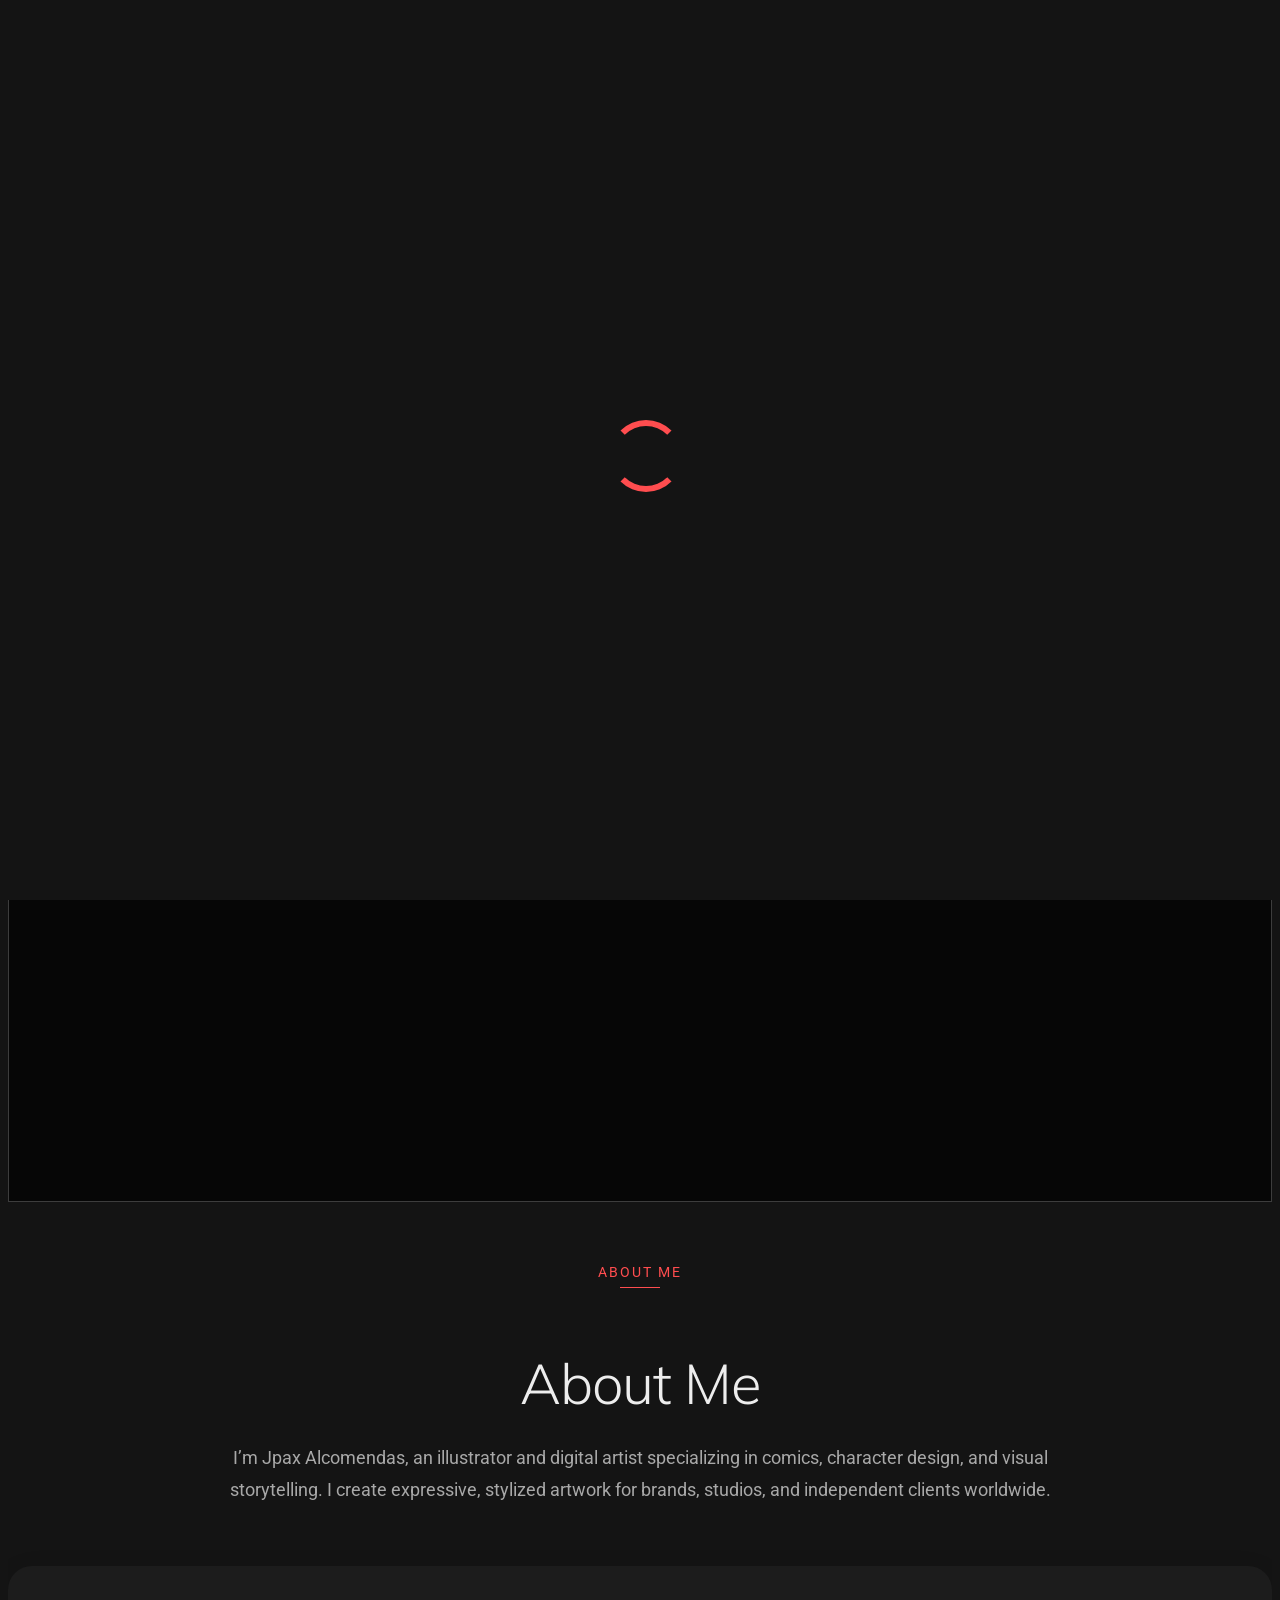
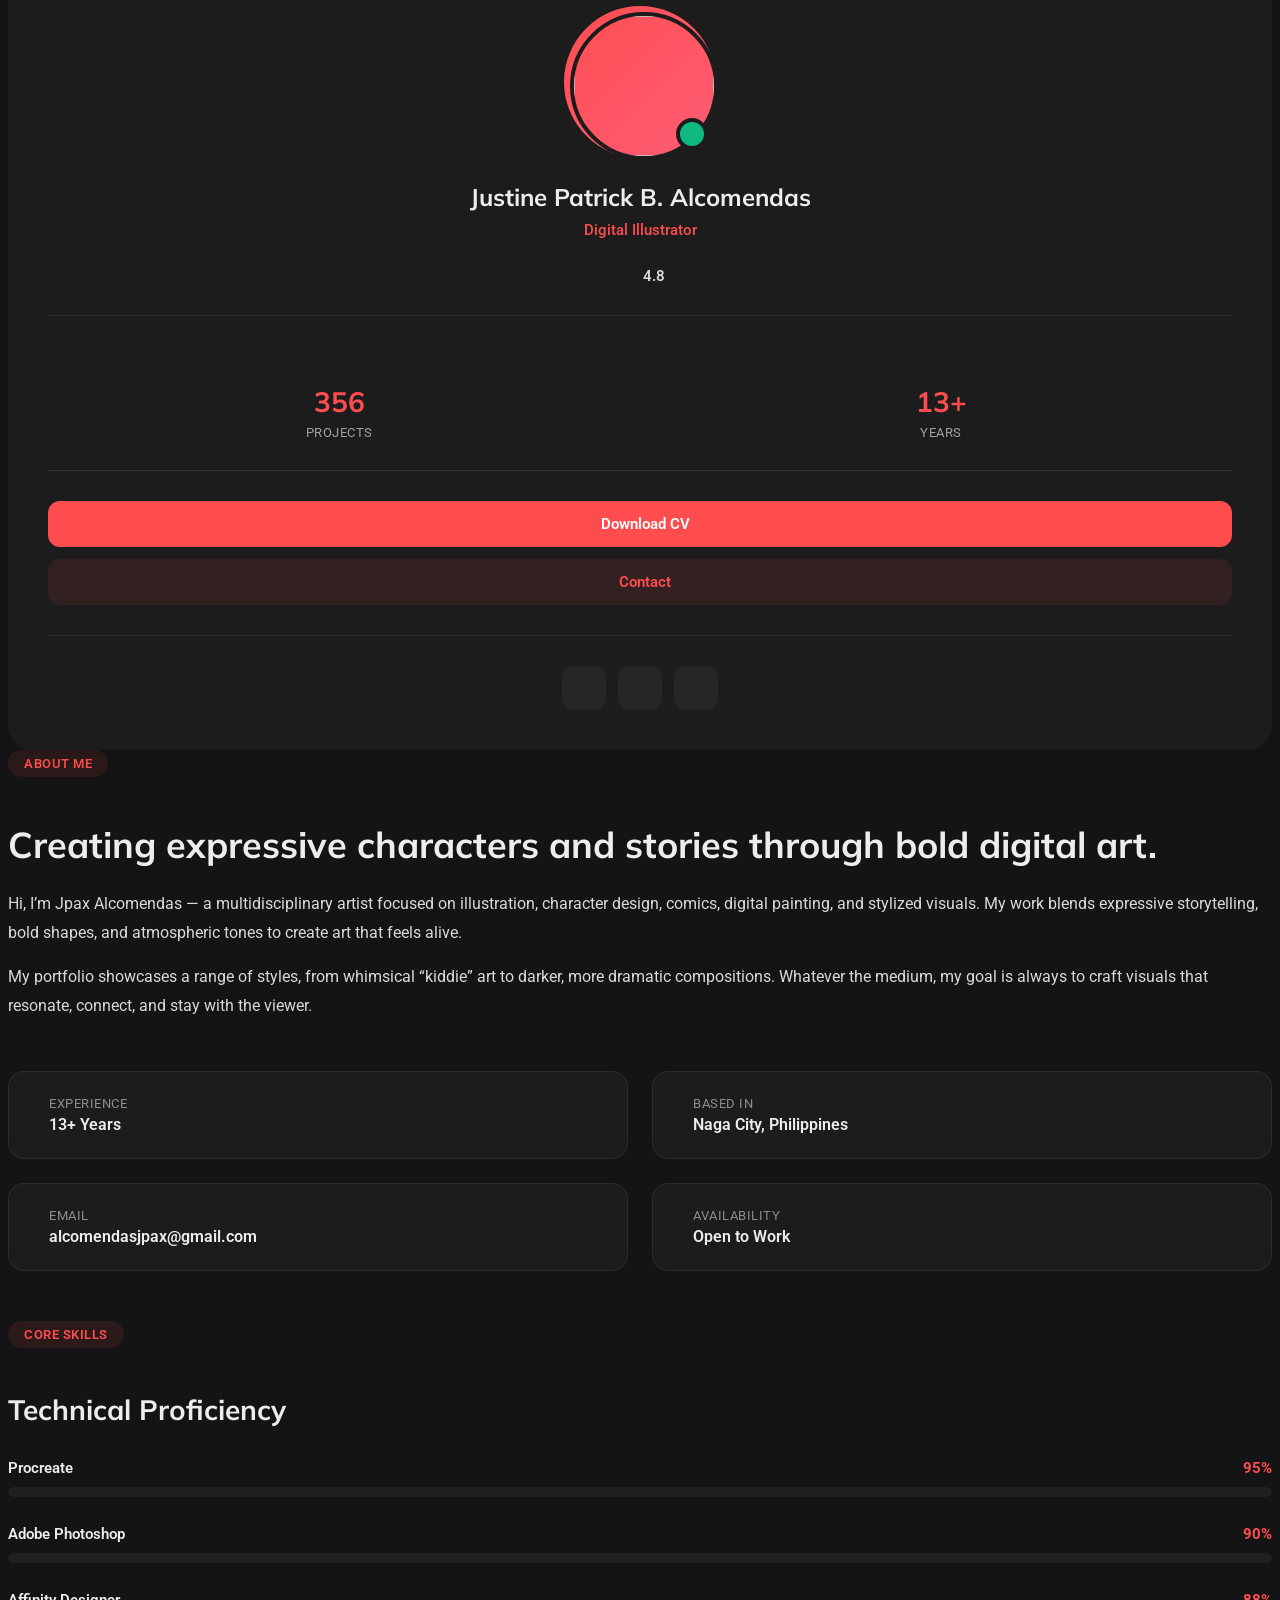
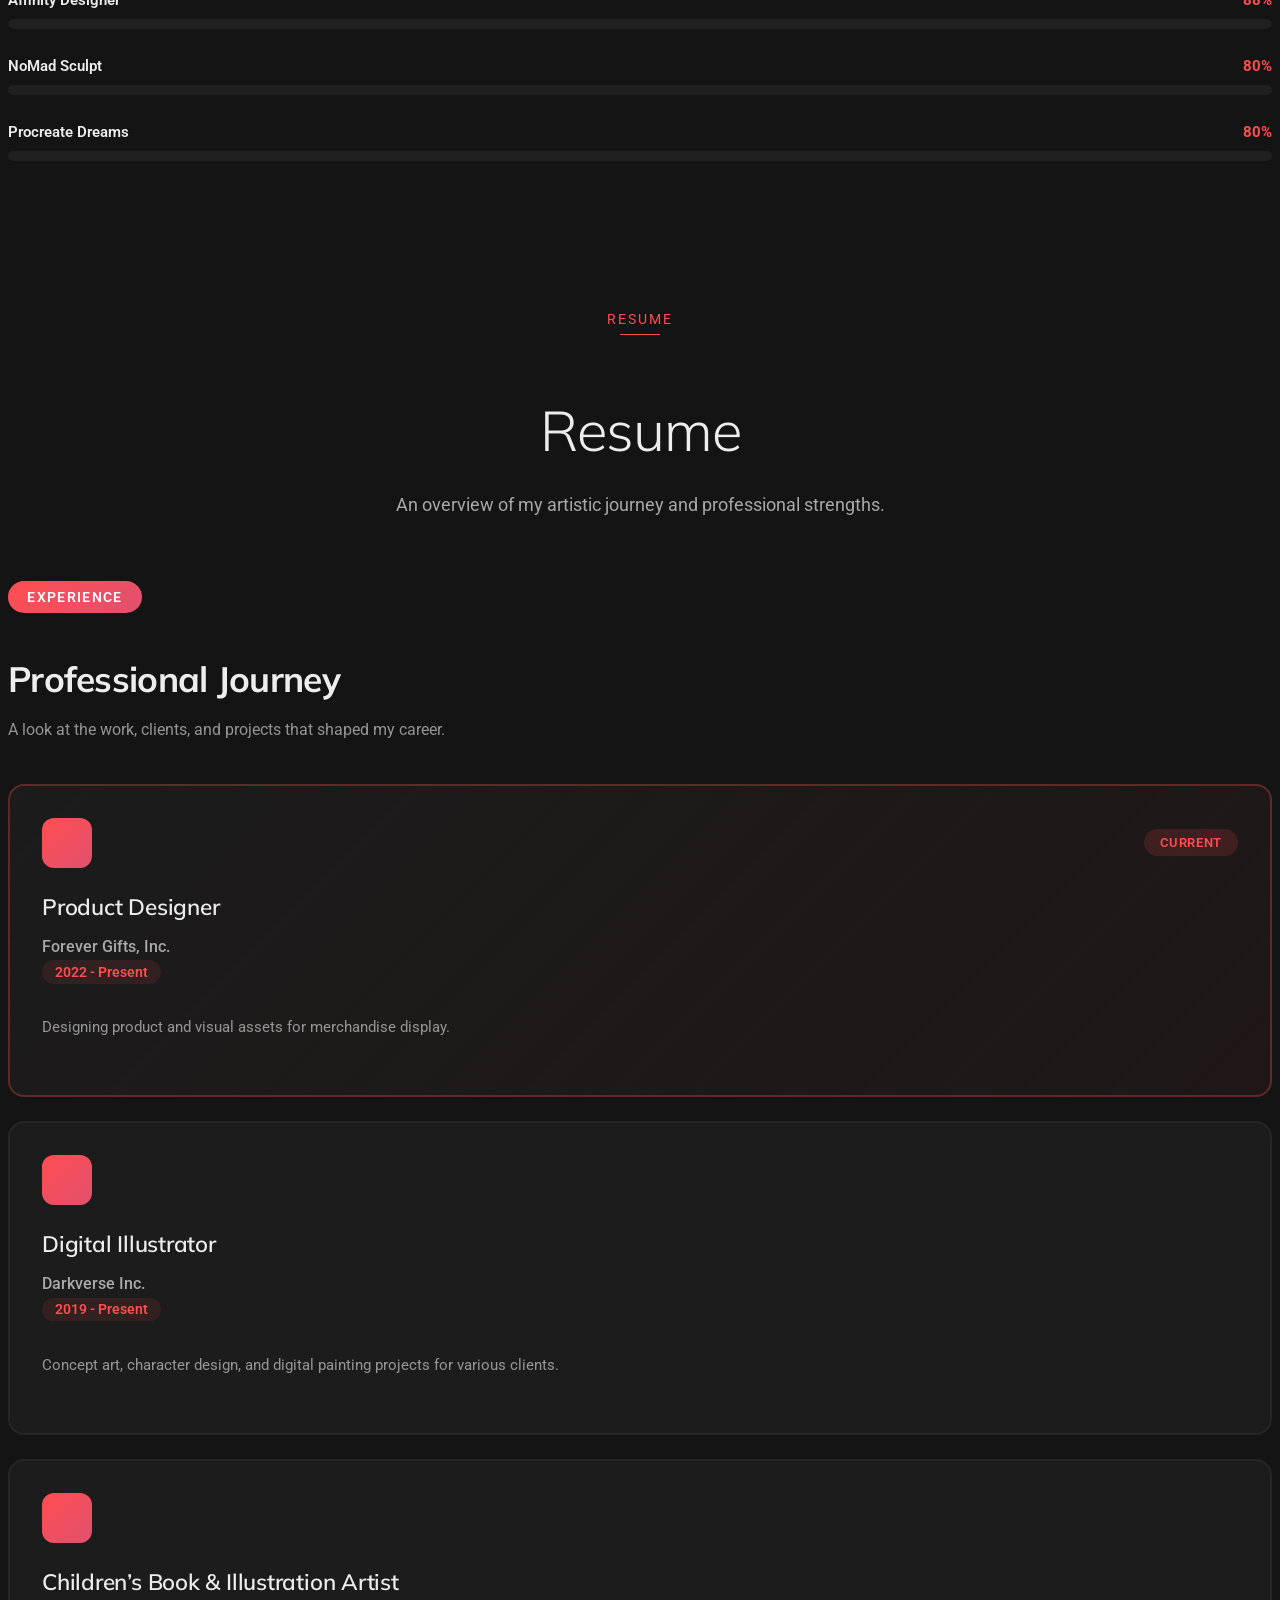
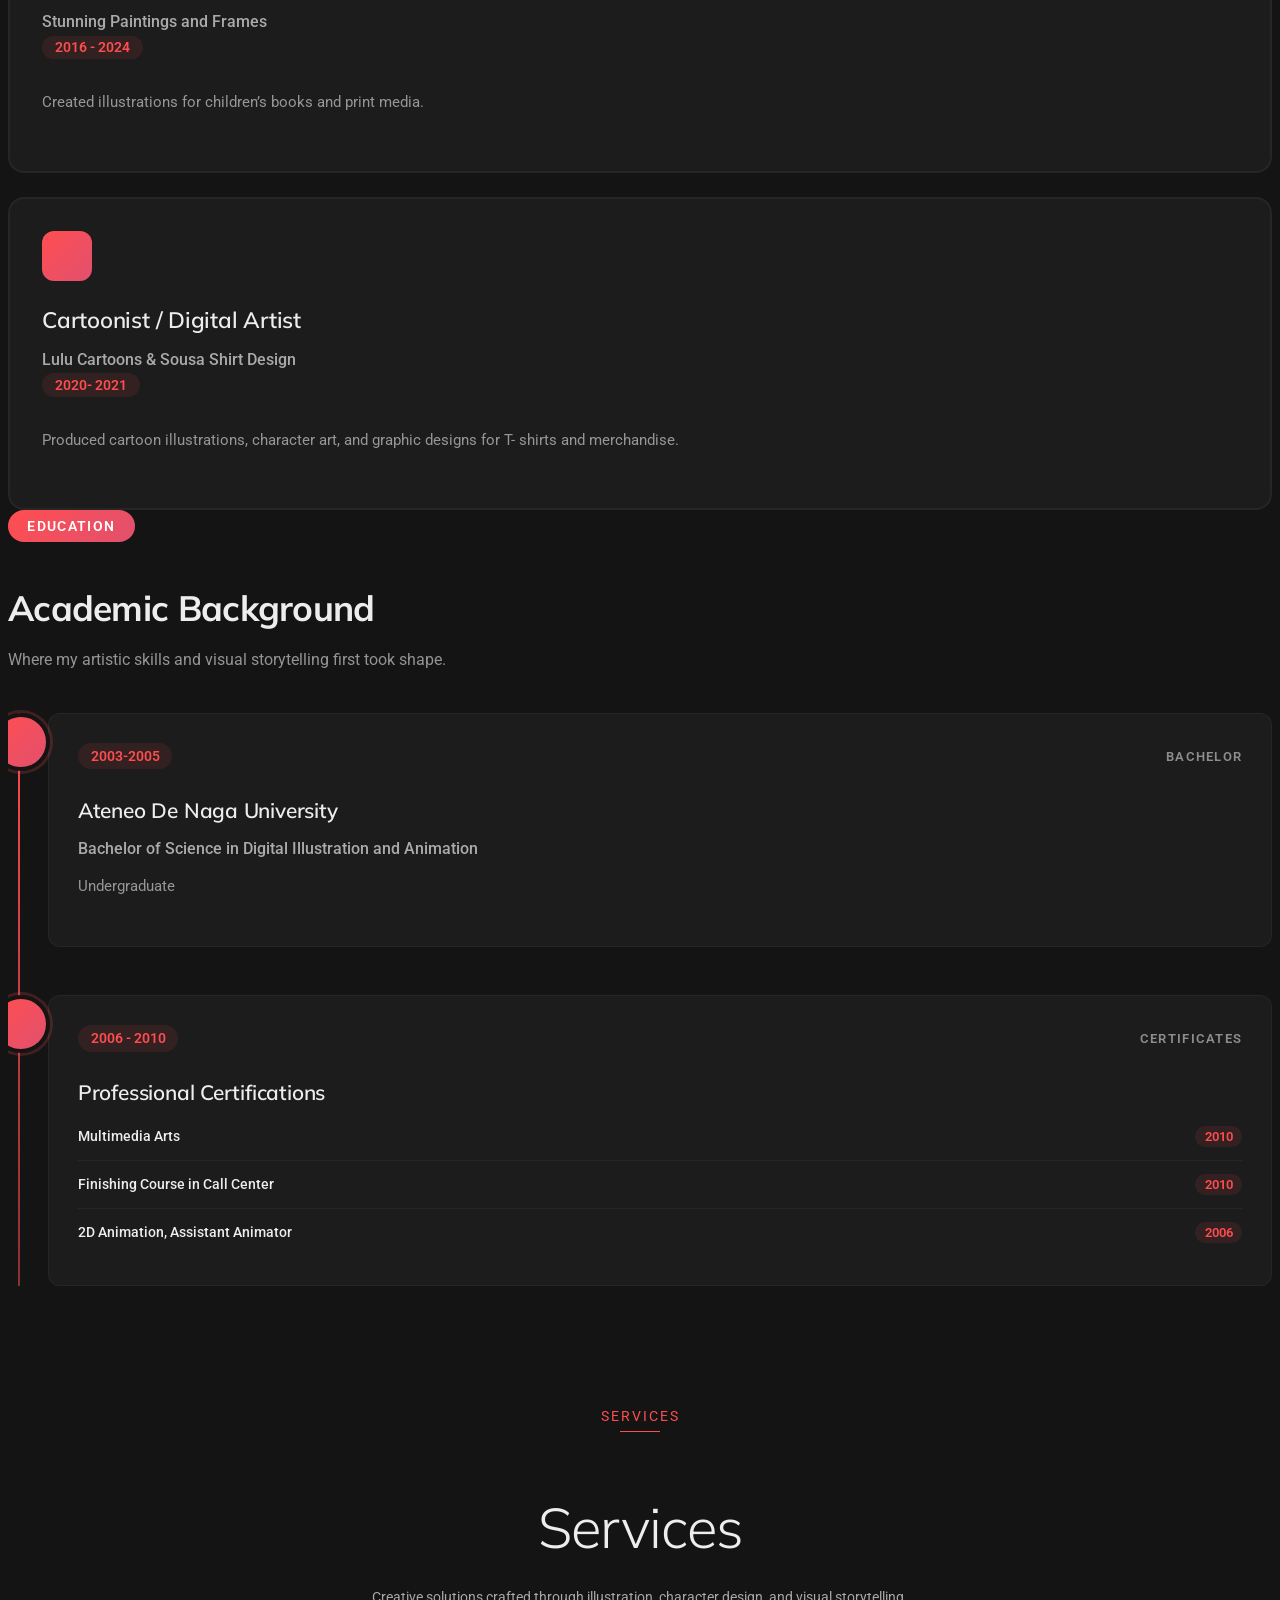
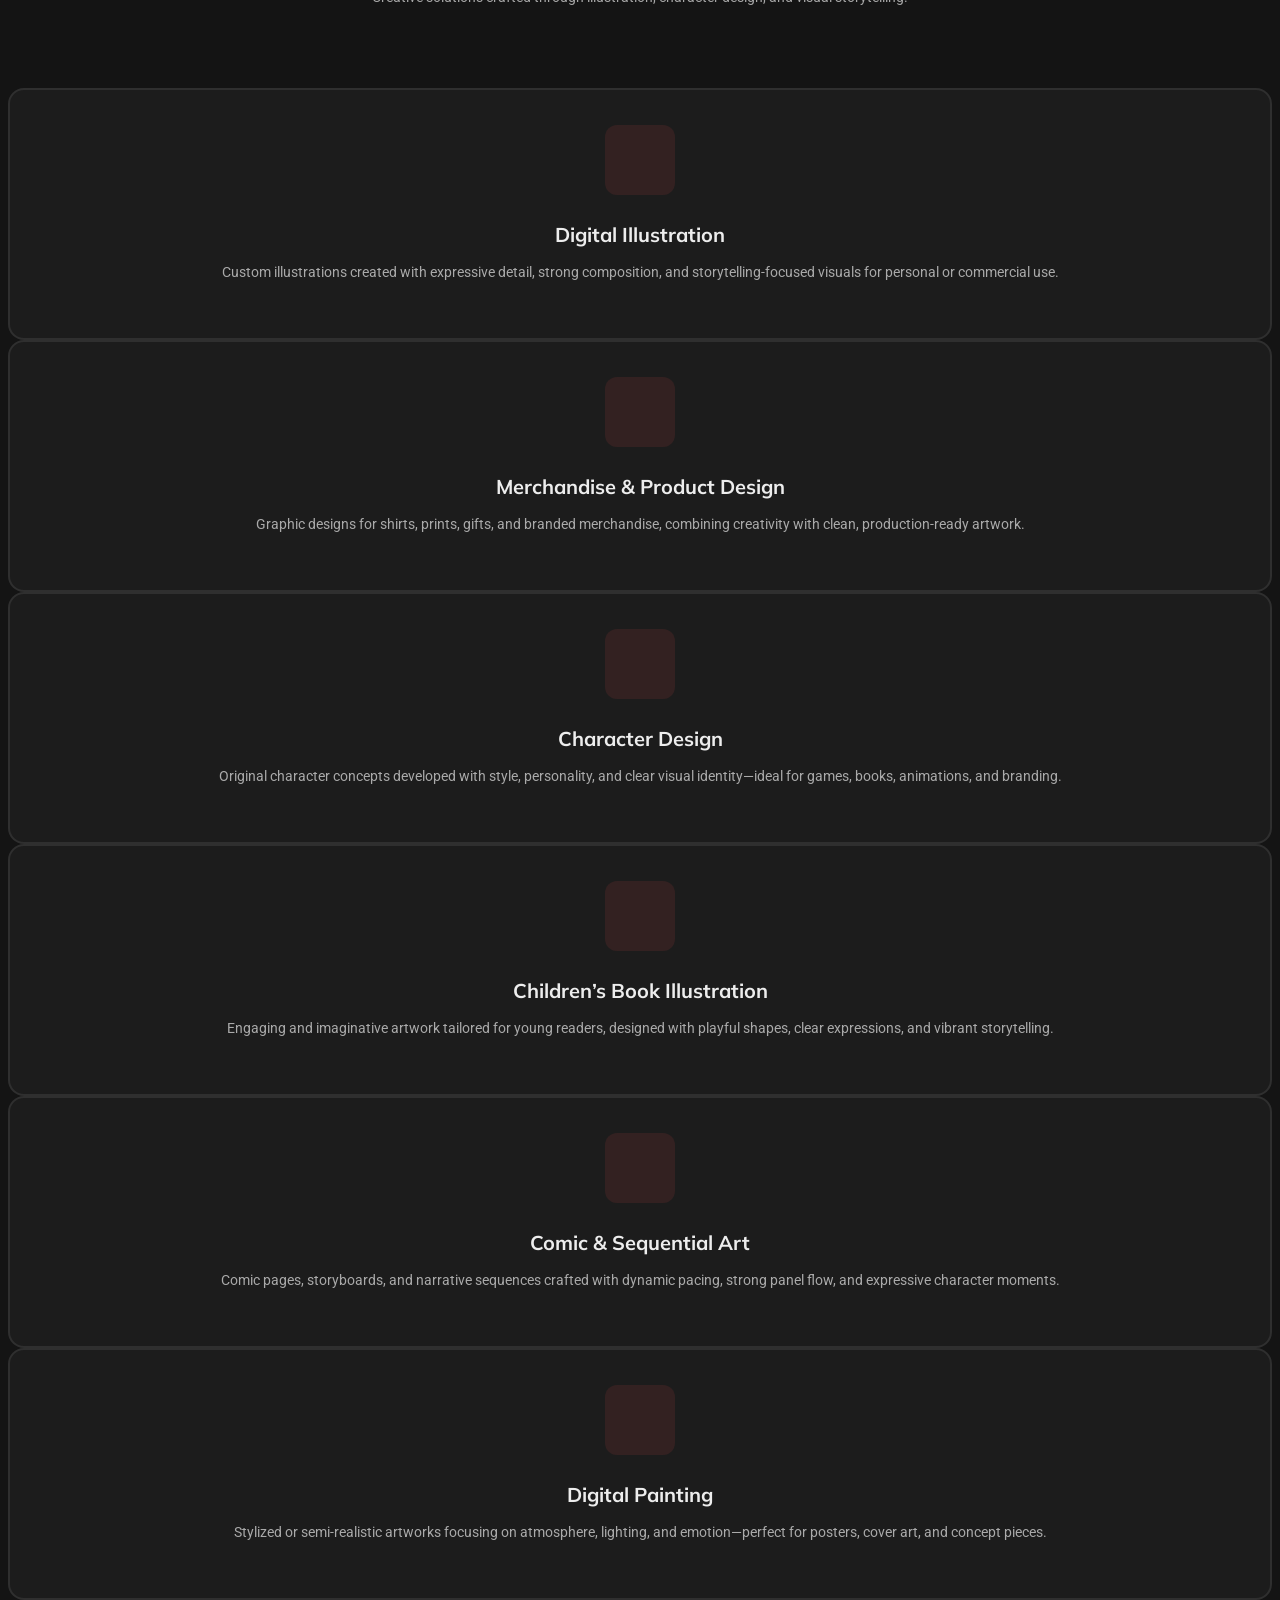
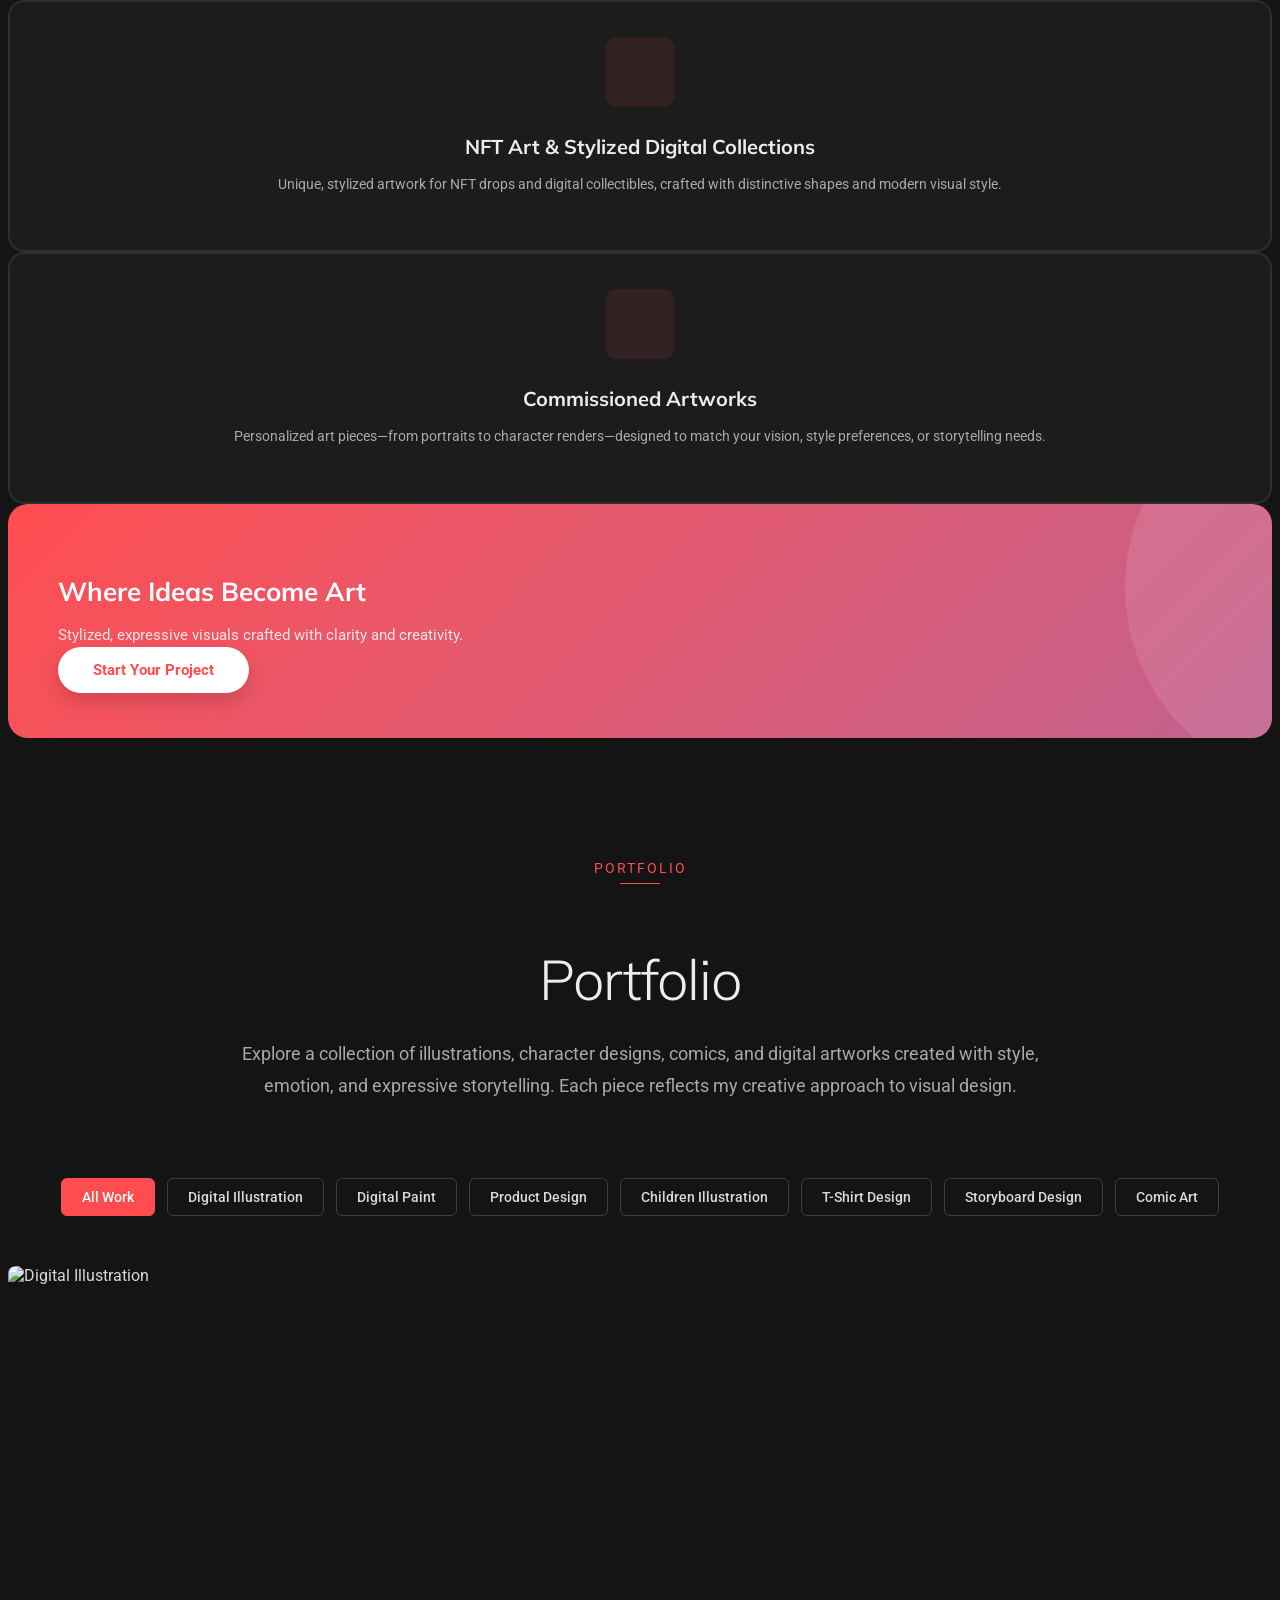
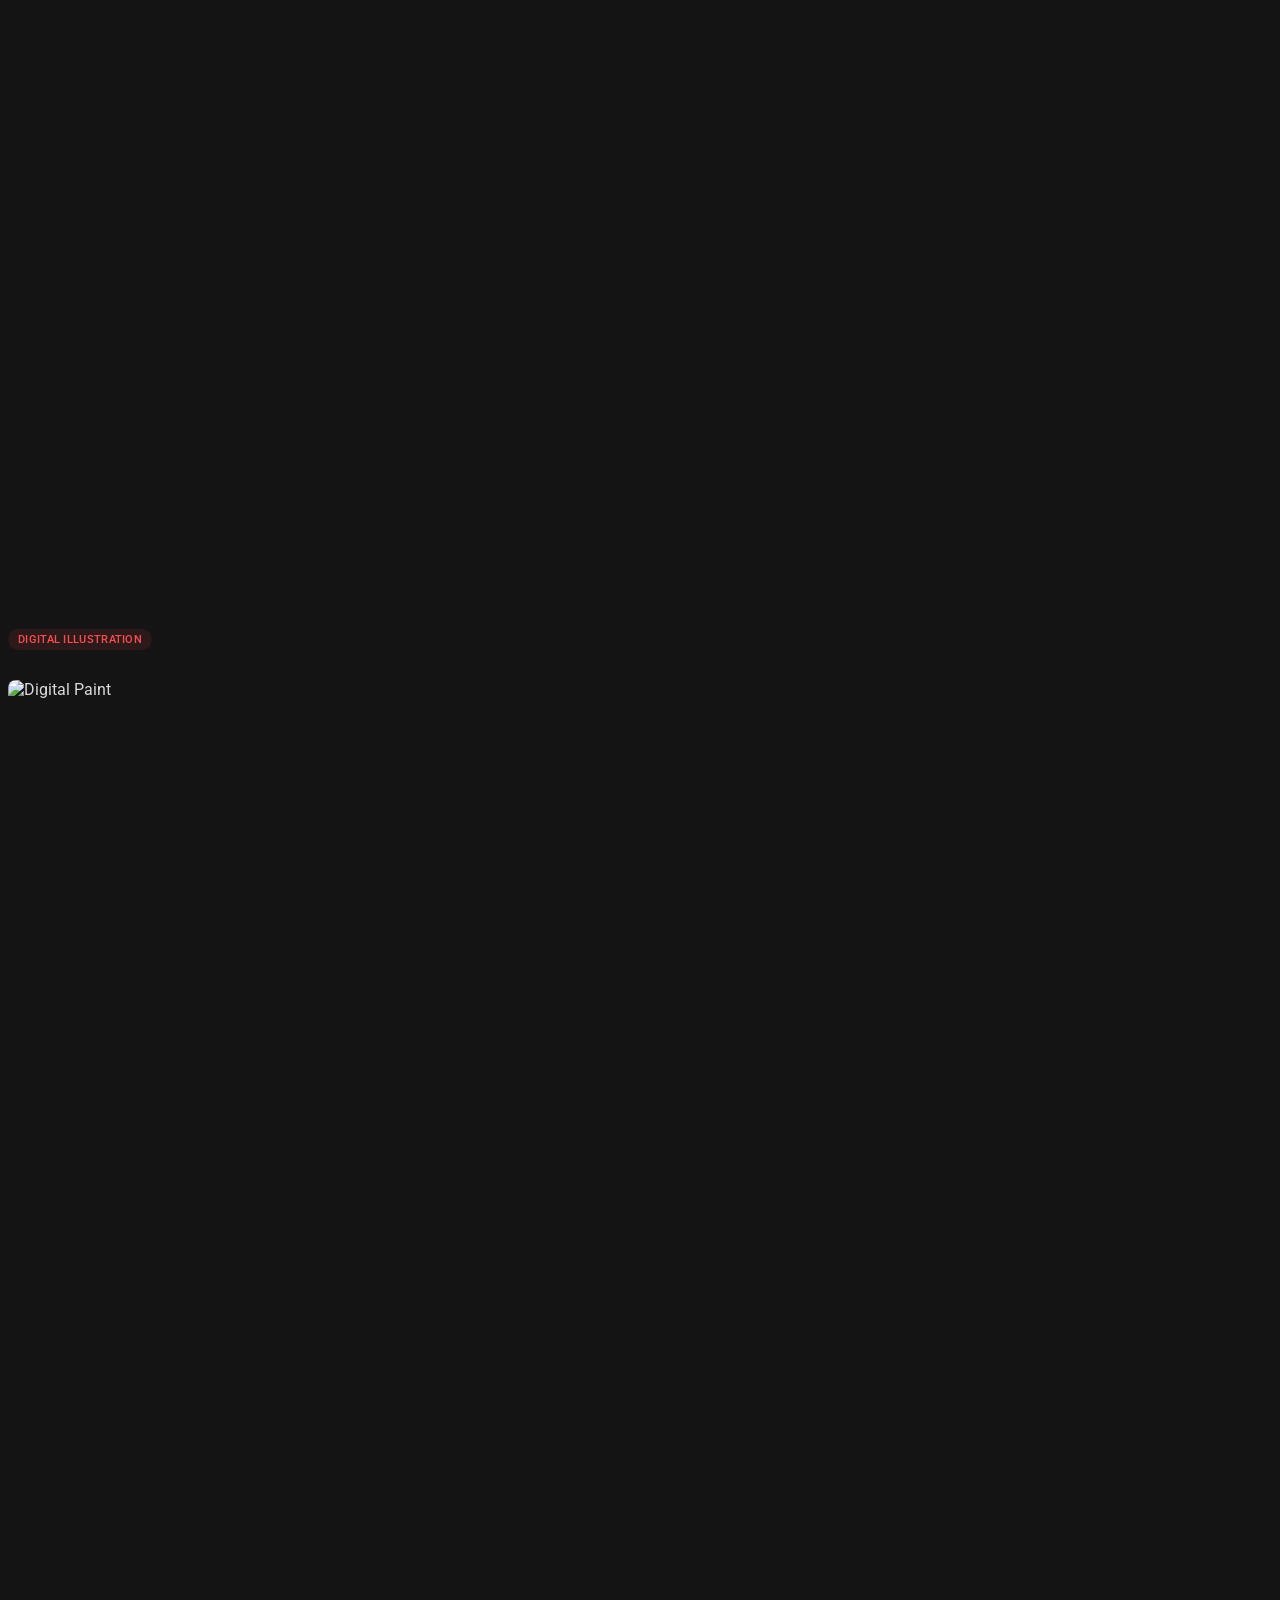
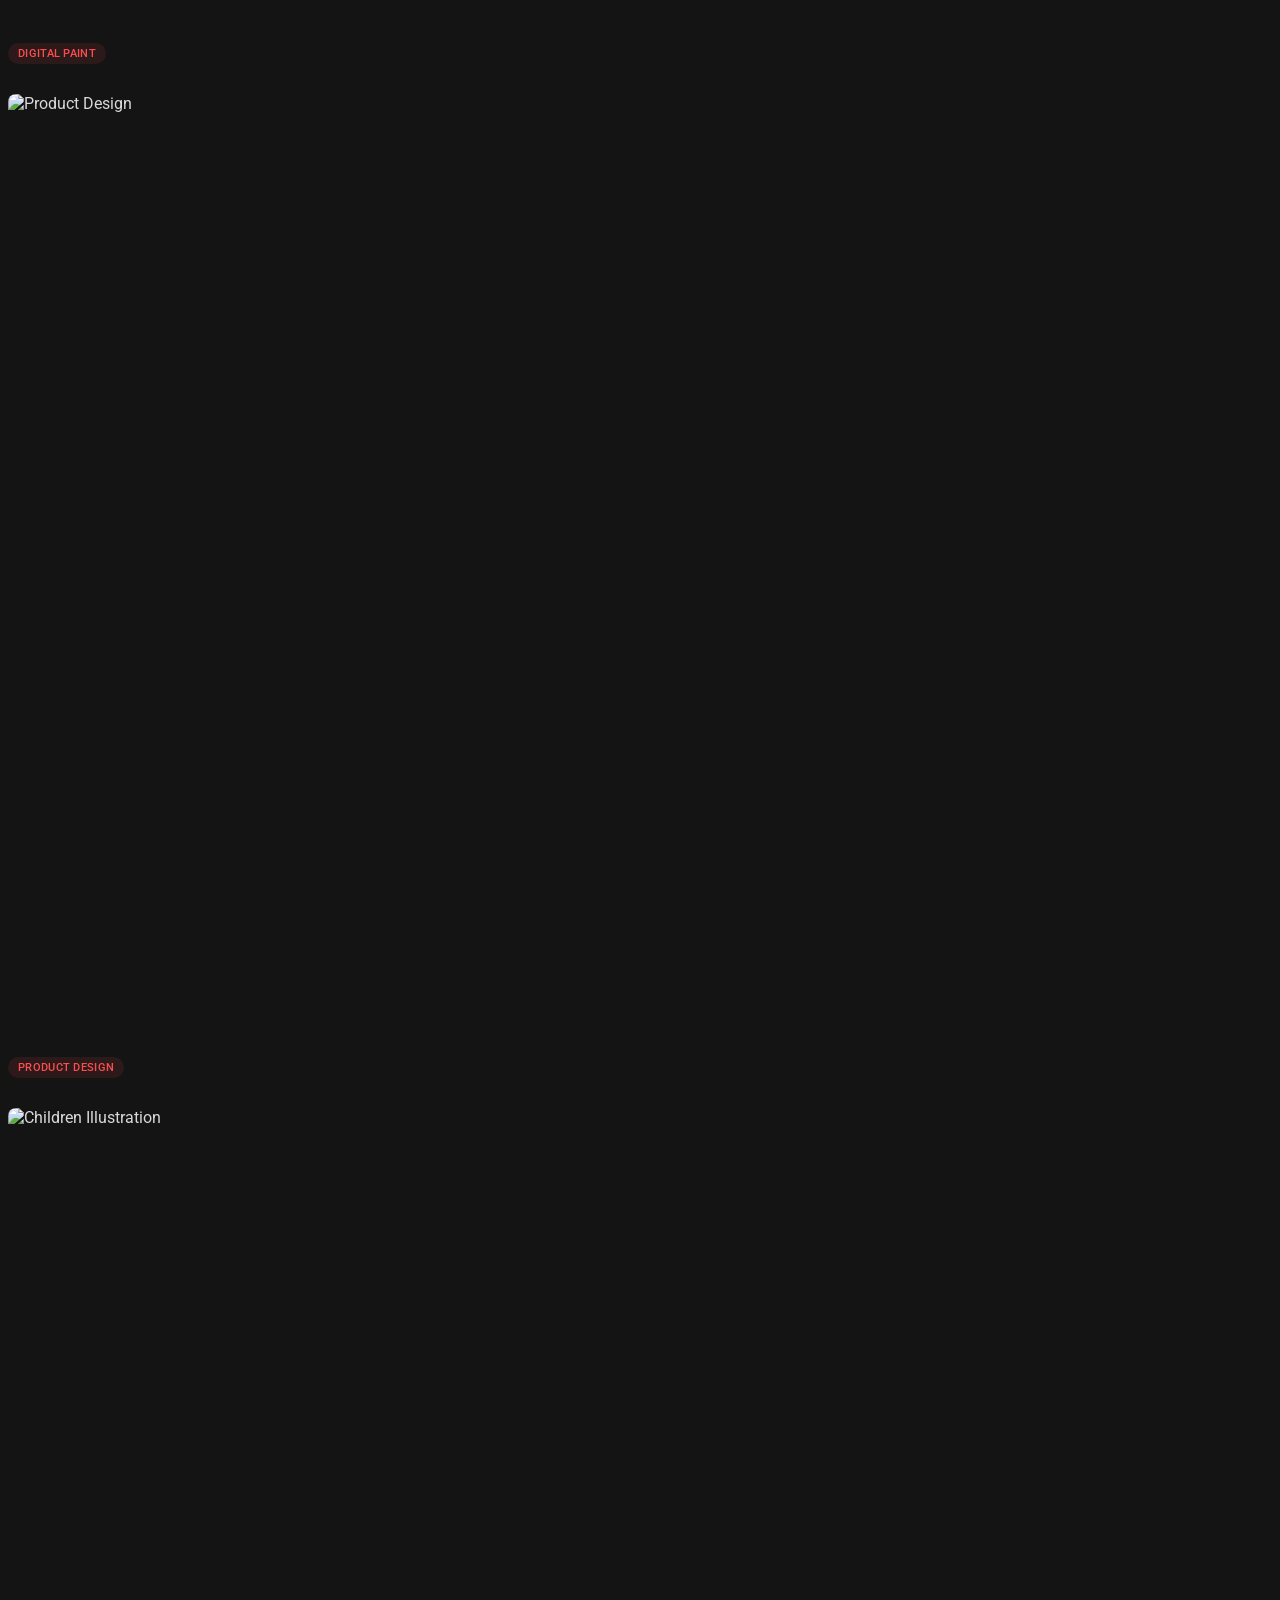
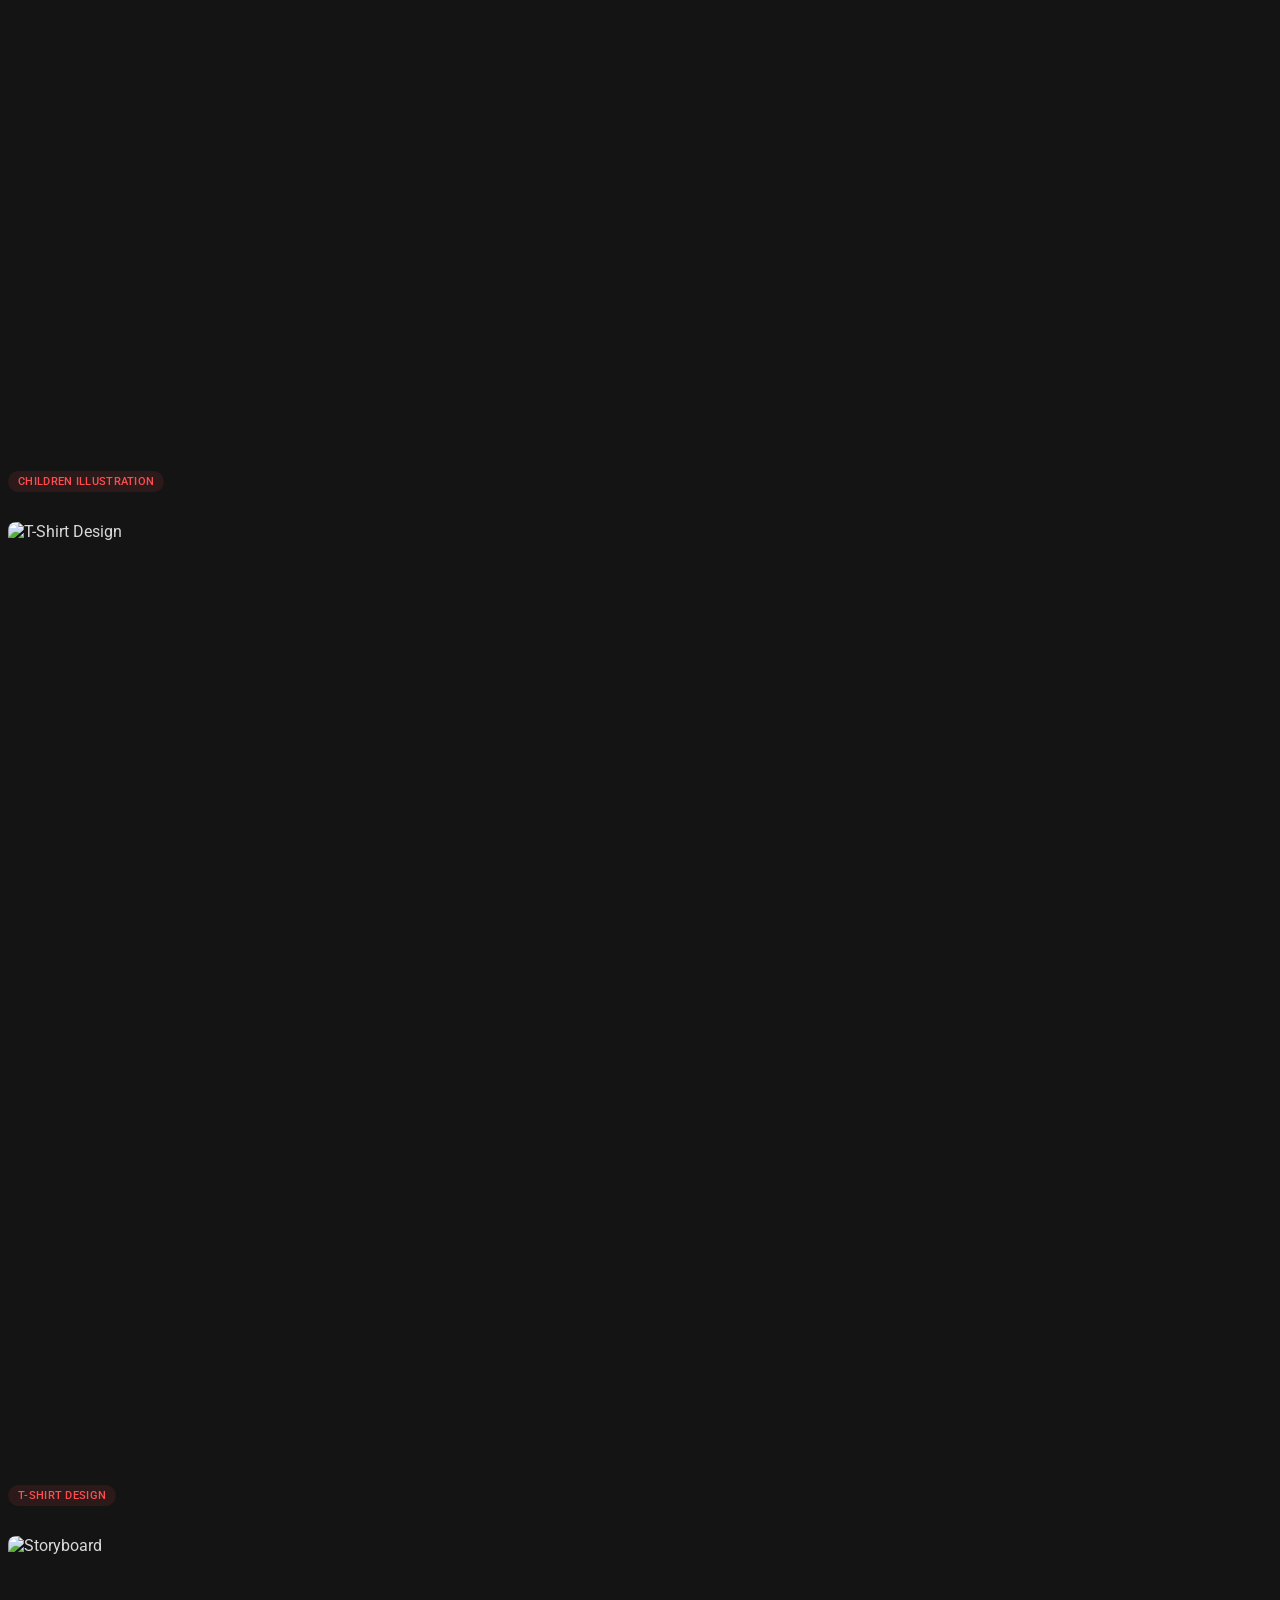
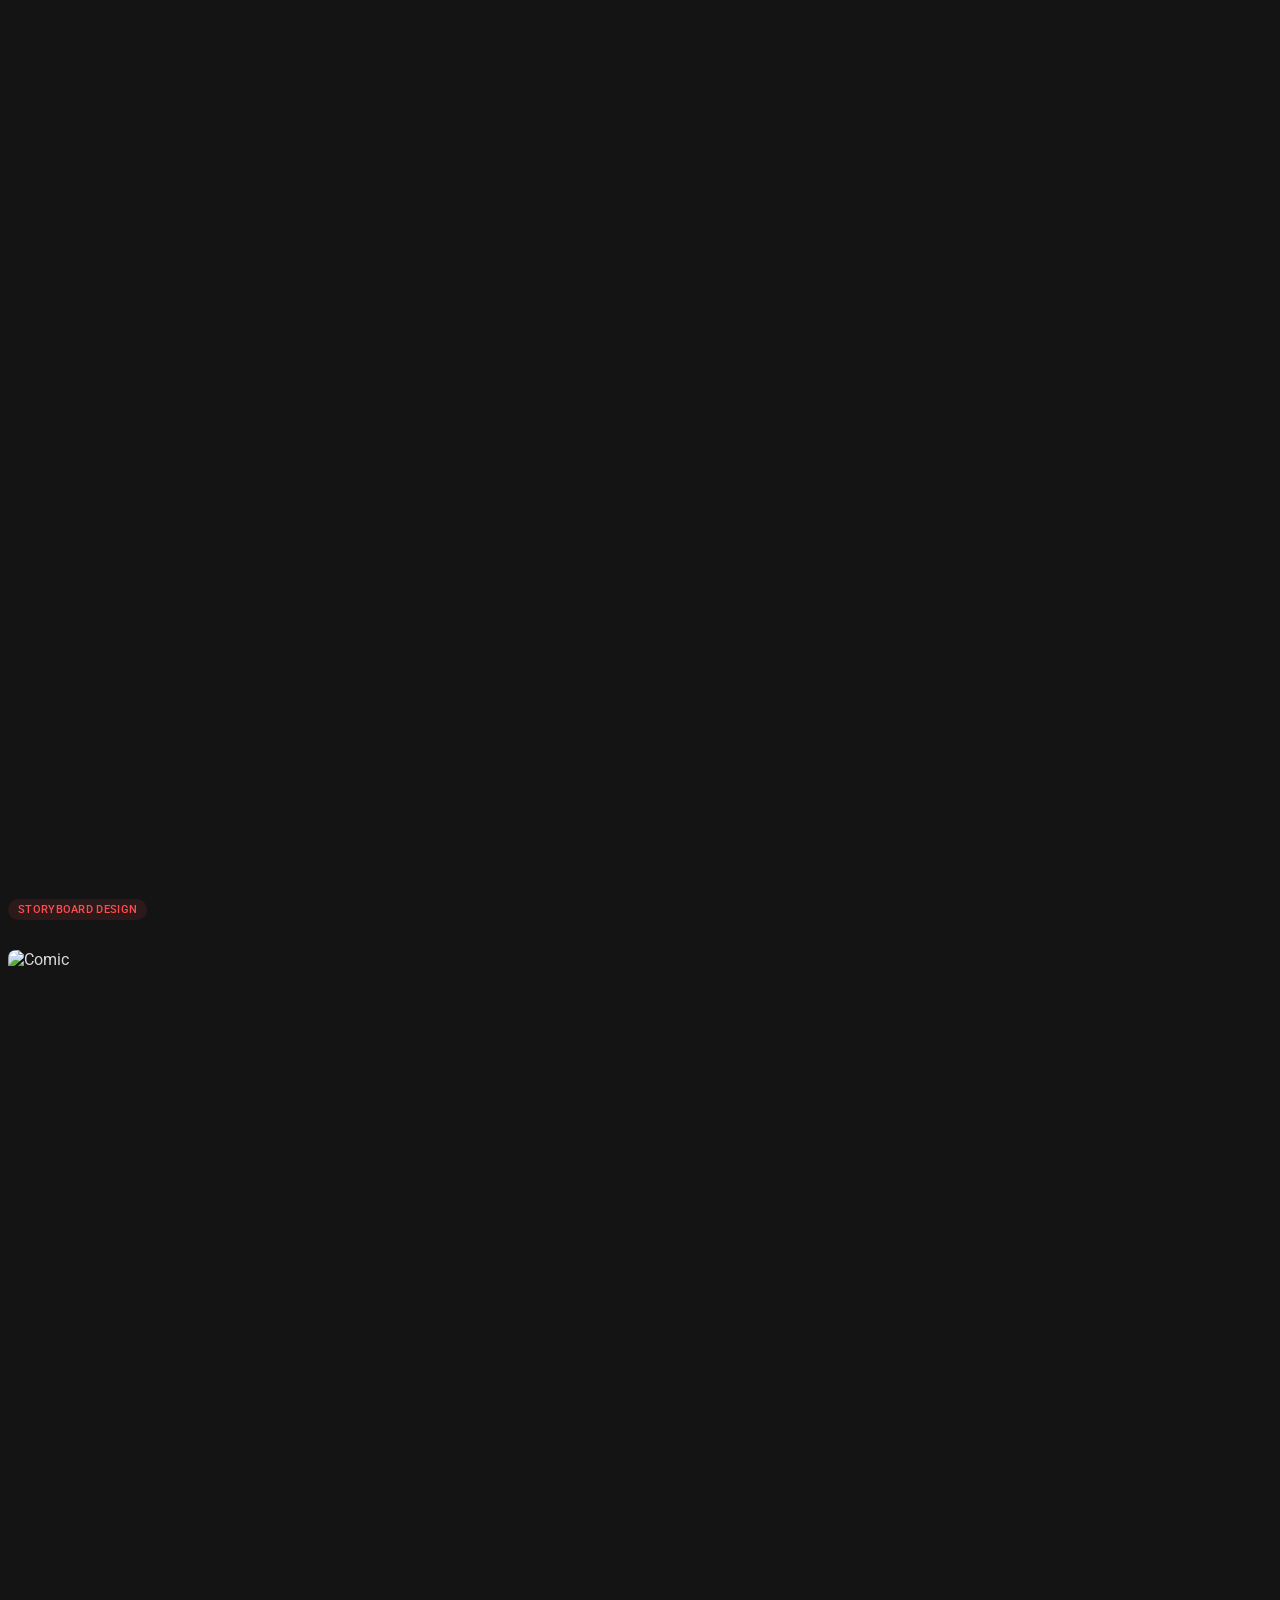
==== index.html @ 0a316a09 "proofread and update changes" ====
<!DOCTYPE html>
<html lang="en">

<head>
  <meta charset="utf-8">
  <meta content="width=device-width, initial-scale=1.0" name="viewport">
  <title>JpaxBlight Portfolio</title>
  <meta name="description" content="">
  <meta name="keywords" content="">

  <!-- Favicons -->
  <link href="assets/img/JP-icon-1.png" rel="icon">
  <link href="assets/img/apple-touch-icon.png" rel="apple-touch-icon">

  <!-- Fonts -->
  <link href="https://fonts.googleapis.com" rel="preconnect">
  <link href="https://fonts.gstatic.com" rel="preconnect" crossorigin>
  <link href="https://fonts.googleapis.com/css2?family=Roboto:ital,wght@0,100;0,300;0,400;0,500;0,700;0,900;1,100;1,300;1,400;1,500;1,700;1,900&family=Raleway:ital,wght@0,100;0,200;0,300;0,400;0,500;0,600;0,700;0,800;0,900;1,100;1,200;1,300;1,400;1,500;1,600;1,700;1,800;1,900&family=Mulish:ital,wght@0,200;0,300;0,400;0,500;0,600;0,700;0,800;0,900;1,200;1,300;1,400;1,500;1,600;1,700;1,800;1,900&display=swap" rel="stylesheet">

  <!-- Vendor CSS Files -->
  <link href="assets/vendor/bootstrap/css/bootstrap.min.css" rel="stylesheet">
  <link href="assets/vendor/bootstrap-icons/bootstrap-icons.css" rel="stylesheet">
  <link href="assets/vendor/aos/aos.css" rel="stylesheet">
  <link href="assets/vendor/glightbox/css/glightbox.min.css" rel="stylesheet">
  <link href="assets/vendor/swiper/swiper-bundle.min.css" rel="stylesheet">

  <!-- Main CSS File -->
  <link href="assets/css/main.css" rel="stylesheet">

  <!-- =======================================================
  * Template Name: Craftivo
  * Template URL: https://bootstrapmade.com/craftivo-bootstrap-portfolio-template/
  * Updated: Oct 04 2025 with Bootstrap v5.3.8
  * Author: BootstrapMade.com
  * License: https://bootstrapmade.com/license/
  ======================================================== -->
</head>

<body class="index-page">

  <header id="header" class="header d-flex align-items-center fixed-top">
    <div class="container-fluid container-xl position-relative d-flex align-items-center">

      <a href="index.html" class="logo d-flex align-items-center me-auto">
        <!-- Uncomment the line below if you also wish to use an image logo -->
        <!-- <img src="assets/img/logo.webp" alt=""> -->
        <h1 class="sitename">JpaxBlight</h1>
      </a>

      <nav id="navmenu" class="navmenu">
        <ul>
          <li><a href="#hero" class="active">Home</a></li>
          <li><a href="#about">About</a></li>
          <li><a href="#resume">Resume</a></li>
          <li><a href="#services">Services</a></li>
          <li><a href="#portfolio">Portfolio</a></li>
          <!-- <li class="dropdown"><a href="#"><span>Dropdown</span> <i class="bi bi-chevron-down toggle-dropdown"></i></a>
            <ul>
              <li><a href="#">Dropdown 1</a></li>
              <li class="dropdown"><a href="#"><span>Deep Dropdown</span> <i class="bi bi-chevron-down toggle-dropdown"></i></a>
                <ul>
                  <li><a href="#">Deep Dropdown 1</a></li>
                  <li><a href="#">Deep Dropdown 2</a></li>
                  <li><a href="#">Deep Dropdown 3</a></li>
                  <li><a href="#">Deep Dropdown 4</a></li>
                  <li><a href="#">Deep Dropdown 5</a></li>
                </ul>
              </li>
              <li><a href="#">Dropdown 2</a></li>
              <li><a href="#">Dropdown 3</a></li>
              <li><a href="#">Dropdown 4</a></li>
            </ul>
          </li> -->
          <li><a href="#contact">Contact</a></li>
        </ul>
        <i class="mobile-nav-toggle d-xl-none bi bi-list"></i>
      </nav>

      <a class="btn-getstarted" href="#about">Get Started</a>

    </div>
  </header>

  <main class="main">

    <!-- Hero Section -->
    <section id="hero" class="hero section dark-background">

      <img src="assets/img/profile/profile-bg-4.png" alt="" data-aos="fade-in">

      <div class="container" data-aos="fade-up" data-aos-delay="100">
        <div class="row justify-content-center">
          <div class="col-lg-8 text-center">
            <h2>Hi, I'm Jpax Alcomendas</h2>
            <br>
            <br>
            <h3><i>Design must seduce, shape, and perhaps more <br>importantly, evoke an emotional response.</i></h3>
            <br>
            <p>I'm a <span class="typed" data-typed-items="Freelancer, Digital Illustrator, Comic Artist, Product Designer"></span><span class="typed-cursor" aria-hidden="true"></span></p>
            <div class="social-links">
              <!-- <a href="#"><i class="bi bi-twitter-x"></i></a> -->
              <a href="https://www.facebook.com/jpax.alcomendas"><i class="bi bi-facebook"></i></a>
              <a href="https://www.instagram.com/jpaxblight/"><i class="bi bi-instagram"></i></a>
              <a href="https://ph.linkedin.com/in/justine-patrick-alcomendas-2a9a61138"><i class="bi bi-linkedin"></i></a>
            </div>
          </div>
        </div>
      </div>

    </section><!-- /Hero Section -->

    <!-- About Section -->
    <section id="about" class="about section">

      <!-- Section Title -->
      <div class="container section-title" data-aos="fade-up">
        <span class="subtitle">About Me</span>
        <h2>About Me</h2>
        <p>I’m Jpax Alcomendas, an illustrator and digital artist specializing in comics, character design, and visual storytelling. I create expressive, stylized artwork for brands, studios, and independent clients worldwide.</p>
      </div><!-- End Section Title -->

      <div class="container" data-aos="fade-up" data-aos-delay="100">

        <div class="row gy-5">
          <div class="col-lg-4" data-aos="zoom-in" data-aos-delay="150">
            <div class="profile-card">
              <div class="profile-header">
                <div class="profile-avatar">
                  <img src="assets/img/profile/profile-square.png" class="img-fluid" alt="">
                  <div class="status-indicator"></div>
                </div>
                <h3>Justine Patrick B. Alcomendas</h3>
                <span class="role">Digital Illustrator</span>
                <div class="rating">
                  <i class="bi bi-star-fill"></i>
                  <i class="bi bi-star-fill"></i>
                  <i class="bi bi-star-fill"></i>
                  <i class="bi bi-star-fill"></i>
                  <i class="bi bi-star-half"></i>
                  <span>4.8</span>
                </div>
              </div>

              <div class="profile-stats d-flex justify-content-center text-center">
                <div class="stat-item">
                  <h4>356</h4>
                  <p>Projects</p>
                </div>
                <div class="stat-item">
                  <h4>13+</h4>
                  <p>Years</p>
                </div>
                <!-- <div class="stat-item">
                  <h4>42</h4>
                  <p>Awards</p>
                </div> -->
              </div>

              <div class="profile-actions">
                <a href="https://drive.google.com/file/d/1btCQVQqhlWcKbqzBOB7kQd8f5mJIxSXt/view?usp=drive_link" class="btn-primary"><i class="bi bi-download"></i> Download CV</a>
                <a href="#contact" class="btn-secondary"><i class="bi bi-envelope"></i> Contact</a>
              </div>

              <div class="social-connect">
                <a href="https://ph.linkedin.com/in/justine-patrick-alcomendas-2a9a61138"><i class="bi bi-linkedin"></i></a>
                <a href="https://github.com/JpaxBlight"><i class="bi bi-github"></i></a>
                <!-- <a href="#"><i class="bi bi-twitter"></i></a> -->
                <a href="https://www.instagram.com/jpaxblight/"><i class="bi bi-instagram"></i></a>
              </div>
            </div>
          </div>

          <div class="col-lg-8" data-aos="fade-left" data-aos-delay="200">
            <div class="content-wrapper">
              <div class="bio-section">
                <div class="section-tag">About Me</div>
                <h2>Creating expressive characters and stories through bold digital art.</h2>
                <p>Hi, I’m Jpax Alcomendas — a multidisciplinary artist focused on illustration, character design, comics, digital painting, and stylized visuals. My work blends expressive storytelling, bold shapes, and atmospheric tones to create art that feels alive.</p>
                <p>My portfolio showcases a range of styles, from whimsical “kiddie” art to darker, more dramatic compositions. Whatever the medium, my goal is always to craft visuals that resonate, connect, and stay with the viewer.</p>
              </div>

              <div class="details-grid">
                <div class="detail-item" data-aos="fade-up" data-aos-delay="250">
                  <i class="bi bi-briefcase"></i>
                  <div class="detail-content">
                    <span>Experience</span>
                    <strong>13+ Years</strong>
                  </div>
                </div>

                <!-- <div class="detail-item" data-aos="fade-up" data-aos-delay="300">
                  <i class="bi bi-mortarboard"></i>
                  <div class="detail-content">
                    <span>Degree</span>
                    <strong>Master of Science</strong>
                  </div>
                </div> -->

                <div class="detail-item" data-aos="fade-up" data-aos-delay="350">
                  <i class="bi bi-geo-alt"></i>
                  <div class="detail-content">
                    <span>Based In</span>
                    <strong>Naga City, Philippines</strong>
                  </div>
                </div>

                <div class="detail-item" data-aos="fade-up" data-aos-delay="100">
                  <i class="bi bi-envelope"></i>
                  <div class="detail-content">
                    <span>Email</span>
                    <strong>alcomendasjpax@gmail.com</strong>
                  </div>
                </div>
<!-- 
                <div class="detail-item" data-aos="fade-up" data-aos-delay="150">
                  <i class="bi bi-phone"></i>
                  <div class="detail-content">
                    <span>Phone</span>
                    <strong>+1 (555) 234-5678</strong>
                  </div>
                </div> -->

                <div class="detail-item" data-aos="fade-up" data-aos-delay="200">
                  <i class="bi bi-calendar-check"></i>
                  <div class="detail-content">
                    <span>Availability</span>
                    <strong>Open to Work</strong>
                  </div>
                </div>
              </div>

              <div class="skills-showcase" data-aos="fade-up" data-aos-delay="250">
                <div class="section-tag">Core Skills</div>
                <h3>Technical Proficiency</h3>

                <div class="skills-list skills-animation">
                  <div class="skill-item">
                    <div class="skill-info">
                      <span class="skill-name">Procreate</span>
                      <span class="skill-percent">95%</span>
                    </div>
                    <div class="progress">
                      <div class="progress-bar" role="progressbar" aria-valuenow="95" aria-valuemin="0" aria-valuemax="100"></div>
                    </div>
                  </div>

                  <div class="skill-item">
                    <div class="skill-info">
                      <span class="skill-name">Adobe Photoshop</span>
                      <span class="skill-percent">90%</span>
                    </div>
                    <div class="progress">
                      <div class="progress-bar" role="progressbar" aria-valuenow="90" aria-valuemin="0" aria-valuemax="100"></div>
                    </div>
                  </div>

                  <div class="skill-item">
                    <div class="skill-info">
                      <span class="skill-name">Affinity Designer</span>
                      <span class="skill-percent">88%</span>
                    </div>
                    <div class="progress">
                      <div class="progress-bar" role="progressbar" aria-valuenow="88" aria-valuemin="0" aria-valuemax="100"></div>
                    </div>
                  </div>

                  <div class="skill-item">
                    <div class="skill-info">
                      <span class="skill-name">NoMad Sculpt</span>
                      <span class="skill-percent">80%</span>
                    </div>
                    <div class="progress">
                      <div class="progress-bar" role="progressbar" aria-valuenow="80" aria-valuemin="0" aria-valuemax="100"></div>
                    </div>
                  </div>

                  <div class="skill-item">
                    <div class="skill-info">
                      <span class="skill-name">Procreate Dreams</span>
                      <span class="skill-percent">80%</span>
                    </div>
                    <div class="progress">
                      <div class="progress-bar" role="progressbar" aria-valuenow="80" aria-valuemin="0" aria-valuemax="100"></div>
                    </div>
                  </div>
                </div>
              </div>
            </div>
          </div>
        </div>

      </div>

    </section><!-- /About Section -->

    <!-- Resume Section -->
    <section id="resume" class="resume section">

      <!-- Section Title -->
      <div class="container section-title" data-aos="fade-up">
        <span class="subtitle">Resume</span>
        <h2>Resume</h2>
        <p>An overview of my artistic journey and professional strengths.</p>
      </div><!-- End Section Title -->

      <div class="container" data-aos="fade-up" data-aos-delay="100">

        <div class="row gy-5">
          <div class="col-lg-6">
            <div class="experience-section">
              <div class="section-header" data-aos="fade-right" data-aos-delay="200">
                <div class="header-content">
                  <span class="section-badge">Experience</span>
                  <h2>Professional Journey</h2>
                  <p>A look at the work, clients, and projects that shaped my career.</p>
                </div>
              </div>

              <div class="experience-cards">
                <div class="exp-card featured" data-aos="zoom-in" data-aos-delay="300">
                  <div class="card-header">
                    <div class="company-logo">
                      <i class="bi bi-buildings"></i>
                    </div>
                    <div class="period-badge">Current</div>
                  </div>
                  <div class="card-body">
                    <h3>Product Designer</h3>
                    <p class="company-name">Forever Gifts, Inc.</p>
                    <span class="duration">2022 - Present</span>
                    <p class="description">Designing product and visual assets for merchandise display.</p>
                    <!-- <div class="skills-tags">
                      <span class="skill-tag">Leadership</span>
                      <span class="skill-tag">Strategy</span>
                      <span class="skill-tag">Innovation</span>
                    </div> -->
                  </div>
                </div>

                <div class="exp-card" data-aos="zoom-in" data-aos-delay="350">
                  <div class="card-header">
                    <div class="company-logo">
                      <i class="bi bi-laptop"></i>
                    </div>
                  </div>
                  <div class="card-body">
                    <h3>Digital Illustrator</h3>
                    <p class="company-name">Darkverse Inc.</p>
                    <span class="duration">2019 - Present</span>
                    <p class="description">Concept art, character design, and digital painting projects for various clients.</p>
                  </div>
                </div>

                <div class="exp-card" data-aos="zoom-in" data-aos-delay="400">
                  <div class="card-header">
                    <div class="company-logo">
                      <i class="bi bi-palette"></i>
                    </div>
                  </div>
                  <div class="card-body">
                    <h3>Children’s Book & Illustration Artist</h3>
                    <p class="company-name">Stunning Paintings and Frames</p>
                    <span class="duration">2016 - 2024</span>
                    <p class="description">Created illustrations for children’s books and print media.</p>
                  </div>
                </div>

                   <div class="exp-card" data-aos="zoom-in" data-aos-delay="400">
                  <div class="card-header">
                    <div class="company-logo">
                      <i class="bi bi-laptop"></i>
                    </div>
                  </div>
                  <div class="card-body">
                    <h3>Cartoonist / Digital Artist</h3>
                    <p class="company-name">Lulu Cartoons & Sousa Shirt Design</p>
                    <span class="duration">2020- 2021</span>
                    <p class="description">Produced cartoon illustrations, character art, and graphic designs for T-
                      shirts and merchandise.</p>
                  </div>
                </div>
              </div>
            </div>
          </div>

          <div class="col-lg-6">
            <div class="education-section">
              <div class="section-header" data-aos="fade-left" data-aos-delay="200">
                <div class="header-content">
                  <span class="section-badge">Education</span>
                  <h2>Academic Background</h2>
                  <p>Where my artistic skills and visual storytelling first took shape.</p>
                </div>
              </div>

              <div class="education-timeline" data-aos="fade-left" data-aos-delay="300">
                <div class="timeline-track">
                  <div class="timeline-item">
                    <div class="timeline-marker">
                      <i class="bi bi-mortarboard-fill"></i>
                    </div>
                    <div class="timeline-content">
                      <div class="education-meta">
                        <span class="year-range">2003-2005</span>
                        <span class="degree-level">Bachelor</span>
                      </div>
                      <h4>Ateneo De Naga University</h4>
                      <p class="institution">Bachelor of Science in Digital Illustration and Animation</p>
                      <p class="description">Undergraduate</p>
                      <!-- <div class="achievement">
                        <i class="bi bi-award"></i>
                        <span>Summa Cum Laude</span>
                      </div> -->
                    </div>
                  </div>

                  <!-- <div class="timeline-item">
                    <div class="timeline-marker">
                      <i class="bi bi-book"></i>
                    </div>
                    <div class="timeline-content">
                      <div class="education-meta">
                        <span class="year-range">2011 - 2015</span>
                        <span class="degree-level">Bachelor</span>
                      </div>
                      <h4>Bachelor of Fine Arts</h4>
                      <p class="institution">Creative Arts University</p>
                      <p class="description">Duis aute irure dolor in reprehenderit in voluptate velit esse cillum dolore eu fugiat nulla pariatur.</p>
                    </div>
                  </div> -->

                  <div class="timeline-item">
                    <div class="timeline-marker">
                      <i class="bi bi-patch-check-fill"></i>
                    </div>
                    <div class="timeline-content">
                      <div class="education-meta">
                        <span class="year-range">2006 - 2010</span>
                        <span class="degree-level">Certificates</span>
                      </div>
                      <h4>Professional Certifications</h4>
                      <div class="certifications-list">
                        <div class="cert-item">
                          <span class="cert-name">Multimedia Arts</span>
                          <span class="cert-year">2010</span>
                        </div>
                        <div class="cert-item">
                          <span class="cert-name">Finishing Course in Call Center</span>
                          <span class="cert-year">2010</span>
                        </div>
                        <div class="cert-item">
                          <span class="cert-name">2D Animation, Assistant Animator</span>
                          <span class="cert-year">2006</span>
                        </div>
                      </div>
                    </div>
                  </div>
                </div>
              </div>
            </div>
          </div>
        </div>

      </div>

    </section><!-- /Resume Section -->

    <!-- Services Section -->
    <section id="services" class="services section">

      <!-- Section Title -->
      <div class="container section-title" data-aos="fade-up">
        <span class="subtitle">Services</span>
        <h2>Services</h2>
        <p>Creative solutions crafted through illustration, character design, and visual storytelling.</p>
      </div><!-- End Section Title -->

      <div class="container" data-aos="fade-up" data-aos-delay="100">

        <div class="row gy-4">
          <div class="col-lg-3 col-md-6" data-aos="zoom-in" data-aos-delay="100">
            <div class="service-item">
              <div class="icon-wrapper">
                <i class="bi bi-palette"></i>
              </div>
              <h4>Digital Illustration</h4>
              <p>Custom illustrations created with expressive detail, strong composition, and storytelling-focused visuals for personal or commercial use.</p>
              <!-- <a href="service-details.html" class="read-more"> -->
                <!-- <span>Explore</span> -->
                <!-- <i class="bi bi-arrow-right"></i> -->
              </a>
            </div>
          </div>

          <div class="col-lg-3 col-md-6" data-aos="zoom-in" data-aos-delay="200">
            <div class="service-item">
              <!-- <div class="featured-tag">Featured</div> -->
              <div class="icon-wrapper">
                <i class="bi bi-layout-text-window-reverse"></i>
              </div>
              <h4>Merchandise & Product Design</h4>
              <p>Graphic designs for shirts, prints, gifts, and branded merchandise, combining creativity with clean, production-ready artwork.</p>
              <!-- <a href="service-details.html" class="read-more"> -->
                <!-- <span>Explore</span> -->
                <!-- <i class="bi bi-arrow-right"></i> -->
              </a>
            </div>
          </div>

          <div class="col-lg-3 col-md-6" data-aos="zoom-in" data-aos-delay="300">
            <div class="service-item">
              <div class="icon-wrapper">
                <i class="bi bi-code-slash"></i>
              </div>
              <h4>Character Design</h4>
              <p>Original character concepts developed with style, personality, and clear visual identity—ideal for games, books, animations, and branding.</p>
              <!-- <a href="service-details.html" class="read-more"> -->
                <!-- <span>Explore</span> -->
                <!-- <i class="bi bi-arrow-right"></i> -->
              </a>
            </div>
          </div>

          <div class="col-lg-3 col-md-6" data-aos="zoom-in" data-aos-delay="400">
            <div class="service-item">
              <div class="icon-wrapper">
                <i class="bi bi-phone"></i>
              </div>
              <h4>Children’s Book Illustration</h4>
              <p>Engaging and imaginative artwork tailored for young readers, designed with playful shapes, clear expressions, and vibrant storytelling.</p>
              <!-- <a href="service-details.html" class="read-more"> -->
                <!-- <span>Explore</span> -->
                <!-- <i class="bi bi-arrow-right"></i> -->
              </a>
            </div>
          </div>

          <div class="col-lg-3 col-md-6" data-aos="zoom-in" data-aos-delay="100">
            <div class="service-item">
              <div class="icon-wrapper">
                <i class="bi bi-megaphone"></i>
              </div>
              <h4>Comic & Sequential Art</h4>
              <p>Comic pages, storyboards, and narrative sequences crafted with dynamic pacing, strong panel flow, and expressive character moments.</p>
              <!-- <a href="service-details.html" class="read-more">
                <span>Explore</span> -->
                <!-- <i class="bi bi-arrow-right"></i> -->
              </a>
            </div>
          </div>

          <div class="col-lg-3 col-md-6" data-aos="zoom-in" data-aos-delay="200">
            <div class="service-item">
              <div class="icon-wrapper">
                <i class="bi bi-search"></i>
              </div>
              <h4>Digital Painting</h4>
              <p>Stylized or semi-realistic artworks focusing on atmosphere, lighting, and emotion—perfect for posters, cover art, and concept pieces.</p>
              <!-- <a href="service-details.html" class="read-more">
                <span>Explore</span> -->
                <!-- <i class="bi bi-arrow-right"></i> -->
              </a>
            </div>
          </div>

          <div class="col-lg-3 col-md-6" data-aos="zoom-in" data-aos-delay="300">
            <div class="service-item">
              <div class="icon-wrapper">
                <i class="bi bi-graph-up-arrow"></i>
              </div>
              <h4>NFT Art & Stylized Digital Collections</h4>
              <p>Unique, stylized artwork for NFT drops and digital collectibles, crafted with distinctive shapes and modern visual style.</p>
              <!-- <a href="service-details.html" class="read-more">
                <span>Explore</span> -->
                <!-- <i class="bi bi-arrow-right"></i> -->
              </a>
            </div>
          </div>

          <div class="col-lg-3 col-md-6" data-aos="zoom-in" data-aos-delay="400">
            <div class="service-item">
              <div class="icon-wrapper">
                <i class="bi bi-shield-check"></i>
              </div>
              <h4>Commissioned Artworks</h4>
              <p>Personalized art pieces—from portraits to character renders—designed to match your vision, style preferences, or storytelling needs.</p>
              <!-- <a href="service-details.html" class="read-more">
                <span>Explore</span> -->
                <!-- <i class="bi bi-arrow-right"></i> -->
              </a>
            </div>
          </div>

        </div>

        <div class="row mt-5">
          <div class="col-12" data-aos="fade-up" data-aos-delay="200">
            <div class="cta-box">
              <div class="row align-items-center">
                <div class="col-lg-8">
                  <h3>Where Ideas Become Art</h3>
                  <p>Stylized, expressive visuals crafted with clarity and creativity.</p>
                </div>
                <div class="col-lg-4 text-lg-end text-center">
                  <a href="service-details.html" class="cta-btn">Start Your Project</a>
                </div>
              </div>
            </div>
          </div>
        </div>

      </div>

    </section><!-- /Services Section -->

    <!-- Portfolio Section -->
    <section id="portfolio" class="portfolio section">

      <!-- Section Title -->
      <div class="container section-title" data-aos="fade-up">
        <span class="subtitle">Portfolio</span>
        <h2>Portfolio</h2>
        <p>Explore a collection of illustrations, character designs, comics, and digital artworks created with style, emotion, and expressive storytelling. Each piece reflects my creative approach to visual design.</p>
      </div><!-- End Section Title -->

      <div class="container" data-aos="fade-up" data-aos-delay="100">

        <div class="isotope-layout" data-default-filter="*" data-layout="masonry" data-sort="original-order">
          <ul class="portfolio-filters isotope-filters" data-aos="fade-up" data-aos-delay="200">
            <li data-filter="*" class="filter-active">All Work</li>
            <li data-filter=".filter-creative">Digital Illustration</li>
            <li data-filter=".filter-digital">Digital Paint</li>
            <li data-filter=".filter-product">Product Design</li>
            <li data-filter=".filter-illustration">Children Illustration</li>
            <li data-filter=".filter-T-shirt">T-Shirt Design</li>
            <li data-filter=".filter-storyboard">Storyboard Design</li>
            <li data-filter=".filter-comic">Comic Art</li>
          </ul>

          <div class="row gy-4 isotope-container" data-aos="fade-up" data-aos-delay="300">
            <div class="col-lg-4 col-md-6 portfolio-item isotope-item filter-creative">
              <div class="portfolio-card">
                <div class="portfolio-image-container">
                  <img src="assets/img/portfolio/digital-illlustration/cover/Battle.jpg" alt="Digital Illustration" class="img-fluid" loading="lazy">
                  <div class="portfolio-overlay">
                    <div class="portfolio-info">
                      <span class="project-category">Digital Illustration</span>
                      <!-- <h4>Visual Identity System</h4> -->
                    </div>
                <div class="portfolio-actions">
                    <a href="assets/img/portfolio/portfolio-1.webp" class="glightbox portfolio-link" data-gallery="portfolio-gallery">
                      <i class="bi bi-plus-lg"></i>
                    </a>
                    <a href="digital-illustrator.html" class="read-more">
                      <i class="bi bi-eye"></i>
                    </a>
                    <a href="#" class="portfolio-details">
                      <i class="bi bi-arrow-right"></i>
                    </a>
                  </div>
                  </div>
                </div>



                <!-- <div class="portfolio-actions">
                      <a href="assets/img/portfolio/portfolio-1.webp" class="glightbox portfolio-link" data-gallery="portfolio-gallery">
                        <i class="bi bi-plus-lg"></i>
                      </a>
                      <a href="service-details.html" class="read-more"></a>
                      <a href="#" class="portfolio-details">
                        <i class="bi bi-arrow-right"></i>
                      </a>
                    </div> -->


                <div class="portfolio-meta">
                  <div class="project-tags">
                    <span class="tag">Digital Illustration</span>
                    <!-- <span class="tag">Identity</span> -->
                  </div>
                  <!-- <div class="project-year">2024</div> -->
                </div>
              </div>
            </div>


            <div class="col-lg-4 col-md-6 portfolio-item isotope-item filter-digital">
              <div class="portfolio-card">
                <div class="portfolio-image-container">
                  <img src="assets/img/portfolio/digital-paint/cover/Marilyn.jpg" alt="Digital Paint" class="img-fluid" loading="lazy">
                  <div class="portfolio-overlay">
                    <div class="portfolio-info">
                      <span class="project-category">Digital Paint</span>
                      <!-- <h4>Interactive Web Platform</h4> -->
                    </div>
                    <div class="portfolio-actions">
                      <a href="assets/img/portfolio/portfolio-2.webp" class="glightbox portfolio-link">
                        <i class="bi bi-plus-lg"></i>
                      </a>
                      <a href="digital-paint.html" class="read-more">
                      <i class="bi bi-eye"></i>
                    </a>
                      <a href="#" class="portfolio-details">
                        <i class="bi bi-arrow-right"></i>
                      </a>
                    </div>
                  </div>
                </div>
                <div class="portfolio-meta">
                  <div class="project-tags">
                    <span class="tag">Digital Paint</span>
                    <!-- <span class="tag">Development</span> -->
                  </div>
                  <!-- <div class="project-year">2024</div> -->
                </div>
              </div>
            </div>

            <div class="col-lg-4 col-md-6 portfolio-item isotope-item filter-product">
              <div class="portfolio-card">
                <div class="portfolio-image-container">
                  <img src="assets/img/portfolio/product-design/cover/IMG_4601.JPG" alt="Product Design" class="img-fluid" loading="lazy">
                  <div class="portfolio-overlay">
                    <div class="portfolio-info">
                      <span class="project-category">Product Design</span>
                      <!-- <h4>Market Positioning</h4> -->
                    </div>
                    <div class="portfolio-actions">
                      <a href="assets/img/portfolio/portfolio-3.webp" class="glightbox portfolio-link">
                        <i class="bi bi-plus-lg"></i>
                      </a>
                      <a href="product-design.html" class="read-more">
                      <i class="bi bi-eye"></i>
                    </a>
                      <a href="#" class="portfolio-details">
                        <i class="bi bi-arrow-right"></i>
                      </a>
                    </div>
                  </div>
                </div>
                <div class="portfolio-meta">
                  <div class="project-tags">
                    <span class="tag">Product Design</span> 
                  <!-- <span class="tag">Consulting</span> -->
                  </div>
                  <!-- <div class="project-year">2023</div> -->
                </div>
              </div>
            </div>

            <div class="col-lg-4 col-md-6 portfolio-item isotope-item filter-illustration">
              <div class="portfolio-card">
                <div class="portfolio-image-container">
                  <img src="assets/img/portfolio/children-illustration/cover/Rest.jpg" alt="Children Illustration" class="img-fluid" loading="lazy">
                  <div class="portfolio-overlay">
                    <div class="portfolio-info">
                      <span class="project-category">Children Illustration</span>
                      <!-- <h4>Custom Application</h4> -->
                    </div>
                    <div class="portfolio-actions">
                      <a href="assets/img/portfolio/portfolio-4.webp" class="glightbox portfolio-link">
                        <i class="bi bi-plus-lg"></i>
                      </a>
                      <a href="children-illustration.html" class="read-more">
                      <i class="bi bi-eye"></i>
                    </a>
                      <a href="#" class="portfolio-details">
                        <i class="bi bi-arrow-right"></i>
                      </a>
                    </div>
                  </div>
                </div>
                <div class="portfolio-meta">
                  <div class="project-tags">
                    <span class="tag">Children Illustration</span>
                    <!-- <span class="tag">Node.js</span> -->
                  </div>
                  <!-- <div class="project-year">2024</div> -->
                </div>
              </div>
            </div>

            <div class="col-lg-4 col-md-6 portfolio-item isotope-item filter-T-shirt">
              <div class="portfolio-card">
                <div class="portfolio-image-container">
                  <img src="assets/img/portfolio/t-shirt-design/cover/Zkate.jpg" alt="T-Shirt Design" class="img-fluid" loading="lazy">
                  <div class="portfolio-overlay">
                    <div class="portfolio-info">
                      <span class="project-category">T-Shirt Design</span>
                      <!-- <h4>Campaign Design</h4> -->
                    </div>
                    <div class="portfolio-actions">
                      <a href="assets/img/portfolio/portfolio-5.webp" class="glightbox portfolio-link">
                        <i class="bi bi-plus-lg"></i>
                      </a>
                      <a href="t-shirt-design.html" class="read-more">
                      <i class="bi bi-eye"></i>
                    </a>
                      <a href="#" class="portfolio-details">
                        <i class="bi bi-arrow-right"></i>
                      </a>
                    </div>
                  </div>
                </div>
                <div class="portfolio-meta">
                  <div class="project-tags">
                    <span class="tag">T-Shirt Design</span>
                    <!-- <span class="tag">Campaign</span> -->
                  </div>
                  <!-- <div class="project-year">2024</div> -->
                </div>
              </div>
            </div>

              <div class="col-lg-4 col-md-6 portfolio-item isotope-item filter-storyboard">
              <div class="portfolio-card">
                <div class="portfolio-image-container">
                  <img src="assets/img/portfolio/story-board/cover/san mig coffee dyip.jpeg" alt="Storyboard" class="img-fluid" loading="lazy">
                  <div class="portfolio-overlay">
                    <div class="portfolio-info">
                      <span class="project-category">Storyboard Design</span>
                      <!-- <h4>Campaign Design</h4> -->
                    </div>
                    <div class="portfolio-actions">
                      <a href="assets/img/portfolio/portfolio-5.webp" class="glightbox portfolio-link">
                        <i class="bi bi-plus-lg"></i>
                      </a>
                      <a href="storyboard.html" class="read-more">
                      <i class="bi bi-eye"></i>
                    </a>
                      <a href="#" class="portfolio-details">
                        <i class="bi bi-arrow-right"></i>
                      </a>
                    </div>
                  </div>
                </div>
                <div class="portfolio-meta">
                  <div class="project-tags">
                    <span class="tag">Storyboard Design</span>
                    <!-- <span class="tag">Campaign</span> -->
                  </div>
                  <!-- <div class="project-year">2024</div> -->
                </div>
              </div>
            </div>


                  <div class="col-lg-4 col-md-6 portfolio-item isotope-item filter-comic">
              <div class="portfolio-card">
                <div class="portfolio-image-container">
                  <img src="assets/img/portfolio/comics/cover/The Devil's Disguise.jpg" alt="Comic" class="img-fluid" loading="lazy">
                  <div class="portfolio-overlay">
                    <div class="portfolio-info">
                      <span class="project-category">Comic Art</span>
                      <!-- <h4>Campaign Design</h4> -->
                    </div>
                    <div class="portfolio-actions">
                      <a href="assets/img/portfolio/portfolio-5.webp" class="glightbox portfolio-link">
                        <i class="bi bi-plus-lg"></i>
                      </a>
                      <a href="comic-art.html" class="read-more">
                      <i class="bi bi-eye"></i>
                    </a>
                      <a href="#" class="portfolio-details">
                        <i class="bi bi-arrow-right"></i>
                      </a>
                    </div>
                  </div>
                </div>
                <div class="portfolio-meta">
                  <div class="project-tags">
                    <span class="tag">Comic Art</span>
                    <!-- <span class="tag">Campaign</span> -->
                  </div>
                  <!-- <div class="project-year">2024</div> -->
                </div>
              </div>
            </div>

            <!-- <div class="col-lg-4 col-md-6 portfolio-item isotope-item filter-digital">
              <div class="portfolio-card">
                <div class="portfolio-image-container">
                  <img src="assets/img/portfolio/portfolio-6.webp" alt="Digital Project" class="img-fluid" loading="lazy">
                  <div class="portfolio-overlay">
                    <div class="portfolio-info">
                      <span class="project-category">Digital Product</span>
                      <h4>Mobile Experience</h4>
                    </div>
                    <div class="portfolio-actions">
                      <a href="assets/img/portfolio/portfolio-6.webp" class="glightbox portfolio-link">
                        <i class="bi bi-plus-lg"></i>
                      </a>
                      <a href="#" class="portfolio-details">
                        <i class="bi bi-arrow-right"></i>
                      </a>
                    </div>
                  </div>
                </div>
                <div class="portfolio-meta">
                  <div class="project-tags">
                    <span class="tag">Mobile</span>
                    <span class="tag">UI/UX</span>
                  </div>
                  <div class="project-year">2023</div>
                </div>
              </div>
            </div> -->
          </div>

        </div>

        <div class="portfolio-bottom" data-aos="fade-up" data-aos-delay="400">
          <div class="row align-items-center">
            <div class="col-lg-8">
              <h3>Let’s Create Something Amazing Together</h3>
              <p>Start a commission or collaboration today.</p>
            </div>
            <div class="col-lg-4 text-lg-end">
              <a href="#contact" class="btn btn-accent">Let's Work Together</a>
            </div>
          </div>
        </div>

      </div>

    </section><!-- /Portfolio Section -->

    <!-- Contact Section -->
    <section id="contact" class="contact section">

      <!-- Section Title -->
      <div class="container section-title" data-aos="fade-up">
        <span class="subtitle">Contact</span>
        <h2>Let’s Work Together</h2>
        <p>For commissions, collaborations, or project inquiries, feel free to reach out.</p>
      </div><!-- End Section Title -->

      <div class="container">

        <div class="row gy-4">

          <div class="col-lg-4">
            <div class="info-item">
              <div class="icon-wrapper">
                <i class="bi bi-geo-alt"></i>
              </div>
              <div>
                <h3>Address</h3>
                <p>Naga City, Philippines</p>
              </div>
            </div>

            <!-- <div class="info-item">
              <div class="icon-wrapper">
                <i class="bi bi-telephone"></i>
              </div>
              <div>
                <h3>Call Me</h3>
                <p>+1 (555) 234-5678</p>
              </div>
            </div> -->

            <div class="info-item">
              <div class="icon-wrapper">
                <i class="bi bi-envelope"></i>
              </div>
              <div>
                <a href="mailto:hello@example.com" class="contact-item">
                  <h3>Email Me</h3>
                    <p>alcomendasjpax@gmail.com<p>
                  </a>
              </div>
            </div>

          </div>

           <div class="col-lg-8">
          <form action="https://formsubmit.co/ajax/alcomendasjpax@gmail.com" method="POST" class="php-email-form">
            <input type="hidden" name="_captcha" value="false">
            <input type="hidden" name="_template" value="table">
            <input type="hidden" name="_next" value="https://JpaxBlight.github.io/">
            <input type="hidden" name="_subject" value="New message from JpaxBlight Porfolio">
            <!-- <input type="hidden" name="_autoresponse" value="Thanks for getting in touch! I will reply as soon as possible."> -->
            <!-- Send a copy to site owner and set reply-to for autoresponse -->
            <input type="hidden" name="_cc" value="alcomendasjpax@gmail.com">
            <input type="hidden" name="_replyto" id="form_replyto" value=""> 
            <!-- optional: redirect after send -->

             <div class="row gy-4">

              <div class="col-md-6">
                <input type="text" name="name" class="form-control" placeholder="Your Name" required>
              </div>

              <div class="col-md-6">
                <input type="email" class="form-control" name="email" placeholder="Your Email" required>
              </div>

              <div class="col-md-12">
                <input type="text" class="form-control" name="subject" placeholder="Subject" required>
              </div>

              <div class="col-md-12">
                <textarea class="form-control" name="message" rows="6" placeholder="Message" required></textarea>
              </div>

              <div class="col-md-12 text-center">
                <button type="submit">Send Message</button>
              </div>

              <div class="my-3">
                <div class="loading">Loading</div>
                <div class="error-message"></div>
                <div class="sent-message">Your message has been sent. Thank you!</div>
              </div>

            </div>
          </form>
        </div>

        

        </div>

      </div>

    </section><!-- /Contact Section -->

  </main>

  <footer id="footer" class="footer">

    <div class="container footer-top">
      <div class="row gy-4">
        <div class="col-lg-5 col-md-12 footer-about">
          <a href="index.html" class="logo d-flex align-items-center">
            <span class="sitename">JpaxBlight</span>
          </a>
          <p>Art & Illustration Portfolio Crafted with creativity and passion.</p>
          <div class="social-links d-flex mt-4">
           
            <a href="https://www.facebook.com/jpax.alcomendas"><i class="bi bi-facebook"></i></a>
            <a href="https://www.instagram.com/jpaxblight/"><i class="bi bi-instagram"></i></a>
            <a href="https://ph.linkedin.com/in/justine-patrick-alcomendas-2a9a61138"><i class="bi bi-linkedin"></i></a>
          </div>
        </div>

        <!-- <div class="col-lg-2 col-6 footer-links">
          <h4>Useful Links</h4>
          <ul>
            <li><a href="#">Home</a></li>
            <li><a href="#">About us</a></li>
            <li><a href="#">Services</a></li>
            <li><a href="#">Terms of service</a></li>
            <li><a href="#">Privacy policy</a></li>
          </ul>
        </div>

        <div class="col-lg-2 col-6 footer-links">
          <h4>Our Services</h4>
          <ul>
            <li><a href="#">Web Design</a></li>
            <li><a href="#">Web Development</a></li>
            <li><a href="#">Product Management</a></li>
            <li><a href="#">Marketing</a></li>
            <li><a href="#">Graphic Design</a></li>
          </ul>
        </div> -->

        <div class="col-lg-3 col-md-12 footer-contact text-center text-md-start">
          <h4>Contact Us</h4>
          <!-- <p>A108 Adam Street</p>
          <p>New York, NY 535022</p>
          <p>United States</p>
          <p class="mt-4"><strong>Phone:</strong> <span>+1 5589 55488 55</span></p> -->
          <p><strong>Email:</strong> <span>alcomendasjpax@gmail.com</span></p>
        </div>

      </div>
    </div>

    <div class="container copyright text-center mt-4">
      <p>© <span>2026</span> <strong class="px-1 sitename">JpaxBlight.</strong> | <span>All Rights Reserved.</span></p>
      <div class="credits">
        <!-- All the links in the footer should remain intact. -->
        <!-- You can delete the links only if you've purchased the pro version. -->
        <!-- Licensing information: https://bootstrapmade.com/license/ -->
        <!-- Purchase the pro version with working PHP/AJAX contact form: [buy-url] -->
        <!-- Designed by <a href="https://bootstrapmade.com/">BootstrapMade</a> -->
      </div>
    </div>

  </footer>

  <!-- Scroll Top -->
  <a href="#" id="scroll-top" class="scroll-top d-flex align-items-center justify-content-center"><i class="bi bi-arrow-up-short"></i></a>

  <!-- Preloader -->
  <div id="preloader"></div>

  <!-- Vendor JS Files -->
  <script src="assets/vendor/bootstrap/js/bootstrap.bundle.min.js"></script>
  <script src="assets/vendor/php-email-form/validate.js"></script>
  <script src="assets/vendor/aos/aos.js"></script>
  <script src="assets/vendor/typed.js/typed.umd.js"></script>
  <script src="assets/vendor/waypoints/noframework.waypoints.js"></script>
  <script src="assets/vendor/glightbox/js/glightbox.min.js"></script>
  <script src="assets/vendor/imagesloaded/imagesloaded.pkgd.min.js"></script>
  <script src="assets/vendor/isotope-layout/isotope.pkgd.min.js"></script>
  <script src="assets/vendor/swiper/swiper-bundle.min.js"></script>

  <!-- Main JS File -->
  <script src="assets/js/main.js"></script>

</body>

</html>
---- assets/css/main.css ----
/**
* Template Name: Craftivo
* Template URL: https://bootstrapmade.com/craftivo-bootstrap-portfolio-template/
* Updated: Oct 04 2025 with Bootstrap v5.3.8
* Author: BootstrapMade.com
* License: https://bootstrapmade.com/license/
*/

@charset "UTF-8";

/*--------------------------------------------------------------
# Font & Color Variables
# Help: https://bootstrapmade.com/color-system/
--------------------------------------------------------------*/
/* Fonts */
:root {
  --default-font: "Roboto",  system-ui, -apple-system, "Segoe UI", Roboto, "Helvetica Neue", Arial, "Noto Sans", "Liberation Sans", sans-serif, "Apple Color Emoji", "Segoe UI Emoji", "Segoe UI Symbol", "Noto Color Emoji";
  --heading-font: "Mulish",  sans-serif;
  --nav-font: "Raleway",  sans-serif;
}

/* Global Colors - The following color variables are used throughout the website. Updating them here will change the color scheme of the entire website */
:root { 
  --background-color: #141414; /* Background color for the entire website, including individual sections */
  --default-color: #d9d9d9; /* Default color used for the majority of the text content across the entire website */
  --heading-color: #ededed; /* Color for headings, subheadings and title throughout the website */
  --accent-color: #ff4d4f; /* Accent color that represents your brand on the website. It's used for buttons, links, and other elements that need to stand out */
  --surface-color: #1c1c1c; /* The surface color is used as a background of boxed elements within sections, such as cards, icon boxes, or other elements that require a visual separation from the global background. */
  --contrast-color: #ffffff; /* Contrast color for text, ensuring readability against backgrounds of accent, heading, or default colors. */
}

/* Nav Menu Colors - The following color variables are used specifically for the navigation menu. They are separate from the global colors to allow for more customization options */
:root {
  --nav-color: #d9d9d9;  /* The default color of the main navmenu links */
  --nav-hover-color: #ff4d4f; /* Applied to main navmenu links when they are hovered over or active */
  --nav-mobile-background-color: #2e2e2e; /* Used as the background color for mobile navigation menu */
  --nav-dropdown-background-color: #2e2e2e; /* Used as the background color for dropdown items that appear when hovering over primary navigation items */
  --nav-dropdown-color: #d9d9d9; /* Used for navigation links of the dropdown items in the navigation menu. */
  --nav-dropdown-hover-color: #ff4d4f; /* Similar to --nav-hover-color, this color is applied to dropdown navigation links when they are hovered over. */
}

/* Color Presets - These classes override global colors when applied to any section or element, providing reuse of the sam color scheme. */

.light-background {
  --background-color: rgba(41, 41, 41, 0.8);
  --surface-color: #484848;
}

.dark-background {
  --background-color: #060606;
  --default-color: #ffffff;
  --heading-color: #ffffff;
  --surface-color: #252525;
  --contrast-color: #ffffff;
}

/* Smooth scroll */
:root {
  scroll-behavior: smooth;
}

/*--------------------------------------------------------------
# General Styling & Shared Classes
--------------------------------------------------------------*/
body {
  color: var(--default-color);
  background-color: var(--background-color);
  font-family: var(--default-font);
}

a {
  color: var(--accent-color);
  text-decoration: none;
  transition: 0.3s;
}

a:hover {
  color: color-mix(in srgb, var(--accent-color), transparent 25%);
  text-decoration: none;
}

h1,
h2,
h3,
h4,
h5,
h6 {
  color: var(--heading-color);
  font-family: var(--heading-font);
}

/* PHP Email Form Messages
------------------------------*/
.php-email-form .error-message {
  display: none;
  background: #df1529;
  color: #ffffff;
  text-align: left;
  padding: 15px;
  margin-bottom: 24px;
  font-weight: 600;
}

.php-email-form .sent-message {
  display: none;
  color: #ffffff;
  background: #059652;
  text-align: center;
  padding: 15px;
  margin-bottom: 24px;
  font-weight: 600;
}

.php-email-form .loading {
  display: none;
  background: var(--surface-color);
  text-align: center;
  padding: 15px;
  margin-bottom: 24px;
}

.php-email-form .loading:before {
  content: "";
  display: inline-block;
  border-radius: 50%;
  width: 24px;
  height: 24px;
  margin: 0 10px -6px 0;
  border: 3px solid var(--accent-color);
  border-top-color: var(--surface-color);
  animation: php-email-form-loading 1s linear infinite;
}

@keyframes php-email-form-loading {
  0% {
    transform: rotate(0deg);
  }

  100% {
    transform: rotate(360deg);
  }
}

/*--------------------------------------------------------------
# Global Header
--------------------------------------------------------------*/
.header {
  --heading-color: #ffffff;
  color: var(--default-color);
  background-color: var(--background-color);
  padding: 15px 0;
  transition: all 0.5s;
  z-index: 997;
}

.header .logo {
  line-height: 1;
}

.header .logo img {
  max-height: 36px;
  margin-right: 8px;
}

.header .logo h1 {
  font-size: 30px;
  margin: 0;
  font-weight: 400;
  color: var(--heading-color);
}

.header .btn-getstarted,
.header .btn-getstarted:focus {
  color: var(--contrast-color);
  background: var(--accent-color);
  font-size: 14px;
  padding: 8px 25px;
  margin: 0 0 0 30px;
  border-radius: 50px;
  transition: 0.3s;
}

.header .btn-getstarted:hover,
.header .btn-getstarted:focus:hover {
  color: var(--contrast-color);
  background: color-mix(in srgb, var(--accent-color), transparent 15%);
}

@media (max-width: 1200px) {
  .header .logo {
    order: 1;
  }

  .header .btn-getstarted {
    order: 2;
    margin: 0 15px 0 0;
    padding: 6px 15px;
  }

  .header .navmenu {
    order: 3;
  }
}

.scrolled .header {
  box-shadow: 0px 0 18px rgba(0, 0, 0, 0.1);
}

/* Global Header on Scroll
------------------------------*/
.scrolled .header {
  --background-color: rgba(20, 20, 20, 0.8);
}

/* Index Page Header
------------------------------*/
.index-page .header {
  --background-color: rgba(255, 255, 255, 0);
}

/* Index Page Header on Scroll
------------------------------*/
.index-page.scrolled .header {
  --background-color: rgba(20, 20, 20, 0.8);
}

/*--------------------------------------------------------------
# Navigation Menu
--------------------------------------------------------------*/
/* Navmenu - Desktop */
@media (min-width: 1200px) {
  .navmenu {
    padding: 0;
  }

  .navmenu ul {
    margin: 0;
    padding: 0;
    display: flex;
    list-style: none;
    align-items: center;
  }

  .navmenu li {
    position: relative;
  }

  .navmenu a,
  .navmenu a:focus {
    color: var(--nav-color);
    padding: 18px 15px;
    font-size: 16px;
    font-family: var(--nav-font);
    font-weight: 600;
    display: flex;
    align-items: center;
    justify-content: space-between;
    white-space: nowrap;
    transition: 0.3s;
  }

  .navmenu a i,
  .navmenu a:focus i {
    font-size: 12px;
    line-height: 0;
    margin-left: 5px;
    transition: 0.3s;
  }

  .navmenu li:last-child a {
    padding-right: 0;
  }

  .navmenu li:hover>a,
  .navmenu .active,
  .navmenu .active:focus {
    color: var(--nav-hover-color);
  }

  .navmenu .dropdown ul {
    margin: 0;
    padding: 10px 0;
    background: var(--nav-dropdown-background-color);
    display: block;
    position: absolute;
    visibility: hidden;
    left: 14px;
    top: 130%;
    opacity: 0;
    transition: 0.3s;
    border-radius: 4px;
    z-index: 99;
    box-shadow: 0px 0px 30px rgba(0, 0, 0, 0.1);
  }

  .navmenu .dropdown ul li {
    min-width: 200px;
  }

  .navmenu .dropdown ul a {
    padding: 10px 20px;
    font-size: 15px;
    text-transform: none;
    color: var(--nav-dropdown-color);
  }

  .navmenu .dropdown ul a i {
    font-size: 12px;
  }

  .navmenu .dropdown ul a:hover,
  .navmenu .dropdown ul .active:hover,
  .navmenu .dropdown ul li:hover>a {
    color: var(--nav-dropdown-hover-color);
  }

  .navmenu .dropdown:hover>ul {
    opacity: 1;
    top: 100%;
    visibility: visible;
  }

  .navmenu .dropdown .dropdown ul {
    top: 0;
    left: -90%;
    visibility: hidden;
  }

  .navmenu .dropdown .dropdown:hover>ul {
    opacity: 1;
    top: 0;
    left: -100%;
    visibility: visible;
  }
}

/* Navmenu - Mobile */
@media (max-width: 1199px) {
  .mobile-nav-toggle {
    color: var(--nav-color);
    font-size: 28px;
    line-height: 0;
    margin-right: 10px;
    cursor: pointer;
    transition: color 0.3s;
  }

  .navmenu {
    padding: 0;
    z-index: 9997;
  }

  .navmenu ul {
    display: none;
    list-style: none;
    position: absolute;
    inset: 60px 20px 20px 20px;
    padding: 10px 0;
    margin: 0;
    border-radius: 6px;
    background-color: var(--nav-mobile-background-color);
    overflow-y: auto;
    transition: 0.3s;
    z-index: 9998;
    box-shadow: 0px 0px 30px rgba(0, 0, 0, 0.1);
  }

  .navmenu a,
  .navmenu a:focus {
    color: var(--nav-dropdown-color);
    padding: 10px 20px;
    font-family: var(--nav-font);
    font-size: 17px;
    font-weight: 500;
    display: flex;
    align-items: center;
    justify-content: space-between;
    white-space: nowrap;
    transition: 0.3s;
  }

  .navmenu a i,
  .navmenu a:focus i {
    font-size: 12px;
    line-height: 0;
    margin-left: 5px;
    width: 30px;
    height: 30px;
    display: flex;
    align-items: center;
    justify-content: center;
    border-radius: 50%;
    transition: 0.3s;
    background-color: color-mix(in srgb, var(--accent-color), transparent 90%);
  }

  .navmenu a i:hover,
  .navmenu a:focus i:hover {
    background-color: var(--accent-color);
    color: var(--contrast-color);
  }

  .navmenu a:hover,
  .navmenu .active,
  .navmenu .active:focus {
    color: var(--nav-dropdown-hover-color);
  }

  .navmenu .active i,
  .navmenu .active:focus i {
    background-color: var(--accent-color);
    color: var(--contrast-color);
    transform: rotate(180deg);
  }

  .navmenu .dropdown ul {
    position: static;
    display: none;
    z-index: 99;
    padding: 10px 0;
    margin: 10px 20px;
    background-color: var(--nav-dropdown-background-color);
    border: 1px solid color-mix(in srgb, var(--default-color), transparent 90%);
    box-shadow: none;
    transition: all 0.5s ease-in-out;
  }

  .navmenu .dropdown ul ul {
    background-color: rgba(33, 37, 41, 0.1);
  }

  .navmenu .dropdown>.dropdown-active {
    display: block;
    background-color: rgba(33, 37, 41, 0.03);
  }

  .mobile-nav-active {
    overflow: hidden;
  }

  .mobile-nav-active .mobile-nav-toggle {
    color: #fff;
    position: absolute;
    font-size: 32px;
    top: 15px;
    right: 15px;
    margin-right: 0;
    z-index: 9999;
  }

  .mobile-nav-active .navmenu {
    position: fixed;
    overflow: hidden;
    inset: 0;
    background: rgba(33, 37, 41, 0.8);
    transition: 0.3s;
  }

  .mobile-nav-active .navmenu>ul {
    display: block;
  }
}

/*--------------------------------------------------------------
# Global Footer
--------------------------------------------------------------*/
.footer {
  color: var(--default-color);
  background-color: var(--background-color);
  font-size: 14px;
  padding-bottom: 50px;
  position: relative;
}

.footer .footer-top {
  padding-top: 50px;
  border-top: 1px solid color-mix(in srgb, var(--default-color), transparent 90%);
}

.footer .footer-about .logo {
  line-height: 1;
  margin-bottom: 25px;
}

.footer .footer-about .logo img {
  max-height: 40px;
  margin-right: 6px;
}

.footer .footer-about .logo span {
  color: var(--heading-color);
  font-size: 30px;
  font-weight: 700;
  letter-spacing: 1px;
  font-family: var(--heading-font);
}

.footer .footer-about p {
  font-size: 14px;
  font-family: var(--heading-font);
}

.footer .social-links a {
  display: flex;
  align-items: center;
  justify-content: center;
  width: 40px;
  height: 40px;
  border-radius: 50%;
  border: 1px solid color-mix(in srgb, var(--default-color), transparent 50%);
  font-size: 16px;
  color: color-mix(in srgb, var(--default-color), transparent 50%);
  margin-right: 10px;
  transition: 0.3s;
}

.footer .social-links a:hover {
  color: var(--accent-color);
  border-color: var(--accent-color);
}

.footer h4 {
  font-size: 16px;
  font-weight: bold;
  position: relative;
  padding-bottom: 12px;
}

.footer .footer-links {
  margin-bottom: 30px;
}

.footer .footer-links ul {
  list-style: none;
  padding: 0;
  margin: 0;
}

.footer .footer-links ul i {
  padding-right: 2px;
  font-size: 12px;
  line-height: 0;
}

.footer .footer-links ul li {
  padding: 10px 0;
  display: flex;
  align-items: center;
}

.footer .footer-links ul li:first-child {
  padding-top: 0;
}

.footer .footer-links ul a {
  color: color-mix(in srgb, var(--default-color), transparent 20%);
  display: inline-block;
  line-height: 1;
}

.footer .footer-links ul a:hover {
  color: var(--accent-color);
}

.footer .footer-contact p {
  margin-bottom: 5px;
}

.footer .copyright {
  padding-top: 25px;
  padding-bottom: 25px;
  background-color: color-mix(in srgb, var(--default-color), transparent 95%);
}

.footer .copyright p {
  margin-bottom: 0;
}

.footer .credits {
  margin-top: 6px;
  font-size: 13px;
}

/*--------------------------------------------------------------
# Preloader
--------------------------------------------------------------*/
#preloader {
  position: fixed;
  inset: 0;
  z-index: 999999;
  overflow: hidden;
  background: var(--background-color);
  transition: all 0.6s ease-out;
}

#preloader:before {
  content: "";
  position: fixed;
  top: calc(50% - 30px);
  left: calc(50% - 30px);
  border: 6px solid #ffffff;
  border-color: var(--accent-color) transparent var(--accent-color) transparent;
  border-radius: 50%;
  width: 60px;
  height: 60px;
  animation: animate-preloader 1.5s linear infinite;
}

@keyframes animate-preloader {
  0% {
    transform: rotate(0deg);
  }

  100% {
    transform: rotate(360deg);
  }
}

/*--------------------------------------------------------------
# Scroll Top Button
--------------------------------------------------------------*/
.scroll-top {
  position: fixed;
  visibility: hidden;
  opacity: 0;
  right: 15px;
  bottom: 15px;
  z-index: 99999;
  background-color: var(--accent-color);
  width: 40px;
  height: 40px;
  border-radius: 4px;
  transition: all 0.4s;
}

.scroll-top i {
  font-size: 24px;
  color: var(--contrast-color);
  line-height: 0;
}

.scroll-top:hover {
  background-color: color-mix(in srgb, var(--accent-color), transparent 20%);
  color: var(--contrast-color);
}

.scroll-top.active {
  visibility: visible;
  opacity: 1;
}

/*--------------------------------------------------------------
# Disable aos animation delay on mobile devices
--------------------------------------------------------------*/
@media screen and (max-width: 768px) {
  [data-aos-delay] {
    transition-delay: 0 !important;
  }
}

/*--------------------------------------------------------------
# Global Page Titles & Breadcrumbs
--------------------------------------------------------------*/
.page-title {
  color: var(--default-color);
  background-color: var(--background-color);
  padding: 20px 0;
  position: relative;
}

.page-title h1 {
  font-size: 28px;
  font-weight: 700;
  margin: 0;
}

.page-title .breadcrumbs ol {
  display: flex;
  flex-wrap: wrap;
  list-style: none;
  padding: 0 0 10px 0;
  margin: 0;
  font-size: 14px;
  font-weight: 400;
}

.page-title .breadcrumbs ol li+li {
  padding-left: 10px;
}

.page-title .breadcrumbs ol li+li::before {
  content: "/";
  display: inline-block;
  padding-right: 10px;
  color: color-mix(in srgb, var(--default-color), transparent 70%);
}

/*--------------------------------------------------------------
# Global Sections
--------------------------------------------------------------*/
section,
.section {
  color: var(--default-color);
  background-color: var(--background-color);
  padding: 60px 0;
  scroll-margin-top: 90px;
  overflow: clip;
}

@media (max-width: 1199px) {

  section,
  .section {
    scroll-margin-top: 66px;
  }
}

/*--------------------------------------------------------------
# Global Section Titles
--------------------------------------------------------------*/
.section-title {
  text-align: center;
  padding-bottom: 60px;
  position: relative;
}

.section-title h2 {
  font-size: 3.5rem;
  font-weight: 300;
  line-height: 1.2;
  color: var(--heading-color);
  margin-bottom: 1.5rem;
  letter-spacing: -1px;
}

@media (max-width: 768px) {
  .section-title h2 {
    font-size: 2.5rem;
  }
}

.section-title .subtitle {
  display: inline-block;
  font-size: 0.875rem;
  font-weight: 400;
  color: var(--accent-color);
  text-transform: uppercase;
  letter-spacing: 2px;
  margin-bottom: 1.5rem;
  position: relative;
}

.section-title .subtitle::after {
  content: "";
  position: absolute;
  bottom: -8px;
  left: 50%;
  transform: translateX(-50%);
  width: 40px;
  height: 1px;
  background: var(--accent-color);
}

.section-title p {
  font-size: 1.125rem;
  line-height: 1.8;
  color: color-mix(in srgb, var(--default-color), transparent 25%);
  max-width: 900px;
  margin: 0 auto;
  text-wrap: balance;
}

/*--------------------------------------------------------------
# Hero Section
--------------------------------------------------------------*/
.hero {
  padding-top: 80px;
  min-height: 100vh;
  position: relative;
  display: flex;
  align-items: center;
  justify-content: center;
  overflow: hidden;
  padding-bottom: 80px;
}

.hero img {
  position: absolute;
  inset: 0;
  display: block;
  width: 100%;
  height: 100%;
  object-fit: cover;
  z-index: 1;
}

.hero:before {
  content: "";
  background: color-mix(in srgb, var(--background-color), transparent 30%);
  position: absolute;
  inset: 0;
  z-index: 2;
  border-radius: 0;
}

.hero .container {
  position: relative;
  z-index: 3;
}

.hero h2 {
  margin: 0;
  font-size: 48px;
  font-weight: 700;
}

.hero p {
  margin: 10px 0 0 0;
  font-size: 24px;
  color: color-mix(in srgb, var(--default-color), transparent 20%);
}

.hero p span {
  color: var(--accent-color);
  letter-spacing: 1px;
  border-bottom: 2px solid var(--accent-color);
}

.hero .social-links {
  margin-top: 30px;
  display: flex;
  justify-content: center;
  gap: 15px;
}

.hero .social-links a {
  display: flex;
  align-items: center;
  justify-content: center;
  width: 50px;
  height: 50px;
  border-radius: 50%;
  background: color-mix(in srgb, var(--default-color), transparent 92%);
  color: var(--default-color);
  font-size: 20px;
  transition: 0.3s;
}

.hero .social-links a:hover {
  background: var(--accent-color);
  color: var(--contrast-color);
  transform: translateY(-3px);
}

@media (max-width: 768px) {
  .hero h2 {
    font-size: 32px;
  }

  .hero p {
    font-size: 20px;
  }
}

/*--------------------------------------------------------------
# About Section
--------------------------------------------------------------*/
.about {
  overflow: hidden;
  position: relative;
}

.about::before {
  content: "";
  position: absolute;
  top: -50%;
  right: -20%;
  width: 800px;
  height: 800px;
  background: radial-gradient(circle, color-mix(in srgb, var(--accent-color), transparent 85%) 0%, transparent 70%);
  border-radius: 50%;
  z-index: 0;
  pointer-events: none;
}

.about .container {
  position: relative;
  z-index: 1;
}

.about .profile-card {
  background: var(--surface-color);
  border-radius: 24px;
  padding: 40px;
  box-shadow: 0 8px 30px rgba(0, 0, 0, 0.08);
  position: sticky;
  top: 100px;
}

.about .profile-card .profile-header {
  text-align: center;
  padding-bottom: 30px;
  border-bottom: 1px solid color-mix(in srgb, var(--default-color), transparent 90%);
}

.about .profile-card .profile-header .profile-avatar {
  width: 140px;
  height: 140px;
  margin: 0 auto 24px;
  position: relative;
  border-radius: 50%;
  padding: 6px;
  background: linear-gradient(135deg, var(--accent-color), color-mix(in srgb, var(--accent-color), #ff6b9d 50%));
}

.about .profile-card .profile-header .profile-avatar img {
  width: 100%;
  height: 100%;
  object-fit: cover;
  border-radius: 50%;
  border: 4px solid var(--surface-color);
}

.about .profile-card .profile-header .profile-avatar .status-indicator {
  position: absolute;
  bottom: 8px;
  right: 8px;
  width: 24px;
  height: 24px;
  background: #10b981;
  border: 4px solid var(--surface-color);
  border-radius: 50%;
  animation: pulse 2s infinite;
}

.about .profile-card .profile-header h3 {
  font-size: 24px;
  font-weight: 700;
  margin-bottom: 8px;
  color: var(--heading-color);
}

.about .profile-card .profile-header .role {
  display: inline-block;
  font-size: 15px;
  color: var(--accent-color);
  font-weight: 500;
  margin-bottom: 16px;
}

.about .profile-card .profile-header .rating {
  display: flex;
  align-items: center;
  justify-content: center;
  gap: 4px;
  margin-top: 12px;
}

.about .profile-card .profile-header .rating i {
  color: #fbbf24;
  font-size: 16px;
}

.about .profile-card .profile-header .rating span {
  margin-left: 8px;
  font-weight: 600;
  color: var(--default-color);
  font-size: 15px;
}

.about .profile-card .profile-stats {
  display: grid;
  grid-template-columns: repeat(2, 1fr);
  gap: 20px;
  padding: 30px 0;
  border-bottom: 1px solid color-mix(in srgb, var(--default-color), transparent 90%);
}

.about .profile-card .profile-stats .stat-item {
  text-align: center;
}

.about .profile-card .profile-stats .stat-item h4 {
  font-size: 28px;
  font-weight: 700;
  color: var(--accent-color);
  margin-bottom: 6px;
}

.about .profile-card .profile-stats .stat-item p {
  font-size: 13px;
  color: color-mix(in srgb, var(--default-color), transparent 30%);
  text-transform: uppercase;
  letter-spacing: 0.5px;
  margin: 0;
}

.about .profile-card .profile-actions {
  display: flex;
  flex-direction: column;
  gap: 12px;
  padding: 30px 0;
  border-bottom: 1px solid color-mix(in srgb, var(--default-color), transparent 90%);
}

.about .profile-card .profile-actions a {
  display: flex;
  align-items: center;
  justify-content: center;
  gap: 10px;
  padding: 14px 24px;
  border-radius: 12px;
  font-weight: 600;
  font-size: 15px;
  text-decoration: none;
  transition: all 0.3s ease;
}

.about .profile-card .profile-actions a.btn-primary {
  background: var(--accent-color);
  color: var(--contrast-color);
}

.about .profile-card .profile-actions a.btn-primary:hover {
  background: color-mix(in srgb, var(--accent-color), #000 15%);
  transform: translateY(-2px);
  box-shadow: 0 6px 20px rgba(0, 0, 0, 0.15);
}

.about .profile-card .profile-actions a.btn-secondary {
  background: color-mix(in srgb, var(--accent-color), transparent 90%);
  color: var(--accent-color);
}

.about .profile-card .profile-actions a.btn-secondary:hover {
  background: color-mix(in srgb, var(--accent-color), transparent 85%);
}

.about .profile-card .profile-actions a i {
  font-size: 18px;
}

.about .profile-card .social-connect {
  display: flex;
  justify-content: center;
  gap: 12px;
  padding-top: 30px;
}

.about .profile-card .social-connect a {
  width: 44px;
  height: 44px;
  display: flex;
  align-items: center;
  justify-content: center;
  background: color-mix(in srgb, var(--default-color), transparent 94%);
  border-radius: 12px;
  color: var(--default-color);
  font-size: 18px;
  transition: all 0.3s ease;
}

.about .profile-card .social-connect a:hover {
  background: var(--accent-color);
  color: var(--contrast-color);
  transform: translateY(-3px);
}

.about .content-wrapper .bio-section {
  margin-bottom: 50px;
}

.about .content-wrapper .bio-section .section-tag {
  display: inline-block;
  padding: 6px 16px;
  background: color-mix(in srgb, var(--accent-color), transparent 90%);
  color: var(--accent-color);
  border-radius: 20px;
  font-size: 13px;
  font-weight: 600;
  text-transform: uppercase;
  letter-spacing: 0.5px;
  margin-bottom: 16px;
}

.about .content-wrapper .bio-section h2 {
  font-size: 36px;
  font-weight: 700;
  color: var(--heading-color);
  margin-bottom: 24px;
  line-height: 1.2;
}

.about .content-wrapper .bio-section p {
  font-size: 16px;
  line-height: 1.8;
  color: var(--default-color);
  margin-bottom: 16px;
}

.about .content-wrapper .bio-section p:last-child {
  margin-bottom: 0;
}

.about .content-wrapper .details-grid {
  display: grid;
  grid-template-columns: repeat(2, 1fr);
  gap: 24px;
  margin-bottom: 50px;
}

.about .content-wrapper .details-grid .detail-item {
  display: flex;
  align-items: center;
  gap: 16px;
  padding: 24px;
  background: var(--surface-color);
  border-radius: 16px;
  border: 1px solid color-mix(in srgb, var(--default-color), transparent 92%);
  transition: all 0.3s ease;
}

.about .content-wrapper .details-grid .detail-item:hover {
  border-color: var(--accent-color);
  transform: translateY(-3px);
  box-shadow: 0 8px 24px rgba(0, 0, 0, 0.08);
}

.about .content-wrapper .details-grid .detail-item i {
  font-size: 28px;
  color: var(--accent-color);
  flex-shrink: 0;
}

.about .content-wrapper .details-grid .detail-item .detail-content span {
  display: block;
  font-size: 13px;
  color: color-mix(in srgb, var(--default-color), transparent 40%);
  text-transform: uppercase;
  letter-spacing: 0.5px;
  margin-bottom: 4px;
}

.about .content-wrapper .details-grid .detail-item .detail-content strong {
  display: block;
  font-size: 16px;
  color: var(--heading-color);
  font-weight: 600;
}

.about .content-wrapper .skills-showcase .section-tag {
  display: inline-block;
  padding: 6px 16px;
  background: color-mix(in srgb, var(--accent-color), transparent 90%);
  color: var(--accent-color);
  border-radius: 20px;
  font-size: 13px;
  font-weight: 600;
  text-transform: uppercase;
  letter-spacing: 0.5px;
  margin-bottom: 16px;
}

.about .content-wrapper .skills-showcase h3 {
  font-size: 28px;
  font-weight: 700;
  color: var(--heading-color);
  margin-bottom: 32px;
}

.about .content-wrapper .skills-showcase .skills-list .skill-item {
  margin-bottom: 28px;
}

.about .content-wrapper .skills-showcase .skills-list .skill-item .skill-info {
  display: flex;
  justify-content: space-between;
  align-items: center;
  margin-bottom: 10px;
}

.about .content-wrapper .skills-showcase .skills-list .skill-item .skill-info .skill-name {
  font-size: 15px;
  font-weight: 600;
  color: var(--heading-color);
}

.about .content-wrapper .skills-showcase .skills-list .skill-item .skill-info .skill-percent {
  font-size: 15px;
  font-weight: 700;
  color: var(--accent-color);
}

.about .content-wrapper .skills-showcase .skills-list .skill-item .progress {
  height: 10px;
  border-radius: 10px;
  background: color-mix(in srgb, var(--default-color), transparent 94%);
  overflow: hidden;
}

.about .content-wrapper .skills-showcase .skills-list .skill-item .progress .progress-bar {
  width: 0;
  height: 100%;
  background: linear-gradient(90deg, var(--accent-color), color-mix(in srgb, var(--accent-color), #ff6b9d 50%));
  border-radius: 10px;
  transition: width 1.5s cubic-bezier(0.65, 0, 0.35, 1);
  position: relative;
}

.about .content-wrapper .skills-showcase .skills-list .skill-item .progress .progress-bar::after {
  content: "";
  position: absolute;
  top: 0;
  left: 0;
  right: 0;
  bottom: 0;
  background: linear-gradient(90deg, transparent, rgba(255, 255, 255, 0.4), transparent);
  animation: shimmer 2s infinite;
}

@keyframes pulse {

  0%,
  100% {
    opacity: 1;
  }

  50% {
    opacity: 0.6;
  }
}

@keyframes shimmer {
  0% {
    transform: translateX(-100%);
  }

  100% {
    transform: translateX(100%);
  }
}

@media (max-width: 992px) {
  .about .profile-card {
    position: static;
    margin-bottom: 40px;
  }

  .about .content-wrapper .bio-section h2 {
    font-size: 30px;
  }

  .about .content-wrapper .details-grid {
    grid-template-columns: 1fr;
  }

  .about .content-wrapper .skills-showcase h3 {
    font-size: 24px;
  }
}

@media (max-width: 576px) {
  .about .profile-card {
    padding: 30px 20px;
  }

  .about .profile-card .profile-header .profile-avatar {
    width: 120px;
    height: 120px;
  }

  .about .profile-card .profile-stats {
    grid-template-columns: repeat(3, 1fr);
    gap: 16px;
  }

  .about .profile-card .profile-stats .stat-item h4 {
    font-size: 24px;
  }

  .about .content-wrapper .bio-section h2 {
    font-size: 26px;
  }

  .about .content-wrapper .details-grid .detail-item {
    padding: 18px;
  }

  .about .content-wrapper .details-grid .detail-item i {
    font-size: 24px;
  }
}

/*--------------------------------------------------------------
# Resume Section
--------------------------------------------------------------*/
.resume .section-header {
  margin-bottom: 2.5rem;
}

.resume .section-header .header-content .section-badge {
  display: inline-block;
  background: linear-gradient(135deg, var(--accent-color), color-mix(in srgb, var(--accent-color), #6c5ce7 20%));
  color: var(--contrast-color);
  padding: 0.5rem 1.2rem;
  border-radius: 25px;
  font-size: 0.85rem;
  font-weight: 600;
  text-transform: uppercase;
  letter-spacing: 0.1em;
  margin-bottom: 1rem;
}

.resume .section-header .header-content h2 {
  font-size: 2.2rem;
  font-weight: 700;
  color: var(--heading-color);
  margin-bottom: 1rem;
  line-height: 1.2;
  letter-spacing: -0.02em;
}

.resume .section-header .header-content p {
  font-size: 1rem;
  line-height: 1.7;
  color: color-mix(in srgb, var(--default-color), transparent 35%);
  margin: 0;
}

.resume .experience-section .experience-cards {
  display: flex;
  flex-direction: column;
  gap: 1.5rem;
}

.resume .experience-section .experience-cards .exp-card {
  background: var(--surface-color);
  border-radius: 16px;
  padding: 2rem;
  border: 2px solid color-mix(in srgb, var(--default-color), transparent 95%);
  transition: all 0.3s ease;
  position: relative;
  overflow: hidden;
}

.resume .experience-section .experience-cards .exp-card::before {
  content: "";
  position: absolute;
  top: 0;
  left: 0;
  right: 0;
  height: 4px;
  background: linear-gradient(90deg, transparent, var(--accent-color), transparent);
  transform: translateX(-100%);
  transition: transform 0.3s ease;
}

.resume .experience-section .experience-cards .exp-card:hover {
  transform: translateY(-5px);
  border-color: color-mix(in srgb, var(--accent-color), transparent 80%);
  box-shadow: 0 15px 45px color-mix(in srgb, var(--default-color), transparent 85%);
}

.resume .experience-section .experience-cards .exp-card:hover::before {
  transform: translateX(0);
}

.resume .experience-section .experience-cards .exp-card.featured {
  border-color: color-mix(in srgb, var(--accent-color), transparent 70%);
  background: linear-gradient(135deg, var(--surface-color), color-mix(in srgb, var(--accent-color), transparent 95%));
}

.resume .experience-section .experience-cards .exp-card.featured::before {
  background: linear-gradient(90deg, var(--accent-color), color-mix(in srgb, var(--accent-color), #6c5ce7 20%), var(--accent-color));
}

.resume .experience-section .experience-cards .exp-card .card-header {
  display: flex;
  justify-content: space-between;
  align-items: center;
  margin-bottom: 1.5rem;
}

.resume .experience-section .experience-cards .exp-card .card-header .company-logo {
  width: 50px;
  height: 50px;
  background: linear-gradient(135deg, var(--accent-color), color-mix(in srgb, var(--accent-color), #6c5ce7 20%));
  border-radius: 12px;
  display: flex;
  align-items: center;
  justify-content: center;
}

.resume .experience-section .experience-cards .exp-card .card-header .company-logo i {
  font-size: 1.3rem;
  color: var(--contrast-color);
}

.resume .experience-section .experience-cards .exp-card .card-header .period-badge {
  background: color-mix(in srgb, var(--accent-color), transparent 85%);
  color: var(--accent-color);
  padding: 0.4rem 1rem;
  border-radius: 20px;
  font-size: 0.8rem;
  font-weight: 600;
  text-transform: uppercase;
  letter-spacing: 0.05em;
}

.resume .experience-section .experience-cards .exp-card .card-body h3 {
  font-size: 1.4rem;
  font-weight: 600;
  color: var(--heading-color);
  margin-bottom: 0.5rem;
  letter-spacing: -0.01em;
}

.resume .experience-section .experience-cards .exp-card .card-body .company-name {
  font-size: 1rem;
  color: color-mix(in srgb, var(--default-color), transparent 25%);
  font-weight: 500;
  margin-bottom: 0.3rem;
}

.resume .experience-section .experience-cards .exp-card .card-body .duration {
  display: inline-block;
  font-size: 0.9rem;
  color: var(--accent-color);
  font-weight: 600;
  background: color-mix(in srgb, var(--accent-color), transparent 90%);
  padding: 0.2rem 0.8rem;
  border-radius: 12px;
  margin-bottom: 1rem;
}

.resume .experience-section .experience-cards .exp-card .card-body .description {
  font-size: 0.95rem;
  line-height: 1.6;
  color: color-mix(in srgb, var(--default-color), transparent 35%);
  margin-bottom: 1.5rem;
}

.resume .experience-section .experience-cards .exp-card .card-body .skills-tags {
  display: flex;
  flex-wrap: wrap;
  gap: 0.5rem;
}

.resume .experience-section .experience-cards .exp-card .card-body .skills-tags .skill-tag {
  background: color-mix(in srgb, var(--accent-color), transparent 92%);
  color: var(--accent-color);
  padding: 0.3rem 0.8rem;
  border-radius: 15px;
  font-size: 0.8rem;
  font-weight: 500;
  border: 1px solid color-mix(in srgb, var(--accent-color), transparent 85%);
}

.resume .education-section .education-timeline .timeline-track {
  position: relative;
  padding-left: 2.5rem;
}

.resume .education-section .education-timeline .timeline-track::before {
  content: "";
  position: absolute;
  left: 10px;
  top: 0;
  bottom: 0;
  width: 2px;
  background: linear-gradient(180deg, var(--accent-color), color-mix(in srgb, var(--accent-color), transparent 50%));
}

.resume .education-section .education-timeline .timeline-track .timeline-item {
  position: relative;
  margin-bottom: 3rem;
}

.resume .education-section .education-timeline .timeline-track .timeline-item:last-child {
  margin-bottom: 0;
}

.resume .education-section .education-timeline .timeline-track .timeline-item .timeline-marker {
  position: absolute;
  left: -3.5rem;
  top: 0;
  width: 50px;
  height: 50px;
  background: linear-gradient(135deg, var(--accent-color), color-mix(in srgb, var(--accent-color), #6c5ce7 20%));
  border-radius: 50%;
  display: flex;
  align-items: center;
  justify-content: center;
  border: 4px solid var(--background-color);
  box-shadow: 0 0 0 3px color-mix(in srgb, var(--accent-color), transparent 80%);
}

.resume .education-section .education-timeline .timeline-track .timeline-item .timeline-marker i {
  font-size: 1.2rem;
  color: var(--contrast-color);
}

.resume .education-section .education-timeline .timeline-track .timeline-item .timeline-content {
  background: var(--surface-color);
  padding: 1.8rem;
  border-radius: 12px;
  border: 1px solid color-mix(in srgb, var(--default-color), transparent 95%);
  transition: all 0.3s ease;
}

.resume .education-section .education-timeline .timeline-track .timeline-item .timeline-content:hover {
  transform: translateX(5px);
  border-color: color-mix(in srgb, var(--accent-color), transparent 80%);
  box-shadow: 0 10px 30px color-mix(in srgb, var(--default-color), transparent 90%);
}

.resume .education-section .education-timeline .timeline-track .timeline-item .timeline-content .education-meta {
  display: flex;
  justify-content: space-between;
  align-items: center;
  margin-bottom: 1rem;
}

.resume .education-section .education-timeline .timeline-track .timeline-item .timeline-content .education-meta .year-range {
  font-size: 0.9rem;
  color: var(--accent-color);
  font-weight: 600;
  background: color-mix(in srgb, var(--accent-color), transparent 90%);
  padding: 0.3rem 0.8rem;
  border-radius: 15px;
}

.resume .education-section .education-timeline .timeline-track .timeline-item .timeline-content .education-meta .degree-level {
  font-size: 0.8rem;
  color: color-mix(in srgb, var(--default-color), transparent 40%);
  text-transform: uppercase;
  font-weight: 600;
  letter-spacing: 0.1em;
}

.resume .education-section .education-timeline .timeline-track .timeline-item .timeline-content h4 {
  font-size: 1.3rem;
  font-weight: 600;
  color: var(--heading-color);
  margin-bottom: 0.5rem;
  letter-spacing: -0.01em;
}

.resume .education-section .education-timeline .timeline-track .timeline-item .timeline-content .institution {
  font-size: 1rem;
  color: color-mix(in srgb, var(--default-color), transparent 25%);
  font-weight: 500;
  margin-bottom: 1rem;
}

.resume .education-section .education-timeline .timeline-track .timeline-item .timeline-content .description {
  font-size: 0.95rem;
  line-height: 1.6;
  color: color-mix(in srgb, var(--default-color), transparent 35%);
  margin-bottom: 1.2rem;
}

.resume .education-section .education-timeline .timeline-track .timeline-item .timeline-content .achievement {
  display: flex;
  align-items: center;
  gap: 0.5rem;
  background: color-mix(in srgb, var(--accent-color), transparent 92%);
  padding: 0.6rem 1rem;
  border-radius: 8px;
  border-left: 3px solid var(--accent-color);
}

.resume .education-section .education-timeline .timeline-track .timeline-item .timeline-content .achievement i {
  color: var(--accent-color);
  font-size: 1rem;
}

.resume .education-section .education-timeline .timeline-track .timeline-item .timeline-content .achievement span {
  font-size: 0.9rem;
  font-weight: 600;
  color: var(--accent-color);
}

.resume .education-section .education-timeline .timeline-track .timeline-item .timeline-content .certifications-list .cert-item {
  display: flex;
  justify-content: space-between;
  align-items: center;
  padding: 0.8rem 0;
  border-bottom: 1px solid color-mix(in srgb, var(--default-color), transparent 95%);
}

.resume .education-section .education-timeline .timeline-track .timeline-item .timeline-content .certifications-list .cert-item:last-child {
  border-bottom: none;
}

.resume .education-section .education-timeline .timeline-track .timeline-item .timeline-content .certifications-list .cert-item .cert-name {
  font-size: 0.9rem;
  color: var(--heading-color);
  font-weight: 500;
}

.resume .education-section .education-timeline .timeline-track .timeline-item .timeline-content .certifications-list .cert-item .cert-year {
  font-size: 0.8rem;
  color: var(--accent-color);
  font-weight: 600;
  background: color-mix(in srgb, var(--accent-color), transparent 90%);
  padding: 0.2rem 0.6rem;
  border-radius: 10px;
}

@media (max-width: 992px) {
  .resume .section-header {
    margin-bottom: 2rem;
  }

  .resume .section-header .header-content h2 {
    font-size: 2rem;
  }

  .resume .experience-section {
    margin-bottom: 3rem;
  }

  .resume .education-timeline .timeline-track .timeline-item .timeline-marker {
    width: 45px;
    height: 45px;
  }
}

@media (max-width: 768px) {
  .resume .section-header .header-content {
    text-align: center;
  }

  .resume .section-header .header-content h2 {
    font-size: 1.8rem;
  }

  .resume .experience-section .experience-cards .exp-card {
    padding: 1.5rem;
  }

  .resume .experience-section .experience-cards .exp-card .card-header .company-logo {
    width: 45px;
    height: 45px;
  }

  .resume .experience-section .experience-cards .exp-card .card-header .company-logo i {
    font-size: 1.2rem;
  }

  .resume .education-section .education-timeline .timeline-track {
    padding-left: 2rem;
  }

  .resume .education-section .education-timeline .timeline-track::before {
    left: 20px;
  }

  .resume .education-section .education-timeline .timeline-track .timeline-item .timeline-marker {
    left: -2.3rem;
    width: 40px;
    height: 40px;
  }

  .resume .education-section .education-timeline .timeline-track .timeline-item .timeline-marker i {
    font-size: 1rem;
  }

  .resume .education-section .education-timeline .timeline-track .timeline-item .timeline-content {
    padding: 1.5rem;
  }
}

@media (max-width: 576px) {
  .resume .section-header .header-content .section-badge {
    font-size: 0.8rem;
    padding: 0.4rem 1rem;
  }

  .resume .section-header .header-content h2 {
    font-size: 1.6rem;
  }

  .resume .experience-section .experience-cards .exp-card {
    padding: 1.2rem;
  }

  .resume .experience-section .experience-cards .exp-card .card-header {
    flex-direction: column;
    gap: 1rem;
    text-align: center;
  }

  .resume .education-section .education-timeline .timeline-track .timeline-item .timeline-content {
    padding: 1.2rem;
  }

  .resume .education-section .education-timeline .timeline-track .timeline-item .timeline-content .education-meta {
    flex-direction: column;
    gap: 0.5rem;
    align-items: flex-start;
  }

  .resume .education-section .education-timeline .timeline-track .timeline-item .timeline-content .certifications-list .cert-item {
    flex-direction: column;
    align-items: flex-start;
    gap: 0.3rem;
  }
}

/*--------------------------------------------------------------
# Services Section
--------------------------------------------------------------*/
.services .service-item {
  background: var(--surface-color);
  border: 2px solid color-mix(in srgb, var(--default-color), transparent 90%);
  border-radius: 16px;
  padding: 35px 25px;
  text-align: center;
  height: 100%;
  transition: all 0.3s ease;
  position: relative;
  overflow: hidden;
}

.services .service-item::before {
  content: "";
  position: absolute;
  top: 0;
  left: 0;
  width: 100%;
  height: 4px;
  background: linear-gradient(90deg, var(--accent-color), color-mix(in srgb, var(--accent-color), transparent 50%));
  transform: scaleX(0);
  transform-origin: left;
  transition: transform 0.3s ease;
}

.services .service-item:hover {
  border-color: var(--accent-color);
  transform: translateY(-5px);
  box-shadow: 0 15px 35px rgba(0, 0, 0, 0.1);
}

.services .service-item:hover::before {
  transform: scaleX(1);
}

.services .service-item:hover .icon-wrapper {
  background: var(--accent-color);
  color: var(--contrast-color);
  transform: rotate(5deg) scale(1.05);
}

.services .service-item:hover .read-more {
  color: var(--accent-color);
}

.services .service-item:hover .read-more i {
  transform: translateX(5px);
}

.services .service-item.featured {
  border-color: var(--accent-color);
  box-shadow: 0 10px 30px rgba(54, 144, 231, 0.15);
}

.services .service-item.featured::before {
  transform: scaleX(1);
}

.services .featured-tag {
  position: absolute;
  top: 15px;
  right: -30px;
  background: var(--accent-color);
  color: var(--contrast-color);
  padding: 5px 35px;
  font-size: 11px;
  font-weight: 700;
  text-transform: uppercase;
  letter-spacing: 1px;
  transform: rotate(45deg);
  box-shadow: 0 3px 10px rgba(54, 144, 231, 0.3);
}

.services .icon-wrapper {
  width: 70px;
  height: 70px;
  margin: 0 auto 20px;
  background: color-mix(in srgb, var(--accent-color), transparent 90%);
  color: var(--accent-color);
  border-radius: 12px;
  display: flex;
  align-items: center;
  justify-content: center;
  transition: all 0.3s ease;
}

.services .icon-wrapper i {
  font-size: 32px;
}

.services h4 {
  font-size: 20px;
  font-weight: 700;
  margin-bottom: 12px;
  color: var(--heading-color);
}

.services p {
  font-size: 14px;
  line-height: 1.6;
  color: color-mix(in srgb, var(--default-color), transparent 25%);
  margin-bottom: 20px;
}

.services .read-more {
  display: inline-flex;
  align-items: center;
  gap: 6px;
  color: var(--heading-color);
  font-weight: 600;
  font-size: 14px;
  text-decoration: none;
  transition: all 0.3s ease;
}

.services .read-more i {
  font-size: 14px;
  transition: transform 0.3s ease;
}

.services .cta-box {
  background: linear-gradient(135deg, var(--accent-color), color-mix(in srgb, var(--accent-color), #667eea 40%));
  border-radius: 20px;
  padding: 45px 50px;
  color: var(--contrast-color);
  position: relative;
  overflow: hidden;
}

.services .cta-box::before {
  content: "";
  position: absolute;
  top: -50%;
  right: -20%;
  width: 400px;
  height: 400px;
  background: color-mix(in srgb, var(--contrast-color), transparent 90%);
  border-radius: 50%;
  z-index: 0;
}

.services .cta-box .row {
  position: relative;
  z-index: 1;
}

.services .cta-box h3 {
  font-size: 26px;
  font-weight: 700;
  margin-bottom: 10px;
  color: var(--contrast-color);
}

.services .cta-box p {
  font-size: 15px;
  margin-bottom: 0;
  color: color-mix(in srgb, var(--contrast-color), transparent 15%);
}

.services .cta-box .cta-btn {
  display: inline-block;
  background: var(--contrast-color);
  color: var(--accent-color);
  padding: 14px 35px;
  border-radius: 50px;
  font-weight: 700;
  font-size: 15px;
  text-decoration: none;
  transition: all 0.3s ease;
  box-shadow: 0 8px 20px rgba(0, 0, 0, 0.15);
}

.services .cta-box .cta-btn:hover {
  transform: translateY(-3px);
  box-shadow: 0 12px 30px rgba(0, 0, 0, 0.25);
  color: var(--accent-color);
}

@media (max-width: 992px) {
  .services .cta-box {
    padding: 35px 30px;
  }

  .services .cta-box h3 {
    font-size: 22px;
    margin-bottom: 8px;
  }

  .services .cta-box p {
    font-size: 14px;
    margin-bottom: 20px;
  }

  .services .cta-box .cta-btn {
    margin-top: 10px;
  }
}

@media (max-width: 768px) {
  .services .service-item {
    padding: 30px 20px;
    margin-bottom: 20px;
  }

  .services .icon-wrapper {
    width: 60px;
    height: 60px;
    margin-bottom: 18px;
  }

  .services .icon-wrapper i {
    font-size: 28px;
  }

  .services h4 {
    font-size: 18px;
  }

  .services p {
    font-size: 13px;
  }

  .services .cta-box {
    padding: 30px 25px;
    text-align: center;
  }

  .services .cta-box::before {
    width: 300px;
    height: 300px;
  }
}

/*--------------------------------------------------------------
# Portfolio Section
--------------------------------------------------------------*/
.portfolio .portfolio-filters {
  display: flex;
  justify-content: center;
  flex-wrap: wrap;
  gap: 12px;
  margin-bottom: 50px;
  padding: 0;
  list-style: none;
}

@media (max-width: 768px) {
  .portfolio .portfolio-filters {
    gap: 8px;
    margin-bottom: 35px;
  }
}

.portfolio .portfolio-filters li {
  padding: 10px 20px;
  font-size: 14px;
  font-weight: 500;
  border-radius: 6px;
  cursor: pointer;
  transition: all 0.3s ease;
  background-color: transparent;
  color: var(--default-color);
  border: 1px solid color-mix(in srgb, var(--default-color), transparent 80%);
}

@media (max-width: 768px) {
  .portfolio .portfolio-filters li {
    padding: 8px 16px;
    font-size: 13px;
  }
}

.portfolio .portfolio-filters li:hover {
  color: var(--accent-color);
  border-color: var(--accent-color);
}

.portfolio .portfolio-filters li.filter-active {
  background-color: var(--accent-color);
  color: var(--contrast-color);
  border-color: var(--accent-color);
}

.portfolio .portfolio-card {
  position: relative;
  margin-bottom: 30px;
}

.portfolio .portfolio-card .portfolio-image-container {
  position: relative;
  overflow: hidden;
  border-radius: 8px;
  aspect-ratio: 4/3;
}

.portfolio .portfolio-card .portfolio-image-container img {
  width: 100%;
  height: 100%;
  object-fit: cover;
  transition: transform 0.5s ease;
}

.portfolio .portfolio-card .portfolio-image-container .portfolio-overlay {
  position: absolute;
  top: 0;
  left: 0;
  right: 0;
  bottom: 0;
  background: linear-gradient(to bottom, transparent 0%, rgba(0, 0, 0, 0.8) 100%);
  opacity: 0;
  transition: opacity 0.3s ease;
  display: flex;
  flex-direction: column;
  justify-content: space-between;
  padding: 25px;
}

.portfolio .portfolio-card .portfolio-image-container .portfolio-overlay .portfolio-info {
  align-self: flex-start;
}

.portfolio .portfolio-card .portfolio-image-container .portfolio-overlay .portfolio-info .project-category {
  display: inline-block;
  font-size: 12px;
  font-weight: 600;
  text-transform: uppercase;
  color: var(--accent-color);
  background-color: rgba(255, 255, 255, 0.9);
  padding: 4px 10px;
  border-radius: 4px;
  margin-bottom: 8px;
  letter-spacing: 0.5px;
}

.portfolio .portfolio-card .portfolio-image-container .portfolio-overlay .portfolio-info h4 {
  color: white;
  font-size: 18px;
  font-weight: 600;
  margin: 0;
  line-height: 1.3;
}

.portfolio .portfolio-card .portfolio-image-container .portfolio-overlay .portfolio-actions {
  display: flex;
  gap: 10px;
  align-self: flex-end;
}

.portfolio .portfolio-card .portfolio-image-container .portfolio-overlay .portfolio-actions a {
  width: 40px;
  height: 40px;
  background-color: rgba(255, 255, 255, 0.9);
  color: var(--accent-color);
  border-radius: 50%;
  display: flex;
  align-items: center;
  justify-content: center;
  font-size: 16px;
  transition: all 0.3s ease;
  text-decoration: none;
}

.portfolio .portfolio-card .portfolio-image-container .portfolio-overlay .portfolio-actions a:hover {
  background-color: var(--accent-color);
  color: var(--contrast-color);
  transform: scale(1.1);
}

.portfolio .portfolio-card .portfolio-meta {
  display: flex;
  justify-content: space-between;
  align-items: center;
  margin-top: 15px;
}

.portfolio .portfolio-card .portfolio-meta .project-tags {
  display: flex;
  gap: 8px;
}

.portfolio .portfolio-card .portfolio-meta .project-tags .tag {
  font-size: 11px;
  font-weight: 500;
  padding: 4px 10px;
  border-radius: 12px;
  background-color: color-mix(in srgb, var(--accent-color), transparent 90%);
  color: var(--accent-color);
  text-transform: uppercase;
  letter-spacing: 0.3px;
}

.portfolio .portfolio-card .portfolio-meta .project-year {
  font-size: 12px;
  font-weight: 500;
  color: color-mix(in srgb, var(--default-color), transparent 40%);
}

.portfolio .portfolio-card:hover .portfolio-image-container img {
  transform: scale(1.05);
}

.portfolio .portfolio-card:hover .portfolio-image-container .portfolio-overlay {
  opacity: 1;
}

.portfolio .portfolio-bottom {
  margin-top: 60px;
  padding-top: 40px;
  border-top: 1px solid color-mix(in srgb, var(--default-color), transparent 90%);
}

.portfolio .portfolio-bottom h3 {
  font-size: 24px;
  font-weight: 700;
  margin-bottom: 8px;
}

.portfolio .portfolio-bottom p {
  font-size: 16px;
  color: color-mix(in srgb, var(--default-color), transparent 30%);
  margin-bottom: 0;
}

.portfolio .portfolio-bottom .btn-accent {
  display: inline-block;
  padding: 12px 28px;
  background-color: var(--accent-color);
  color: var(--contrast-color);
  border-radius: 6px;
  font-weight: 600;
  font-size: 14px;
  text-decoration: none;
  transition: all 0.3s ease;
}

.portfolio .portfolio-bottom .btn-accent:hover {
  background-color: color-mix(in srgb, var(--accent-color), black 10%);
  transform: translateY(-2px);
  box-shadow: 0 5px 15px color-mix(in srgb, var(--accent-color), transparent 60%);
}

@media (max-width: 992px) {
  .portfolio .portfolio-bottom .col-lg-4 {
    text-align: center !important;
    margin-top: 20px;
  }
}

/*--------------------------------------------------------------
# Contact Section
--------------------------------------------------------------*/
.contact .info-item {
  background: var(--surface-color);
  padding: 30px;
  border-radius: 10px;
  border: 1px solid color-mix(in srgb, var(--default-color), transparent 90%);
  margin-bottom: 20px;
  display: flex;
  align-items: flex-start;
  transition: 0.3s;
}

.contact .info-item:hover {
  border-color: var(--accent-color);
  box-shadow: 0 5px 20px color-mix(in srgb, var(--default-color), transparent 90%);
}

.contact .info-item .icon-wrapper {
  width: 50px;
  height: 50px;
  background: color-mix(in srgb, var(--accent-color), transparent 90%);
  border-radius: 50%;
  display: flex;
  align-items: center;
  justify-content: center;
  margin-right: 20px;
  flex-shrink: 0;
  transition: 0.3s;
}

.contact .info-item .icon-wrapper i {
  color: var(--accent-color);
  font-size: 24px;
  transition: 0.3s;
}

.contact .info-item:hover .icon-wrapper {
  background: var(--accent-color);
}

.contact .info-item:hover .icon-wrapper i {
  color: var(--contrast-color);
}

.contact .info-item h3 {
  font-size: 18px;
  font-weight: 700;
  margin-bottom: 5px;
  color: var(--heading-color);
}

.contact .info-item p {
  margin: 0;
  font-size: 14px;
  color: var(--default-color);
}

.contact .php-email-form {
  background: var(--surface-color);
  padding: 40px;
  border-radius: 10px;
  border: 1px solid color-mix(in srgb, var(--default-color), transparent 90%);
}

.contact .php-email-form .form-control {
  color: var(--default-color);
  background-color: var(--surface-color);
  border: 1px solid color-mix(in srgb, var(--default-color), transparent 80%);
  padding: 12px 15px;
  font-size: 14px;
  border-radius: 5px;
  transition: 0.3s;
}

.contact .php-email-form .form-control:focus {
  border-color: var(--accent-color);
  box-shadow: 0 0 0 0.2rem color-mix(in srgb, var(--accent-color), transparent 80%);
}

.contact .php-email-form .form-control::placeholder {
  color: color-mix(in srgb, var(--default-color), transparent 70%);
}

.contact .php-email-form textarea.form-control {
  min-height: 120px;
}

.contact .php-email-form button[type=submit] {
  background: var(--accent-color);
  color: var(--contrast-color);
  border: none;
  padding: 12px 40px;
  font-size: 16px;
  font-weight: 600;
  border-radius: 5px;
  cursor: pointer;
  transition: 0.3s;
}

.contact .php-email-form button[type=submit]:hover {
  background: color-mix(in srgb, var(--accent-color), transparent 20%);
  transform: translateY(-2px);
}

@media (max-width: 768px) {
  .contact .info-item {
    padding: 20px;
  }

  .contact .info-item .icon-wrapper {
    width: 40px;
    height: 40px;
    margin-right: 15px;
  }

  .contact .info-item .icon-wrapper i {
    font-size: 20px;
  }

  .contact .info-item h3 {
    font-size: 16px;
  }

  .contact .php-email-form {
    padding: 30px 20px;
  }
}

/*--------------------------------------------------------------
# Portfolio Details Section
--------------------------------------------------------------*/
.portfolio-details .portfolio-details-slider {
  border-radius: 12px;
  overflow: hidden;
  box-shadow: 0 10px 30px rgba(0, 0, 0, 0.1);
  margin-bottom: 40px;
}

.portfolio-details .portfolio-details-slider img {
  width: 100%;
  height: auto;
  display: block;
}

.portfolio-details .swiper-wrapper {
  height: auto !important;
}

.portfolio-details .swiper-pagination {
  position: relative;
  margin-top: 20px;
  bottom: 0;
}

.portfolio-details .swiper-pagination .swiper-pagination-bullet {
  width: 12px;
  height: 12px;
  background-color: color-mix(in srgb, var(--default-color), transparent 70%);
  opacity: 1;
  transition: all 0.3s;
}

.portfolio-details .swiper-pagination .swiper-pagination-bullet-active {
  background-color: var(--accent-color);
  width: 30px;
  border-radius: 6px;
}

.portfolio-details .portfolio-content h2 {
  font-size: 32px;
  font-weight: 700;
  margin-bottom: 20px;
  color: var(--heading-color);
}

.portfolio-details .portfolio-content .meta-info {
  display: flex;
  flex-wrap: wrap;
  gap: 20px;
  margin-bottom: 30px;
  padding-bottom: 20px;
  border-bottom: 2px solid color-mix(in srgb, var(--default-color), transparent 90%);
}

.portfolio-details .portfolio-content .meta-info span {
  font-size: 14px;
  color: color-mix(in srgb, var(--default-color), transparent 30%);
  display: flex;
  align-items: center;
  gap: 8px;
}

.portfolio-details .portfolio-content .meta-info span i {
  color: var(--accent-color);
  font-size: 16px;
}

.portfolio-details .portfolio-content h3 {
  font-size: 24px;
  font-weight: 700;
  margin-top: 40px;
  margin-bottom: 20px;
  color: var(--heading-color);
}

.portfolio-details .portfolio-content p {
  margin-bottom: 20px;
  line-height: 1.8;
}

.portfolio-details .portfolio-content .highlights-box {
  background: color-mix(in srgb, var(--accent-color), transparent 95%);
  border-left: 4px solid var(--accent-color);
  padding: 30px;
  border-radius: 8px;
  margin: 30px 0;
}

.portfolio-details .portfolio-content .highlights-box h4 {
  font-size: 20px;
  font-weight: 700;
  margin-bottom: 20px;
  color: var(--heading-color);
}

.portfolio-details .portfolio-content .highlights-box ul {
  list-style: none;
  padding: 0;
  margin: 0;
}

.portfolio-details .portfolio-content .highlights-box ul li {
  padding: 10px 0;
  display: flex;
  align-items: center;
  gap: 12px;
  font-size: 15px;
}

.portfolio-details .portfolio-content .highlights-box ul li i {
  color: var(--accent-color);
  font-size: 20px;
  flex-shrink: 0;
}

.portfolio-details .portfolio-content blockquote {
  background: var(--surface-color);
  border-radius: 12px;
  padding: 40px;
  margin: 40px 0;
  box-shadow: 0 5px 20px rgba(0, 0, 0, 0.05);
  position: relative;
}

.portfolio-details .portfolio-content blockquote .quote-icon {
  position: absolute;
  top: 20px;
  left: 20px;
  font-size: 48px;
  color: color-mix(in srgb, var(--accent-color), transparent 80%);
  line-height: 1;
}

.portfolio-details .portfolio-content blockquote p {
  font-size: 18px;
  font-style: italic;
  color: var(--default-color);
  margin-bottom: 25px;
  padding-left: 40px;
  line-height: 1.8;
}

.portfolio-details .portfolio-content blockquote .author {
  display: flex;
  align-items: center;
  gap: 15px;
  padding-left: 40px;
}

.portfolio-details .portfolio-content blockquote .author img {
  width: 60px;
  height: 60px;
  border-radius: 50%;
  object-fit: cover;
  border: 3px solid color-mix(in srgb, var(--accent-color), transparent 80%);
}

.portfolio-details .portfolio-content blockquote .author .author-info h5 {
  font-size: 16px;
  font-weight: 700;
  margin-bottom: 5px;
  color: var(--heading-color);
}

.portfolio-details .portfolio-content blockquote .author .author-info span {
  font-size: 14px;
  color: color-mix(in srgb, var(--default-color), transparent 40%);
}

.portfolio-details .sidebar .info-card,
.portfolio-details .sidebar .share-card,
.portfolio-details .sidebar .tags-card {
  background: var(--surface-color);
  border-radius: 12px;
  padding: 30px;
  margin-bottom: 30px;
  box-shadow: 0 5px 20px rgba(0, 0, 0, 0.05);
}

.portfolio-details .sidebar .info-card h3,
.portfolio-details .sidebar .share-card h3,
.portfolio-details .sidebar .tags-card h3 {
  font-size: 20px;
  font-weight: 700;
  margin-bottom: 25px;
  color: var(--heading-color);
  padding-bottom: 15px;
  border-bottom: 2px solid color-mix(in srgb, var(--accent-color), transparent 80%);
}

.portfolio-details .sidebar .info-card .info-item {
  display: flex;
  justify-content: space-between;
  align-items: flex-start;
  padding: 15px 0;
  border-bottom: 1px solid color-mix(in srgb, var(--default-color), transparent 90%);
}

.portfolio-details .sidebar .info-card .info-item:last-of-type {
  border-bottom: none;
  margin-bottom: 20px;
}

.portfolio-details .sidebar .info-card .info-item .label {
  font-weight: 600;
  font-size: 14px;
  color: var(--heading-color);
  text-transform: uppercase;
  letter-spacing: 0.5px;
}

.portfolio-details .sidebar .info-card .info-item .value {
  font-size: 14px;
  color: color-mix(in srgb, var(--default-color), transparent 20%);
  text-align: right;
  max-width: 60%;
}

.portfolio-details .sidebar .info-card .btn-primary {
  display: inline-flex;
  align-items: center;
  justify-content: center;
  gap: 10px;
  width: 100%;
  padding: 14px 30px;
  background: var(--accent-color);
  color: var(--contrast-color);
  border-radius: 8px;
  font-weight: 600;
  font-size: 15px;
  transition: all 0.3s;
  text-decoration: none;
}

.portfolio-details .sidebar .info-card .btn-primary:hover {
  background: color-mix(in srgb, var(--accent-color), transparent 15%);
  transform: translateY(-2px);
  box-shadow: 0 5px 15px rgba(0, 0, 0, 0.2);
}

.portfolio-details .sidebar .share-card .social-links {
  display: flex;
  gap: 12px;
}

.portfolio-details .sidebar .share-card .social-links a {
  display: flex;
  align-items: center;
  justify-content: center;
  width: 45px;
  height: 45px;
  border-radius: 8px;
  transition: all 0.3s;
  font-size: 18px;
}

.portfolio-details .sidebar .share-card .social-links a.facebook {
  background: color-mix(in srgb, #1877f2, transparent 90%);
  color: #1877f2;
}

.portfolio-details .sidebar .share-card .social-links a.facebook:hover {
  background: #1877f2;
  color: #ffffff;
}

.portfolio-details .sidebar .share-card .social-links a.instagram {
  background: color-mix(in srgb, #1da1f2, transparent 90%);
  color: #1da1f2;
}

.portfolio-details .sidebar .share-card .social-links a.instagram:hover {
  background: #1da1f2;
  color: #ffffff;
}

.portfolio-details .sidebar .share-card .social-links a.linkedin {
  background: color-mix(in srgb, #0077b5, transparent 90%);
  color: #0077b5;
}

.portfolio-details .sidebar .share-card .social-links a.linkedin:hover {
  background: #0077b5;
  color: #ffffff;
}

.portfolio-details .sidebar .share-card .social-links a.pinterest {
  background: color-mix(in srgb, #bd081c, transparent 90%);
  color: #bd081c;
} */

/* .portfolio-details .sidebar .share-card .social-links a.pinterest:hover {
  background: #bd081c;
  color: #ffffff;
}

.portfolio-details .sidebar .tags-card .tags {
  display: flex;
  flex-wrap: wrap;
  gap: 10px;
}

.portfolio-details .sidebar .tags-card .tags a {
  padding: 8px 16px;
  background: color-mix(in srgb, var(--default-color), transparent 95%);
  color: var(--default-color);
  border-radius: 6px;
  font-size: 13px;
  font-weight: 500;
  transition: all 0.3s;
  text-decoration: none;
}

.portfolio-details .sidebar .tags-card .tags a:hover {
  background: var(--accent-color);
  color: var(--contrast-color);
  transform: translateY(-2px);
}

@media (max-width: 991px) {
  .portfolio-details .portfolio-content h2 {
    font-size: 28px;
  }

  .portfolio-details .portfolio-content h3 {
    font-size: 22px;
  }
}

@media (max-width: 767px) {
  .portfolio-details .portfolio-content .meta-info {
    flex-direction: column;
    gap: 10px;
  }

  .portfolio-details .portfolio-content blockquote {
    padding: 30px 20px;
  }

  .portfolio-details .portfolio-content blockquote .quote-icon {
    font-size: 36px;
  }

  .portfolio-details .portfolio-content blockquote p {
    font-size: 16px;
    padding-left: 20px;
  }

  .portfolio-details .portfolio-content blockquote .author {
    padding-left: 20px;
  }

  .portfolio-details .sidebar .info-card .info-item {
    flex-direction: column;
    gap: 8px;
  }

  .portfolio-details .sidebar .info-card .info-item .value {
    max-width: 100%;
    text-align: left;
  }
}

/*--------------------------------------------------------------
# Service Details Section
--------------------------------------------------------------*/
.service-details .sticky-sidebar {
  position: sticky;
  top: 2rem;
}

@media (max-width: 992px) {
  .service-details .sticky-sidebar {
    position: static;
    margin-top: 3rem;
  }
}

.service-details .service-card {
  background: linear-gradient(135deg, var(--surface-color) 0%, color-mix(in srgb, var(--surface-color), var(--accent-color) 3%) 100%);
  border-radius: 16px;
  overflow: hidden;
  box-shadow: 0 8px 32px color-mix(in srgb, var(--default-color), transparent 92%);
  margin-bottom: 2rem;
}

.service-details .service-card .card-header {
  background-color: var(--accent-color);
  color: var(--contrast-color);
  padding: 2.5rem 2rem;
  text-align: center;
}

.service-details .service-card .card-header .service-icon {
  width: 80px;
  height: 80px;
  background-color: color-mix(in srgb, var(--contrast-color), transparent 85%);
  border-radius: 50%;
  display: flex;
  align-items: center;
  justify-content: center;
  margin: 0 auto 1.5rem;
}

.service-details .service-card .card-header .service-icon i {
  font-size: 2.5rem;
  color: var(--contrast-color);
}

.service-details .service-card .card-header h3 {
  font-size: 1.8rem;
  font-weight: 600;
  margin-bottom: 0.5rem;
  color: var(--contrast-color);
}

.service-details .service-card .card-header .service-tagline {
  font-size: 0.95rem;
  opacity: 0.9;
  margin: 0;
}

.service-details .service-card .card-body {
  padding: 2rem;
}

.service-details .service-card .card-body .price-tag {
  text-align: center;
  padding: 1.5rem;
  background-color: color-mix(in srgb, var(--accent-color), transparent 95%);
  border-radius: 12px;
  margin-bottom: 2rem;
}

.service-details .service-card .card-body .price-tag .label {
  display: block;
  font-size: 0.85rem;
  color: color-mix(in srgb, var(--default-color), transparent 40%);
  text-transform: uppercase;
  letter-spacing: 1px;
  margin-bottom: 0.5rem;
}

.service-details .service-card .card-body .price-tag .price {
  display: block;
  font-size: 2.5rem;
  font-weight: 700;
  color: var(--accent-color);
  line-height: 1;
}

.service-details .service-card .card-body .quick-info {
  list-style: none;
  padding: 0;
  margin: 0 0 2rem;
}

.service-details .service-card .card-body .quick-info li {
  display: flex;
  align-items: center;
  gap: 1rem;
  padding: 1rem 0;
  border-bottom: 1px solid color-mix(in srgb, var(--default-color), transparent 92%);
}

.service-details .service-card .card-body .quick-info li:last-child {
  border-bottom: none;
}

.service-details .service-card .card-body .quick-info li i {
  font-size: 1.25rem;
  color: var(--accent-color);
  flex-shrink: 0;
}

.service-details .service-card .card-body .quick-info li span {
  font-size: 0.95rem;
  color: var(--default-color);
}

.service-details .service-card .card-body .cta-buttons {
  display: flex;
  flex-direction: column;
  gap: 1rem;
}

.service-details .service-card .card-body .cta-buttons a {
  text-align: center;
  padding: 1rem;
  border-radius: 8px;
  font-weight: 500;
  text-decoration: none;
  transition: all 0.3s ease;
}

.service-details .service-card .card-body .cta-buttons a.btn-primary {
  background-color: var(--accent-color);
  color: var(--contrast-color);
  box-shadow: 0 4px 12px color-mix(in srgb, var(--accent-color), transparent 60%);
}

.service-details .service-card .card-body .cta-buttons a.btn-primary:hover {
  background-color: color-mix(in srgb, var(--accent-color), black 15%);
  transform: translateY(-2px);
  box-shadow: 0 6px 20px color-mix(in srgb, var(--accent-color), transparent 50%);
}

.service-details .service-card .card-body .cta-buttons a.btn-secondary {
  background-color: transparent;
  color: var(--accent-color);
  border: 2px solid var(--accent-color);
}

.service-details .service-card .card-body .cta-buttons a.btn-secondary:hover {
  background-color: color-mix(in srgb, var(--accent-color), transparent 90%);
}

.service-details .contact-card {
  background-color: var(--surface-color);
  border-radius: 16px;
  padding: 2rem;
  box-shadow: 0 4px 16px color-mix(in srgb, var(--default-color), transparent 94%);
}

.service-details .contact-card h4 {
  font-size: 1.3rem;
  font-weight: 600;
  margin-bottom: 1rem;
}

.service-details .contact-card>p {
  font-size: 0.95rem;
  color: color-mix(in srgb, var(--default-color), transparent 30%);
  margin-bottom: 1.5rem;
  line-height: 1.6;
}

.service-details .contact-card .contact-methods {
  display: flex;
  flex-direction: column;
  gap: 1rem;
}

.service-details .contact-card .contact-methods .contact-item {
  display: flex;
  align-items: center;
  gap: 1rem;
  padding: 1rem;
  background-color: color-mix(in srgb, var(--default-color), transparent 97%);
  border-radius: 8px;
  text-decoration: none;
  color: var(--default-color);
  transition: all 0.3s ease;
}

.service-details .contact-card .contact-methods .contact-item i {
  font-size: 1.25rem;
  color: var(--accent-color);
}

.service-details .contact-card .contact-methods .contact-item span {
  font-size: 0.8rem;
}

.service-details .contact-card .contact-methods .contact-item:hover {
  background-color: color-mix(in srgb, var(--accent-color), transparent 90%);
  transform: translateX(5px);
}

.service-details .service-overview {
  margin-bottom: 3rem;
}

.service-details .service-overview .overview-header {
  margin-bottom: 1.5rem;
}

.service-details .service-overview .overview-header .badge {
  display: inline-block;
  padding: 0.5rem 1rem;
  background-color: color-mix(in srgb, var(--accent-color), transparent 85%);
  color: var(--accent-color);
  border-radius: 20px;
  font-size: 0.85rem;
  font-weight: 600;
  text-transform: uppercase;
  letter-spacing: 0.5px;
  margin-bottom: 1rem;
}

.service-details .service-overview .overview-header h2 {
  font-size: 2.5rem;
  font-weight: 700;
  line-height: 1.2;
  margin-bottom: 0;
}

@media (max-width: 768px) {
  .service-details .service-overview .overview-header h2 {
    font-size: 2rem;
  }
}

.service-details .service-overview .lead-text {
  font-size: 1.15rem;
  line-height: 1.8;
  color: color-mix(in srgb, var(--default-color), transparent 20%);
}

.service-details .service-image-showcase {
  position: relative;
  margin-bottom: 4rem;
  border-radius: 16px;
  overflow: hidden;
}

.service-details .service-image-showcase .main-image {
  width: 100%;
  display: block;
}

.service-details .service-image-showcase .image-overlay {
  position: absolute;
  bottom: 0;
  left: 0;
  right: 0;
  background: linear-gradient(to top, color-mix(in srgb, var(--default-color), transparent 20%), transparent);
  padding: 2rem;
}

.service-details .service-image-showcase .image-overlay .tech-stack {
  display: flex;
  gap: 1rem;
  flex-wrap: wrap;
}

.service-details .service-image-showcase .image-overlay .tech-stack .tech-item {
  padding: 0.5rem 1rem;
  background-color: color-mix(in srgb, var(--accent-color), transparent 10%);
  color: var(--contrast-color);
  border-radius: 6px;
  font-size: 0.85rem;
  font-weight: 500;
  backdrop-filter: blur(10px);
}

.service-details .features-grid {
  margin-bottom: 4rem;
}

.service-details .features-grid .section-heading {
  font-size: 2rem;
  font-weight: 600;
  margin-bottom: 2.5rem;
}

.service-details .features-grid .feature-box {
  background-color: var(--surface-color);
  padding: 2rem;
  border-radius: 12px;
  height: 100%;
  transition: all 0.3s ease;
  border: 1px solid color-mix(in srgb, var(--default-color), transparent 92%);
}

.service-details .features-grid .feature-box:hover {
  transform: translateY(-5px);
  box-shadow: 0 8px 24px color-mix(in srgb, var(--default-color), transparent 90%);
  border-color: color-mix(in srgb, var(--accent-color), transparent 80%);
}

.service-details .features-grid .feature-box:hover .icon-wrapper {
  background-color: var(--accent-color);
  color: var(--contrast-color);
}

.service-details .features-grid .feature-box .icon-wrapper {
  width: 60px;
  height: 60px;
  background-color: color-mix(in srgb, var(--accent-color), transparent 90%);
  color: var(--accent-color);
  border-radius: 12px;
  display: flex;
  align-items: center;
  justify-content: center;
  margin-bottom: 1.5rem;
  transition: all 0.3s ease;
}

.service-details .features-grid .feature-box .icon-wrapper i {
  font-size: 1.75rem;
}

.service-details .features-grid .feature-box h4 {
  font-size: 1.25rem;
  font-weight: 600;
  margin-bottom: 1rem;
}

.service-details .features-grid .feature-box p {
  font-size: 0.95rem;
  line-height: 1.7;
  color: color-mix(in srgb, var(--default-color), transparent 30%);
  margin: 0;
}

.service-details .workflow-section {
  margin-bottom: 4rem;
}

.service-details .workflow-section .section-heading {
  font-size: 2rem;
  font-weight: 600;
  margin-bottom: 3rem;
}

.service-details .workflow-section .timeline {
  position: relative;
  padding-left: 4rem;
}

.service-details .workflow-section .timeline::before {
  content: "";
  position: absolute;
  left: 1.5rem;
  top: 0;
  bottom: 0;
  width: 2px;
  background: linear-gradient(to bottom, var(--accent-color), color-mix(in srgb, var(--accent-color), transparent 80%));
}

.service-details .workflow-section .timeline .timeline-item {
  position: relative;
  margin-bottom: 3rem;
}

.service-details .workflow-section .timeline .timeline-item:last-child {
  margin-bottom: 0;
}

.service-details .workflow-section .timeline .timeline-item .timeline-marker {
  position: absolute;
  left: -4rem;
  top: 0;
  width: 3rem;
  height: 3rem;
  background-color: var(--accent-color);
  color: var(--contrast-color);
  border-radius: 50%;
  display: flex;
  align-items: center;
  justify-content: center;
  font-weight: 700;
  font-size: 1.1rem;
  box-shadow: 0 0 0 8px var(--background-color);
}

.service-details .workflow-section .timeline .timeline-item .timeline-content {
  background-color: var(--surface-color);
  padding: 2rem;
  border-radius: 12px;
  border-left: 3px solid var(--accent-color);
}

.service-details .workflow-section .timeline .timeline-item .timeline-content h4 {
  font-size: 1.3rem;
  font-weight: 600;
  margin-bottom: 1rem;
}

.service-details .workflow-section .timeline .timeline-item .timeline-content p {
  font-size: 0.95rem;
  line-height: 1.7;
  color: color-mix(in srgb, var(--default-color), transparent 30%);
  margin-bottom: 1rem;
}

.service-details .workflow-section .timeline .timeline-item .timeline-content .duration {
  display: inline-block;
  padding: 0.4rem 1rem;
  background-color: color-mix(in srgb, var(--accent-color), transparent 90%);
  color: var(--accent-color);
  border-radius: 20px;
  font-size: 0.85rem;
  font-weight: 600;
}

@media (max-width: 768px) {
  .service-details .workflow-section .timeline {
    padding-left: 3rem;
  }

  .service-details .workflow-section .timeline::before {
    left: 1rem;
  }

  .service-details .workflow-section .timeline .timeline-item .timeline-marker {
    left: -2.5rem;
    width: 2.5rem;
    height: 2.5rem;
    font-size: 1rem;
  }
}

.service-details .testimonial-section {
  margin-bottom: 4rem;
}

.service-details .testimonial-section .testimonial-card {
  background: linear-gradient(135deg, var(--surface-color) 0%, color-mix(in srgb, var(--surface-color), var(--accent-color) 3%) 100%);
  padding: 3rem;
  border-radius: 16px;
  box-shadow: 0 8px 32px color-mix(in srgb, var(--default-color), transparent 92%);
}

.service-details .testimonial-section .testimonial-card .stars {
  margin-bottom: 1.5rem;
}

.service-details .testimonial-section .testimonial-card .stars i {
  color: #ffc107;
  font-size: 1.25rem;
  margin-right: 0.25rem;
}

.service-details .testimonial-section .testimonial-card blockquote {
  font-size: 1.15rem;
  line-height: 1.8;
  font-style: italic;
  color: var(--default-color);
  margin-bottom: 2rem;
  position: relative;
  padding-left: 2rem;
}

.service-details .testimonial-section .testimonial-card blockquote::before {
  content: "“";
  position: absolute;
  left: 0;
  top: -10px;
  font-size: 4rem;
  color: var(--accent-color);
  opacity: 0.3;
  line-height: 1;
}

.service-details .testimonial-section .testimonial-card .client-info {
  display: flex;
  align-items: center;
  gap: 1.5rem;
}

.service-details .testimonial-section .testimonial-card .client-info .client-avatar {
  width: 70px;
  height: 70px;
  border-radius: 50%;
  object-fit: cover;
  border: 3px solid var(--accent-color);
}

.service-details .testimonial-section .testimonial-card .client-info .client-details h5 {
  font-size: 1.1rem;
  font-weight: 600;
  margin-bottom: 0.25rem;
}

.service-details .testimonial-section .testimonial-card .client-info .client-details p {
  font-size: 0.9rem;
  color: color-mix(in srgb, var(--default-color), transparent 40%);
  margin: 0;
}

.service-details .tech-details .section-heading {
  font-size: 2rem;
  font-weight: 600;
  margin-bottom: 2.5rem;
}

.service-details .tech-details .tech-categories {
  display: grid;
  gap: 2rem;
}

.service-details .tech-details .tech-categories .tech-category h5 {
  font-size: 1.1rem;
  font-weight: 600;
  margin-bottom: 1rem;
  color: var(--heading-color);
}

.service-details .tech-details .tech-categories .tech-category .tech-tags {
  display: flex;
  flex-wrap: wrap;
  gap: 0.75rem;
}

.service-details .tech-details .tech-categories .tech-category .tech-tags span {
  padding: 0.6rem 1.25rem;
  background-color: var(--surface-color);
  color: var(--default-color);
  border-radius: 8px;
  font-size: 0.9rem;
  font-weight: 500;
  border: 1px solid color-mix(in srgb, var(--default-color), transparent 90%);
  transition: all 0.3s ease;
}

.service-details .tech-details .tech-categories .tech-category .tech-tags span:hover {
  background-color: var(--accent-color);
  color: var(--contrast-color);
  border-color: var(--accent-color);
  transform: translateY(-2px);
}

/*--------------------------------------------------------------
# Terms Of Service Section
--------------------------------------------------------------*/
.terms-of-service .tos-header {
  margin-bottom: 60px;
}

.terms-of-service .tos-header .last-updated {
  display: inline-block;
  padding: 8px 20px;
  background-color: color-mix(in srgb, var(--accent-color), transparent 90%);
  border-radius: 30px;
  color: var(--accent-color);
  font-size: 0.95rem;
  margin-bottom: 20px;
}

.terms-of-service .tos-header h2 {
  font-size: 2.5rem;
  margin-bottom: 15px;
}

.terms-of-service .tos-header p {
  color: color-mix(in srgb, var(--default-color), transparent 30%);
  font-size: 1.1rem;
  max-width: 700px;
  margin: 0 auto;
}

.terms-of-service .tos-content .content-section {
  margin-bottom: 50px;
  scroll-margin-top: 100px;
}

.terms-of-service .tos-content .content-section:last-child {
  margin-bottom: 0;
}

.terms-of-service .tos-content .content-section h3 {
  font-size: 1.8rem;
  margin-bottom: 20px;
  color: var(--heading-color);
}

.terms-of-service .tos-content .content-section p {
  color: color-mix(in srgb, var(--default-color), transparent 20%);
  line-height: 1.7;
  margin-bottom: 20px;
}

.terms-of-service .tos-content .content-section p:last-child {
  margin-bottom: 0;
}

.terms-of-service .tos-content .content-section .info-box {
  display: flex;
  align-items: flex-start;
  gap: 15px;
  padding: 20px;
  background-color: color-mix(in srgb, var(--accent-color), transparent 95%);
  border-radius: 15px;
  margin-top: 20px;
}

.terms-of-service .tos-content .content-section .info-box i {
  font-size: 1.5rem;
  color: var(--accent-color);
  flex-shrink: 0;
}

.terms-of-service .tos-content .content-section .info-box p {
  margin: 0;
  font-size: 0.95rem;
}

.terms-of-service .tos-content .content-section .list-items {
  list-style: none;
  padding: 0;
  margin: 20px 0;
}

.terms-of-service .tos-content .content-section .list-items li {
  position: relative;
  padding-left: 25px;
  margin-bottom: 12px;
  color: color-mix(in srgb, var(--default-color), transparent 20%);
}

.terms-of-service .tos-content .content-section .list-items li:last-child {
  margin-bottom: 0;
}

.terms-of-service .tos-content .content-section .list-items li::before {
  content: "";
  position: absolute;
  left: 0;
  top: 10px;
  width: 6px;
  height: 6px;
  border-radius: 50%;
  background-color: var(--accent-color);
}

.terms-of-service .tos-content .content-section .alert-box {
  display: flex;
  gap: 20px;
  padding: 25px;
  background-color: var(--surface-color);
  border-radius: 15px;
  border-left: 4px solid var(--accent-color);
  margin-top: 20px;
}

.terms-of-service .tos-content .content-section .alert-box i {
  font-size: 2rem;
  color: var(--accent-color);
  flex-shrink: 0;
}

.terms-of-service .tos-content .content-section .alert-box .alert-content h5 {
  font-size: 1.1rem;
  margin-bottom: 8px;
}

.terms-of-service .tos-content .content-section .alert-box .alert-content p {
  margin: 0;
  font-size: 0.95rem;
}

.terms-of-service .tos-content .content-section .prohibited-list {
  display: grid;
  grid-template-columns: repeat(2, 1fr);
  gap: 20px;
  margin-top: 20px;
}

@media (max-width: 576px) {
  .terms-of-service .tos-content .content-section .prohibited-list {
    grid-template-columns: 1fr;
  }
}

.terms-of-service .tos-content .content-section .prohibited-list .prohibited-item {
  display: flex;
  align-items: center;
  gap: 12px;
  padding: 15px;
  background-color: var(--surface-color);
  border-radius: 12px;
}

.terms-of-service .tos-content .content-section .prohibited-list .prohibited-item i {
  color: #dc3545;
  font-size: 1.2rem;
}

.terms-of-service .tos-content .content-section .prohibited-list .prohibited-item span {
  font-size: 0.95rem;
  color: color-mix(in srgb, var(--default-color), transparent 20%);
}

.terms-of-service .tos-content .content-section .disclaimer-box {
  background-color: var(--surface-color);
  padding: 25px;
  border-radius: 15px;
  margin-top: 20px;
}

.terms-of-service .tos-content .content-section .disclaimer-box p {
  margin-bottom: 15px;
  font-weight: 500;
}

.terms-of-service .tos-content .content-section .disclaimer-box ul {
  list-style: none;
  padding: 0;
  margin: 0;
}

.terms-of-service .tos-content .content-section .disclaimer-box ul li {
  position: relative;
  padding-left: 25px;
  margin-bottom: 12px;
  color: color-mix(in srgb, var(--default-color), transparent 20%);
  font-size: 0.95rem;
}

.terms-of-service .tos-content .content-section .disclaimer-box ul li:last-child {
  margin-bottom: 0;
}

.terms-of-service .tos-content .content-section .disclaimer-box ul li::before {
  content: "•";
  position: absolute;
  left: 8px;
  color: var(--accent-color);
}

.terms-of-service .tos-content .content-section .notice-box {
  display: flex;
  align-items: center;
  gap: 15px;
  padding: 20px;
  background-color: color-mix(in srgb, var(--accent-color), transparent 95%);
  border-radius: 15px;
  margin-top: 20px;
}

.terms-of-service .tos-content .content-section .notice-box i {
  font-size: 1.5rem;
  color: var(--accent-color);
  flex-shrink: 0;
}

.terms-of-service .tos-content .content-section .notice-box p {
  margin: 0;
  font-size: 0.95rem;
}

.terms-of-service .tos-contact {
  margin-top: 60px;
}

.terms-of-service .tos-contact .contact-box {
  background: linear-gradient(135deg, color-mix(in srgb, var(--accent-color), transparent 95%) 0%, color-mix(in srgb, var(--accent-color), transparent 98%) 100%);
  border-radius: 20px;
  padding: 40px;
  display: flex;
  align-items: center;
  gap: 30px;
}

@media (max-width: 576px) {
  .terms-of-service .tos-contact .contact-box {
    flex-direction: column;
    text-align: center;
  }
}

.terms-of-service .tos-contact .contact-box .contact-icon {
  width: 60px;
  height: 60px;
  background-color: var(--accent-color);
  border-radius: 15px;
  display: flex;
  align-items: center;
  justify-content: center;
  flex-shrink: 0;
}

.terms-of-service .tos-contact .contact-box .contact-icon i {
  font-size: 1.8rem;
  color: var(--contrast-color);
}

.terms-of-service .tos-contact .contact-box .contact-content {
  flex: 1;
}

.terms-of-service .tos-contact .contact-box .contact-content h4 {
  font-size: 1.4rem;
  margin-bottom: 8px;
}

.terms-of-service .tos-contact .contact-box .contact-content p {
  color: color-mix(in srgb, var(--default-color), transparent 30%);
  margin-bottom: 15px;
}

.terms-of-service .tos-contact .contact-box .contact-content .contact-link {
  display: inline-flex;
  align-items: center;
  gap: 8px;
  padding: 12px 25px;
  background-color: var(--accent-color);
  color: var(--contrast-color);
  border-radius: 30px;
  text-decoration: none;
  font-weight: 500;
  transition: all 0.3s;
}

.terms-of-service .tos-contact .contact-box .contact-content .contact-link:hover {
  transform: translateY(-2px);
  box-shadow: 0 5px 15px rgba(0, 0, 0, 0.1);
}

@media print {
  .terms-of-service .tos-contact {
    display: none;
  }

  .terms-of-service .content-section {
    page-break-inside: avoid;
  }
}

/*--------------------------------------------------------------
# Privacy Section
--------------------------------------------------------------*/
.privacy {
  padding: 80px 0;
  background-color: color-mix(in srgb, var(--background-color), var(--default-color) 2%);
}

.privacy .row {
  position: relative;
}

.privacy .policy-sidebar {
  position: sticky;
  top: 100px;
  background-color: var(--surface-color);
  border-radius: 12px;
  padding: 30px;
  box-shadow: 0 4px 20px rgba(0, 0, 0, 0.05);
}

.privacy .policy-sidebar h3 {
  font-size: 1rem;
  font-weight: 700;
  text-transform: uppercase;
  letter-spacing: 1px;
  color: var(--heading-color);
  margin-bottom: 20px;
}

.privacy .policy-sidebar .policy-nav {
  display: flex;
  flex-direction: column;
  gap: 5px;
}

.privacy .policy-sidebar .policy-nav .nav-link {
  padding: 12px 15px;
  border-radius: 8px;
  color: var(--default-color);
  font-size: 0.95rem;
  transition: all 0.3s;
  border-left: 3px solid transparent;
}

.privacy .policy-sidebar .policy-nav .nav-link:hover {
  background-color: color-mix(in srgb, var(--accent-color), transparent 90%);
  color: var(--accent-color);
  border-left-color: var(--accent-color);
  padding-left: 20px;
}

.privacy .policy-sidebar .policy-nav .nav-link.active {
  background-color: color-mix(in srgb, var(--accent-color), transparent 85%);
  color: var(--accent-color);
  font-weight: 600;
  border-left-color: var(--accent-color);
}

.privacy .policy-main {
  background-color: var(--surface-color);
  border-radius: 12px;
  padding: 50px;
  box-shadow: 0 4px 20px rgba(0, 0, 0, 0.05);
}

.privacy .policy-hero {
  margin-bottom: 60px;
}

.privacy .policy-hero .badge {
  display: inline-block;
  background-color: color-mix(in srgb, var(--accent-color), transparent 85%);
  color: var(--accent-color);
  padding: 8px 20px;
  border-radius: 50px;
  font-size: 0.85rem;
  font-weight: 600;
  margin-bottom: 25px;
  text-transform: uppercase;
  letter-spacing: 0.5px;
}

.privacy .policy-hero h1 {
  font-size: 3rem;
  color: var(--heading-color);
  margin-bottom: 20px;
  font-weight: 800;
  line-height: 1.2;
}

.privacy .policy-hero .lead {
  font-size: 1.25rem;
  color: color-mix(in srgb, var(--default-color), transparent 30%);
  line-height: 1.7;
  max-width: 700px;
}

.privacy .policy-section {
  margin-bottom: 60px;
  position: relative;
  padding-left: 80px;
}

.privacy .policy-section:last-child {
  margin-bottom: 0;
}

.privacy .policy-section .section-number {
  position: absolute;
  left: 0;
  top: 0;
  width: 60px;
  height: 60px;
  border-radius: 12px;
  background: linear-gradient(135deg, var(--accent-color), color-mix(in srgb, var(--accent-color), #000 20%));
  color: var(--contrast-color);
  display: flex;
  align-items: center;
  justify-content: center;
  font-size: 1.5rem;
  font-weight: 800;
  box-shadow: 0 6px 20px rgba(0, 0, 0, 0.15);
}

.privacy .policy-section h2 {
  font-size: 2rem;
  color: var(--heading-color);
  margin-bottom: 20px;
  font-weight: 700;
}

.privacy .policy-section h3 {
  font-size: 1.4rem;
  color: var(--heading-color);
  margin: 30px 0 15px;
  font-weight: 600;
}

.privacy .policy-section p {
  color: var(--default-color);
  line-height: 1.8;
  margin-bottom: 20px;
  font-size: 1.05rem;
}

.privacy .info-card {
  display: flex;
  gap: 25px;
  background-color: color-mix(in srgb, var(--background-color), var(--accent-color) 3%);
  border-radius: 12px;
  padding: 30px;
  margin-top: 25px;
  border: 1px solid color-mix(in srgb, var(--accent-color), transparent 85%);
}

.privacy .info-card .card-icon {
  flex-shrink: 0;
  width: 60px;
  height: 60px;
  border-radius: 12px;
  background: linear-gradient(135deg, var(--accent-color), color-mix(in srgb, var(--accent-color), #000 20%));
  display: flex;
  align-items: center;
  justify-content: center;
  color: var(--contrast-color);
  font-size: 1.8rem;
}

.privacy .info-card .card-content {
  flex: 1;
}

.privacy .info-card .card-content h3 {
  margin-top: 0;
  margin-bottom: 15px;
}

.privacy .info-card .card-content ul {
  list-style: none;
  padding: 0;
  margin: 15px 0 0;
}

.privacy .info-card .card-content ul li {
  position: relative;
  padding-left: 25px;
  margin-bottom: 10px;
  color: var(--default-color);
  line-height: 1.6;
}

.privacy .info-card .card-content ul li::before {
  content: "\f285";
  font-family: "bootstrap-icons";
  position: absolute;
  left: 0;
  color: var(--accent-color);
  font-size: 0.9rem;
}

.privacy .usage-grid {
  display: grid;
  grid-template-columns: repeat(auto-fit, minmax(280px, 1fr));
  gap: 20px;
  margin-top: 30px;
}

.privacy .usage-grid .usage-item {
  display: flex;
  align-items: flex-start;
  gap: 15px;
  padding: 20px;
  background-color: var(--background-color);
  border-radius: 10px;
  border: 1px solid color-mix(in srgb, var(--default-color), transparent 90%);
  transition: all 0.3s;
}

.privacy .usage-grid .usage-item:hover {
  border-color: var(--accent-color);
  transform: translateY(-3px);
  box-shadow: 0 8px 20px rgba(0, 0, 0, 0.08);
}

.privacy .usage-grid .usage-item i {
  color: var(--accent-color);
  font-size: 1.5rem;
  flex-shrink: 0;
  margin-top: 2px;
}

.privacy .usage-grid .usage-item span {
  color: var(--default-color);
  line-height: 1.5;
  font-size: 0.95rem;
}

.privacy .sharing-box {
  background-color: var(--background-color);
  border-left: 4px solid var(--accent-color);
  border-radius: 8px;
  padding: 30px;
  margin-top: 25px;
}

.privacy .sharing-box h3 {
  margin-top: 0;
  margin-bottom: 15px;
}

.privacy .sharing-box ul {
  list-style: none;
  padding: 0;
  margin: 20px 0 0;
}

.privacy .sharing-box ul li {
  position: relative;
  padding-left: 25px;
  margin-bottom: 12px;
  color: var(--default-color);
  line-height: 1.6;
}

.privacy .sharing-box ul li::before {
  content: "\f26a";
  font-family: "bootstrap-icons";
  position: absolute;
  left: 0;
  color: var(--accent-color);
  font-size: 0.9rem;
}

.privacy .security-features {
  display: grid;
  grid-template-columns: repeat(auto-fit, minmax(250px, 1fr));
  gap: 25px;
  margin-top: 30px;
}

.privacy .security-features .feature {
  background-color: var(--background-color);
  border-radius: 12px;
  padding: 30px;
  text-align: center;
  border: 1px solid color-mix(in srgb, var(--default-color), transparent 90%);
  transition: all 0.3s;
}

.privacy .security-features .feature:hover {
  border-color: var(--accent-color);
  transform: translateY(-5px);
  box-shadow: 0 10px 30px rgba(0, 0, 0, 0.1);
}

.privacy .security-features .feature:hover i {
  transform: scale(1.1);
}

.privacy .security-features .feature i {
  font-size: 3rem;
  color: var(--accent-color);
  margin-bottom: 20px;
  display: block;
  transition: all 0.3s;
}

.privacy .security-features .feature h4 {
  font-size: 1.2rem;
  color: var(--heading-color);
  margin-bottom: 12px;
  font-weight: 600;
}

.privacy .security-features .feature p {
  font-size: 0.95rem;
  margin-bottom: 0;
}

.privacy .rights-list {
  margin-top: 30px;
}

.privacy .rights-list .right-item {
  display: flex;
  gap: 20px;
  padding: 25px;
  background-color: var(--background-color);
  border-radius: 10px;
  margin-bottom: 15px;
  border: 1px solid color-mix(in srgb, var(--default-color), transparent 90%);
  transition: all 0.3s;
}

.privacy .rights-list .right-item:hover {
  border-color: var(--accent-color);
  box-shadow: 0 6px 20px rgba(0, 0, 0, 0.08);
}

.privacy .rights-list .right-item:hover .right-icon {
  background-color: var(--accent-color);
  color: var(--contrast-color);
}

.privacy .rights-list .right-item .right-icon {
  flex-shrink: 0;
  width: 55px;
  height: 55px;
  border-radius: 10px;
  background-color: color-mix(in srgb, var(--accent-color), transparent 85%);
  color: var(--accent-color);
  display: flex;
  align-items: center;
  justify-content: center;
  font-size: 1.5rem;
  transition: all 0.3s;
}

.privacy .rights-list .right-item .right-content {
  flex: 1;
}

.privacy .rights-list .right-item .right-content h4 {
  font-size: 1.15rem;
  color: var(--heading-color);
  margin-bottom: 8px;
  font-weight: 600;
}

.privacy .rights-list .right-item .right-content p {
  margin-bottom: 0;
  font-size: 0.95rem;
  line-height: 1.6;
}

.privacy .policy-contact {
  margin-top: 60px;
}

.privacy .policy-contact .contact-card {
  background: linear-gradient(135deg, var(--accent-color), color-mix(in srgb, var(--accent-color), #000 20%));
  border-radius: 16px;
  padding: 50px;
  color: var(--contrast-color);
}

.privacy .policy-contact .contact-card h2 {
  color: var(--contrast-color);
  margin-bottom: 15px;
  font-size: 2rem;
  font-weight: 700;
}

.privacy .policy-contact .contact-card p {
  color: color-mix(in srgb, var(--contrast-color), transparent 15%);
  margin-bottom: 35px;
  font-size: 1.05rem;
}

.privacy .policy-contact .contact-card .contact-info {
  display: flex;
  flex-direction: column;
  gap: 25px;
}

.privacy .policy-contact .contact-card .contact-info .info-item {
  display: flex;
  align-items: flex-start;
  gap: 20px;
  padding: 25px;
  background-color: color-mix(in srgb, var(--contrast-color), transparent 85%);
  border-radius: 12px;
}

.privacy .policy-contact .contact-card .contact-info .info-item i {
  font-size: 1.8rem;
  color: var(--contrast-color);
  flex-shrink: 0;
  margin-top: 3px;
}

.privacy .policy-contact .contact-card .contact-info .info-item div {
  flex: 1;
}

.privacy .policy-contact .contact-card .contact-info .info-item div strong {
  display: block;
  font-size: 0.9rem;
  text-transform: uppercase;
  letter-spacing: 1px;
  margin-bottom: 8px;
  color: var(--contrast-color);
  font-weight: 700;
}

.privacy .policy-contact .contact-card .contact-info .info-item div span {
  display: block;
  font-size: 1.1rem;
  color: var(--contrast-color);
}

@media (max-width: 991px) {
  .privacy .policy-sidebar {
    position: static;
    margin-bottom: 30px;
  }

  .privacy .policy-main {
    padding: 35px;
  }

  .privacy .policy-section {
    padding-left: 0;
  }

  .privacy .policy-section .section-number {
    position: static;
    margin-bottom: 20px;
  }
}

@media (max-width: 767px) {
  .privacy {
    padding: 50px 0;
  }

  .privacy .policy-main {
    padding: 25px;
  }

  .privacy .policy-hero {
    margin-bottom: 40px;
  }

  .privacy .policy-hero h1 {
    font-size: 2.2rem;
  }

  .privacy .policy-hero .lead {
    font-size: 1.1rem;
  }

  .privacy .policy-section {
    margin-bottom: 40px;
  }

  .privacy .policy-section h2 {
    font-size: 1.6rem;
  }

  .privacy .policy-section .section-number {
    width: 50px;
    height: 50px;
    font-size: 1.3rem;
  }

  .privacy .info-card {
    flex-direction: column;
  }

  .privacy .info-card .card-icon {
    width: 50px;
    height: 50px;
    font-size: 1.5rem;
  }

  .privacy .usage-grid {
    grid-template-columns: 1fr;
  }

  .privacy .security-features {
    grid-template-columns: 1fr;
  }

  .privacy .policy-contact .contact-card {
    padding: 30px 20px;
  }

  .privacy .policy-contact .contact-card h2 {
    font-size: 1.6rem;
  }
}

/*--------------------------------------------------------------
# Error 404 Section
--------------------------------------------------------------*/
.error-404 {
  display: flex;
  align-items: center;
  padding: 80px 0;
}

.error-404 .error-box {
  background: var(--surface-color);
  padding: 60px 40px;
  border-radius: 20px;
  box-shadow: 0 10px 40px rgba(0, 0, 0, 0.1);
  position: relative;
  overflow: hidden;
}

.error-404 .error-box::before {
  content: "";
  position: absolute;
  top: -50%;
  right: -50%;
  width: 200%;
  height: 200%;
  background: radial-gradient(circle, color-mix(in srgb, var(--accent-color), transparent 90%) 0%, transparent 70%);
  opacity: 0.5;
}

.error-404 .error-box .error-icon {
  font-size: 80px;
  color: var(--accent-color);
  margin-bottom: 30px;
  position: relative;
  z-index: 1;
}

.error-404 .error-box .error-icon i {
  display: inline-block;
  animation: pulse 2s ease-in-out infinite;
}

.error-404 .error-box .error-code {
  display: flex;
  justify-content: center;
  gap: 20px;
  margin-bottom: 30px;
  position: relative;
  z-index: 1;
}

.error-404 .error-box .error-code span {
  font-size: 100px;
  font-weight: 700;
  color: var(--heading-color);
  text-shadow: 3px 3px 0 color-mix(in srgb, var(--accent-color), transparent 70%);
  line-height: 1;
}

.error-404 .error-box h2 {
  font-size: 32px;
  font-weight: 700;
  margin-bottom: 20px;
  color: var(--heading-color);
  position: relative;
  z-index: 1;
}

.error-404 .error-box p {
  font-size: 16px;
  color: color-mix(in srgb, var(--default-color), transparent 20%);
  margin-bottom: 40px;
  line-height: 1.6;
  position: relative;
  z-index: 1;
}

.error-404 .error-box .error-actions {
  display: flex;
  gap: 15px;
  justify-content: center;
  flex-wrap: wrap;
  position: relative;
  z-index: 1;
}

.error-404 .error-box .error-actions a {
  display: inline-flex;
  align-items: center;
  gap: 10px;
  padding: 15px 30px;
  border-radius: 50px;
  font-weight: 600;
  font-size: 15px;
  transition: all 0.3s ease;
  text-decoration: none;
}

.error-404 .error-box .error-actions a i {
  font-size: 20px;
}

.error-404 .error-box .error-actions a.btn-home {
  background: var(--accent-color);
  color: var(--contrast-color);
  box-shadow: 0 5px 15px color-mix(in srgb, var(--accent-color), transparent 60%);
}

.error-404 .error-box .error-actions a.btn-home:hover {
  background: color-mix(in srgb, var(--accent-color), black 10%);
  transform: translateY(-3px);
  box-shadow: 0 8px 20px color-mix(in srgb, var(--accent-color), transparent 50%);
}

.error-404 .error-box .error-actions a.btn-support {
  background: transparent;
  color: var(--accent-color);
  border: 2px solid var(--accent-color);
}

.error-404 .error-box .error-actions a.btn-support:hover {
  background: var(--accent-color);
  color: var(--contrast-color);
  transform: translateY(-3px);
}

@keyframes pulse {

  0%,
  100% {
    transform: scale(1);
  }

  50% {
    transform: scale(1.1);
  }
}

@media (max-width: 992px) {
  .error-404 .error-box {
    padding: 50px 30px;
  }

  .error-404 .error-box .error-code span {
    font-size: 80px;
  }

  .error-404 .error-box h2 {
    font-size: 28px;
  }
}

@media (max-width: 768px) {
  .error-404 {
    padding: 60px 0;
  }

  .error-404 .error-box {
    padding: 40px 25px;
  }

  .error-404 .error-box .error-icon {
    font-size: 60px;
  }

  .error-404 .error-box .error-code {
    gap: 15px;
  }

  .error-404 .error-box .error-code span {
    font-size: 70px;
  }

  .error-404 .error-box h2 {
    font-size: 24px;
  }

  .error-404 .error-box p {
    font-size: 15px;
  }

  .error-404 .error-box .error-actions {
    flex-direction: column;
  }

  .error-404 .error-box .error-actions a {
    width: 100%;
    justify-content: center;
  }
}

@media (max-width: 576px) {
  .error-404 .error-box .error-code span {
    font-size: 60px;
  }

  .error-404 .error-box h2 {
    font-size: 22px;
  }

  .error-404 .error-box .error-actions a {
    padding: 12px 25px;
    font-size: 14px;
  }
}

/*--------------------------------------------------------------
# Starter Section Section
--------------------------------------------------------------*/
.starter-section {
  /* Add your styles here */
}
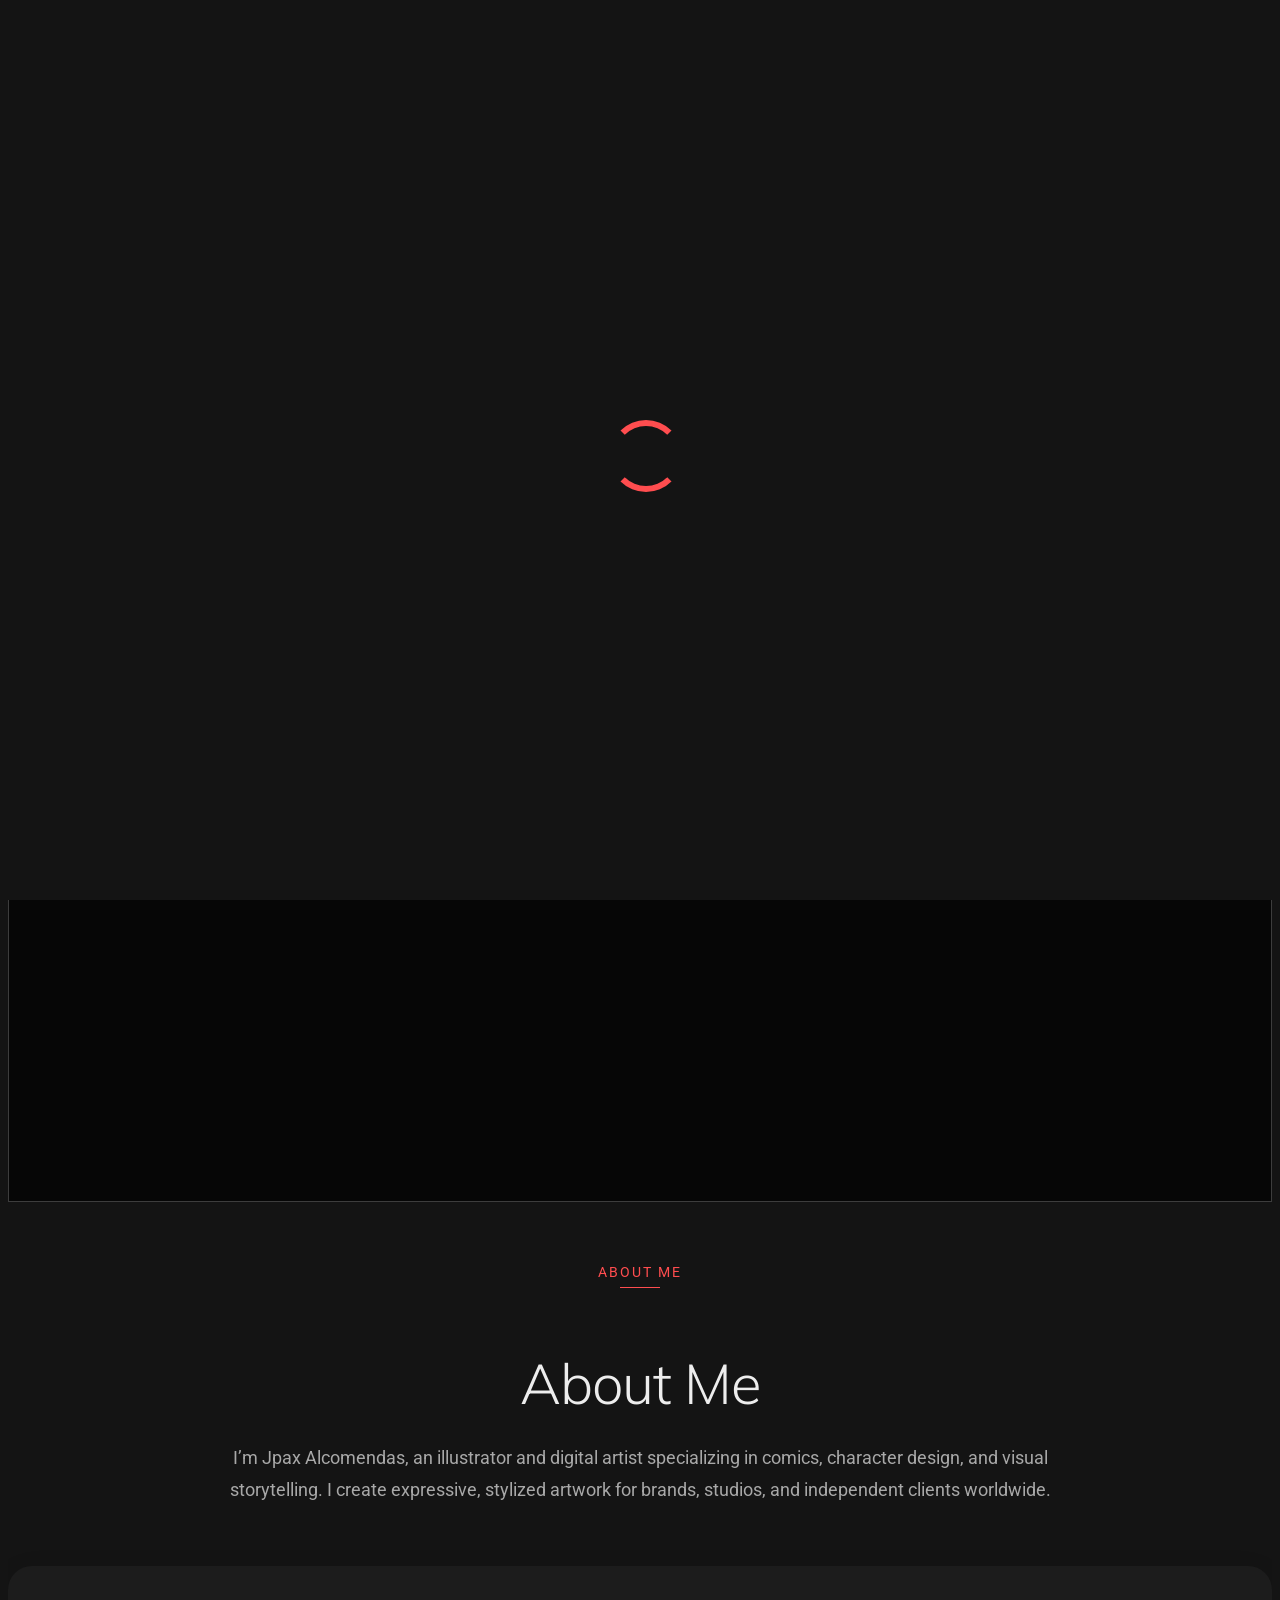
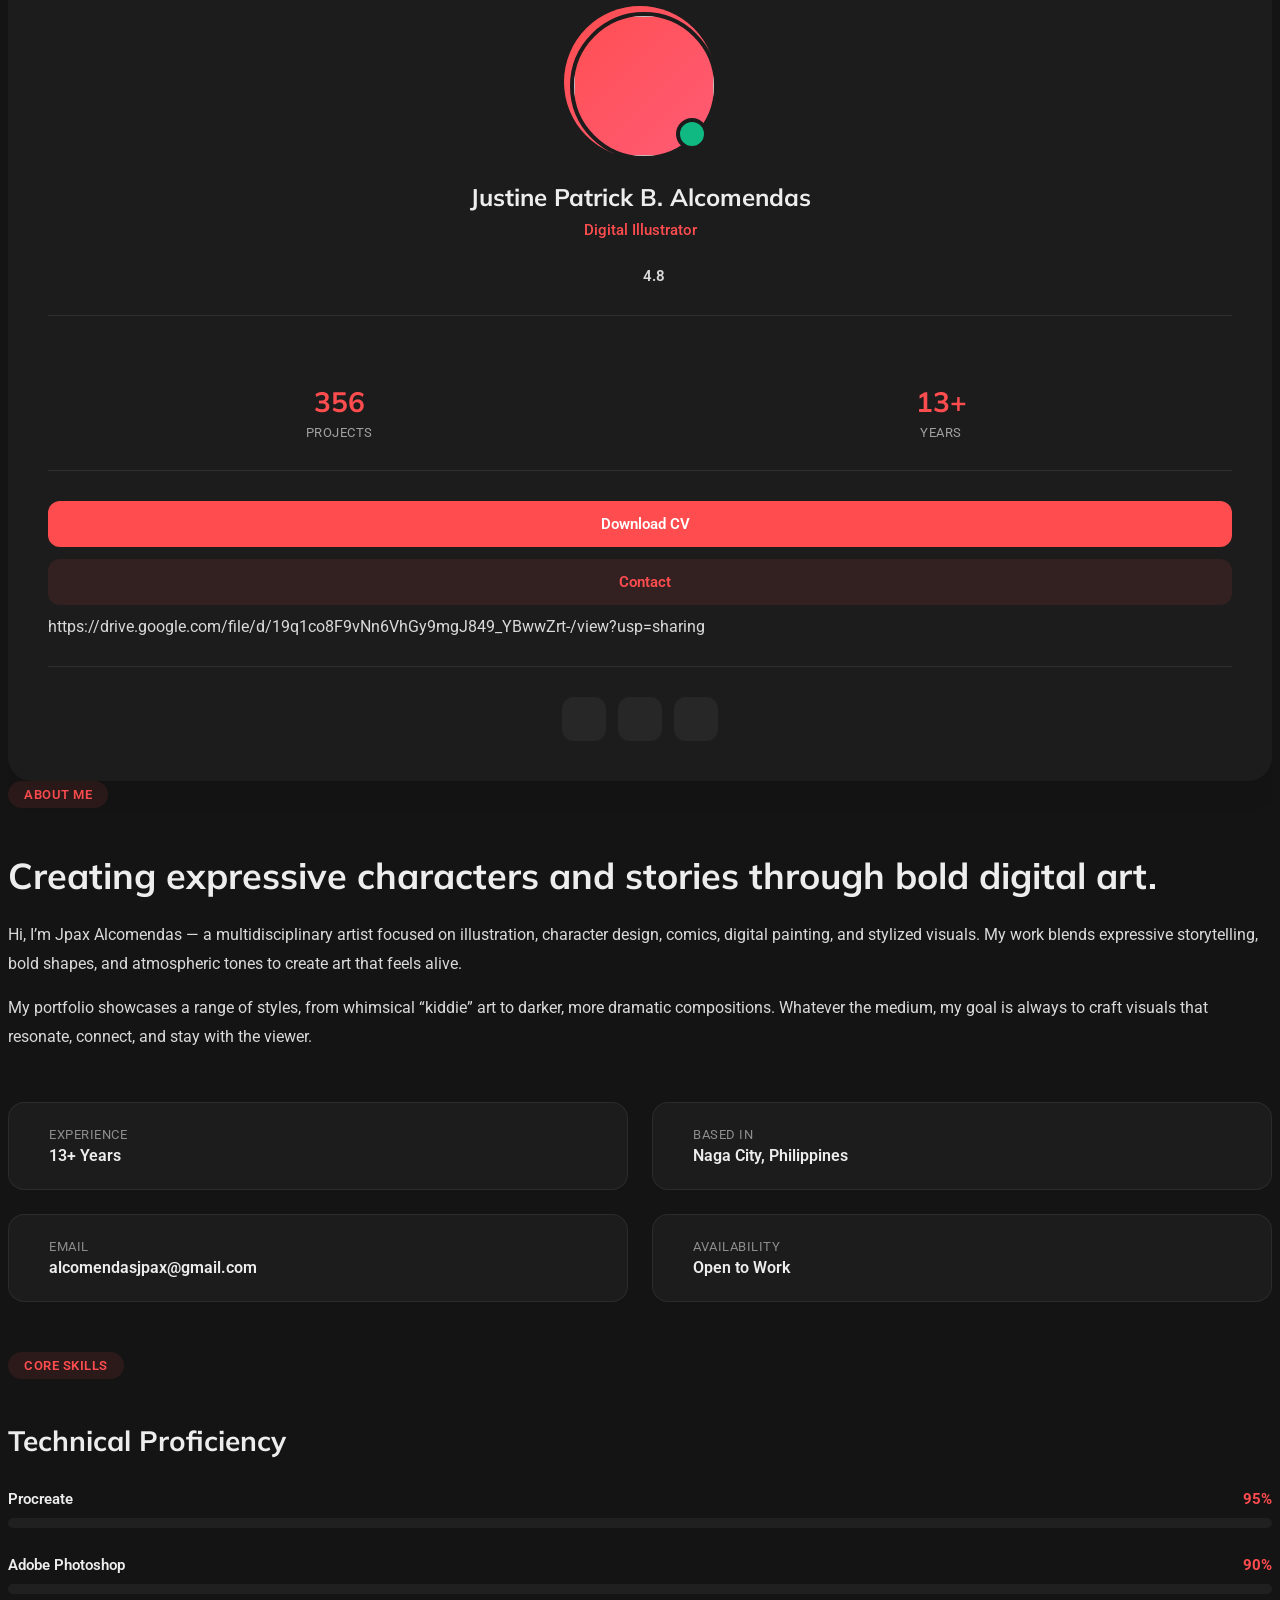
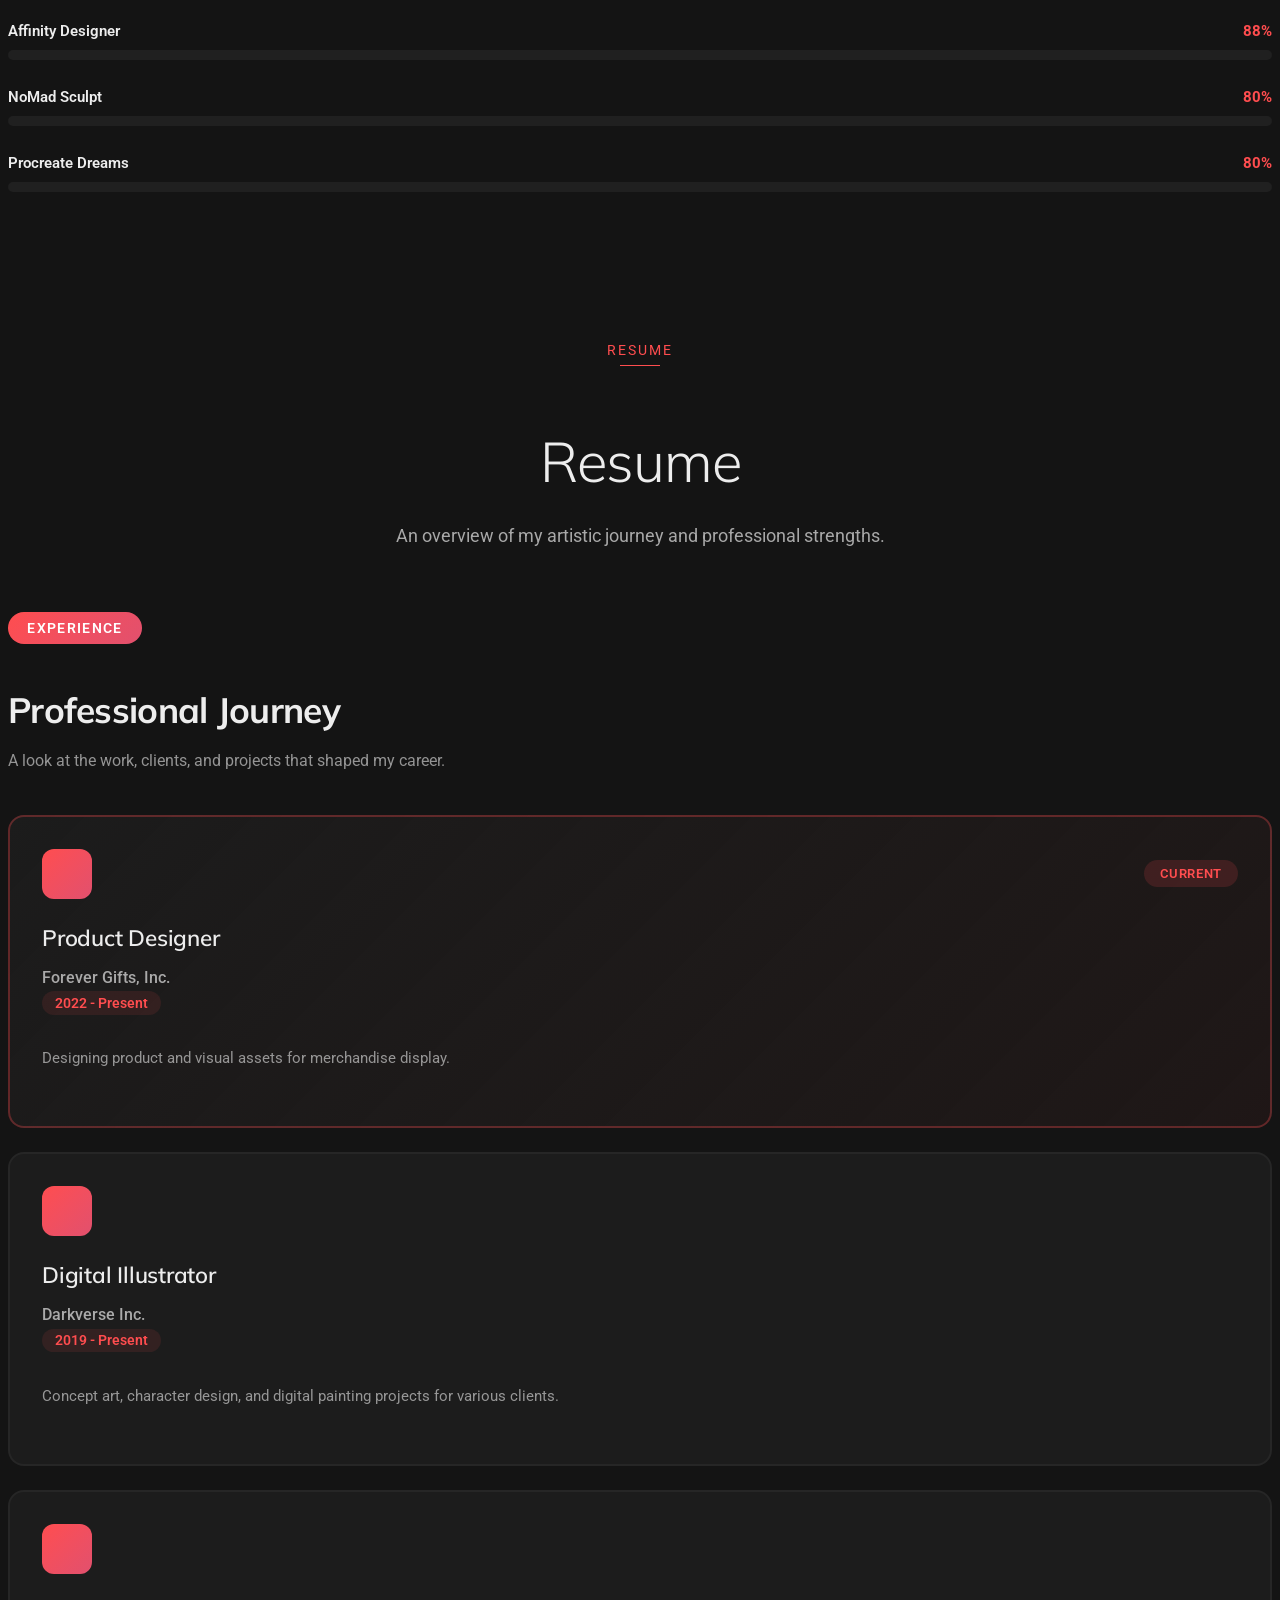
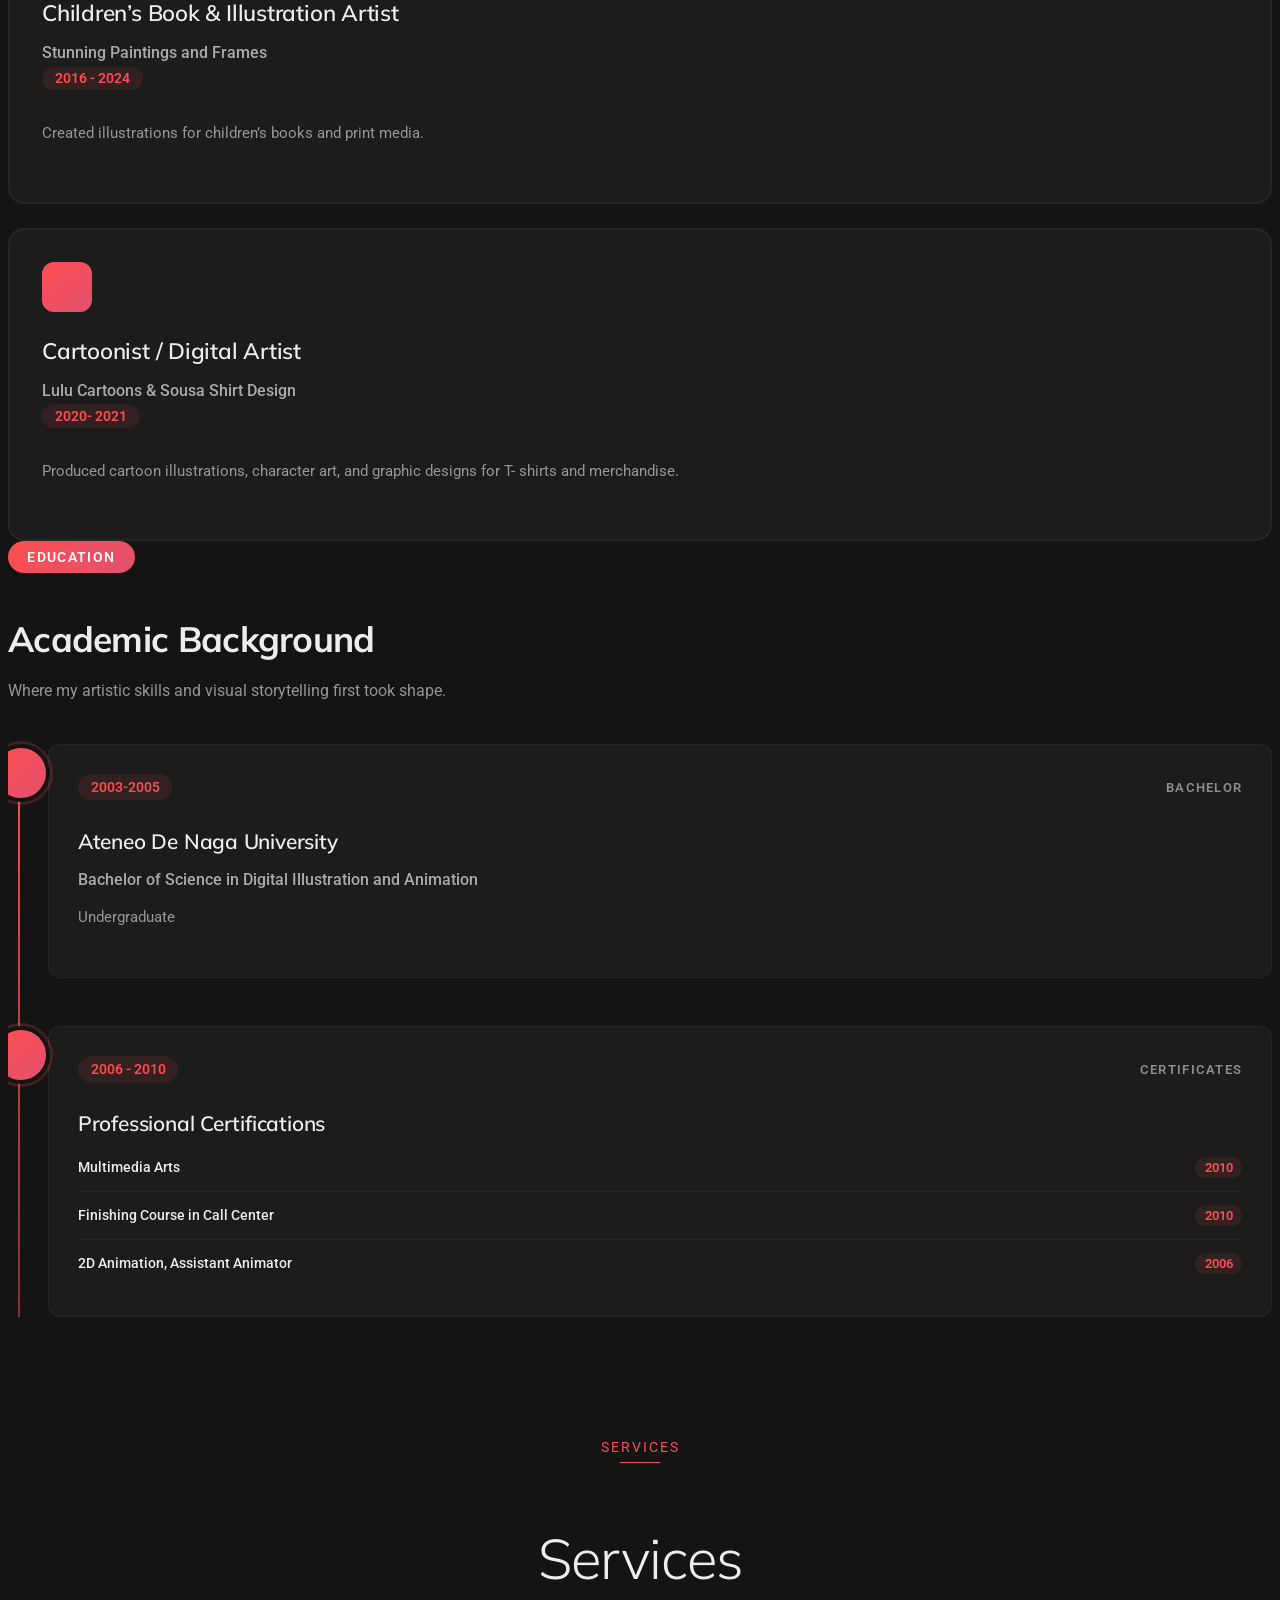
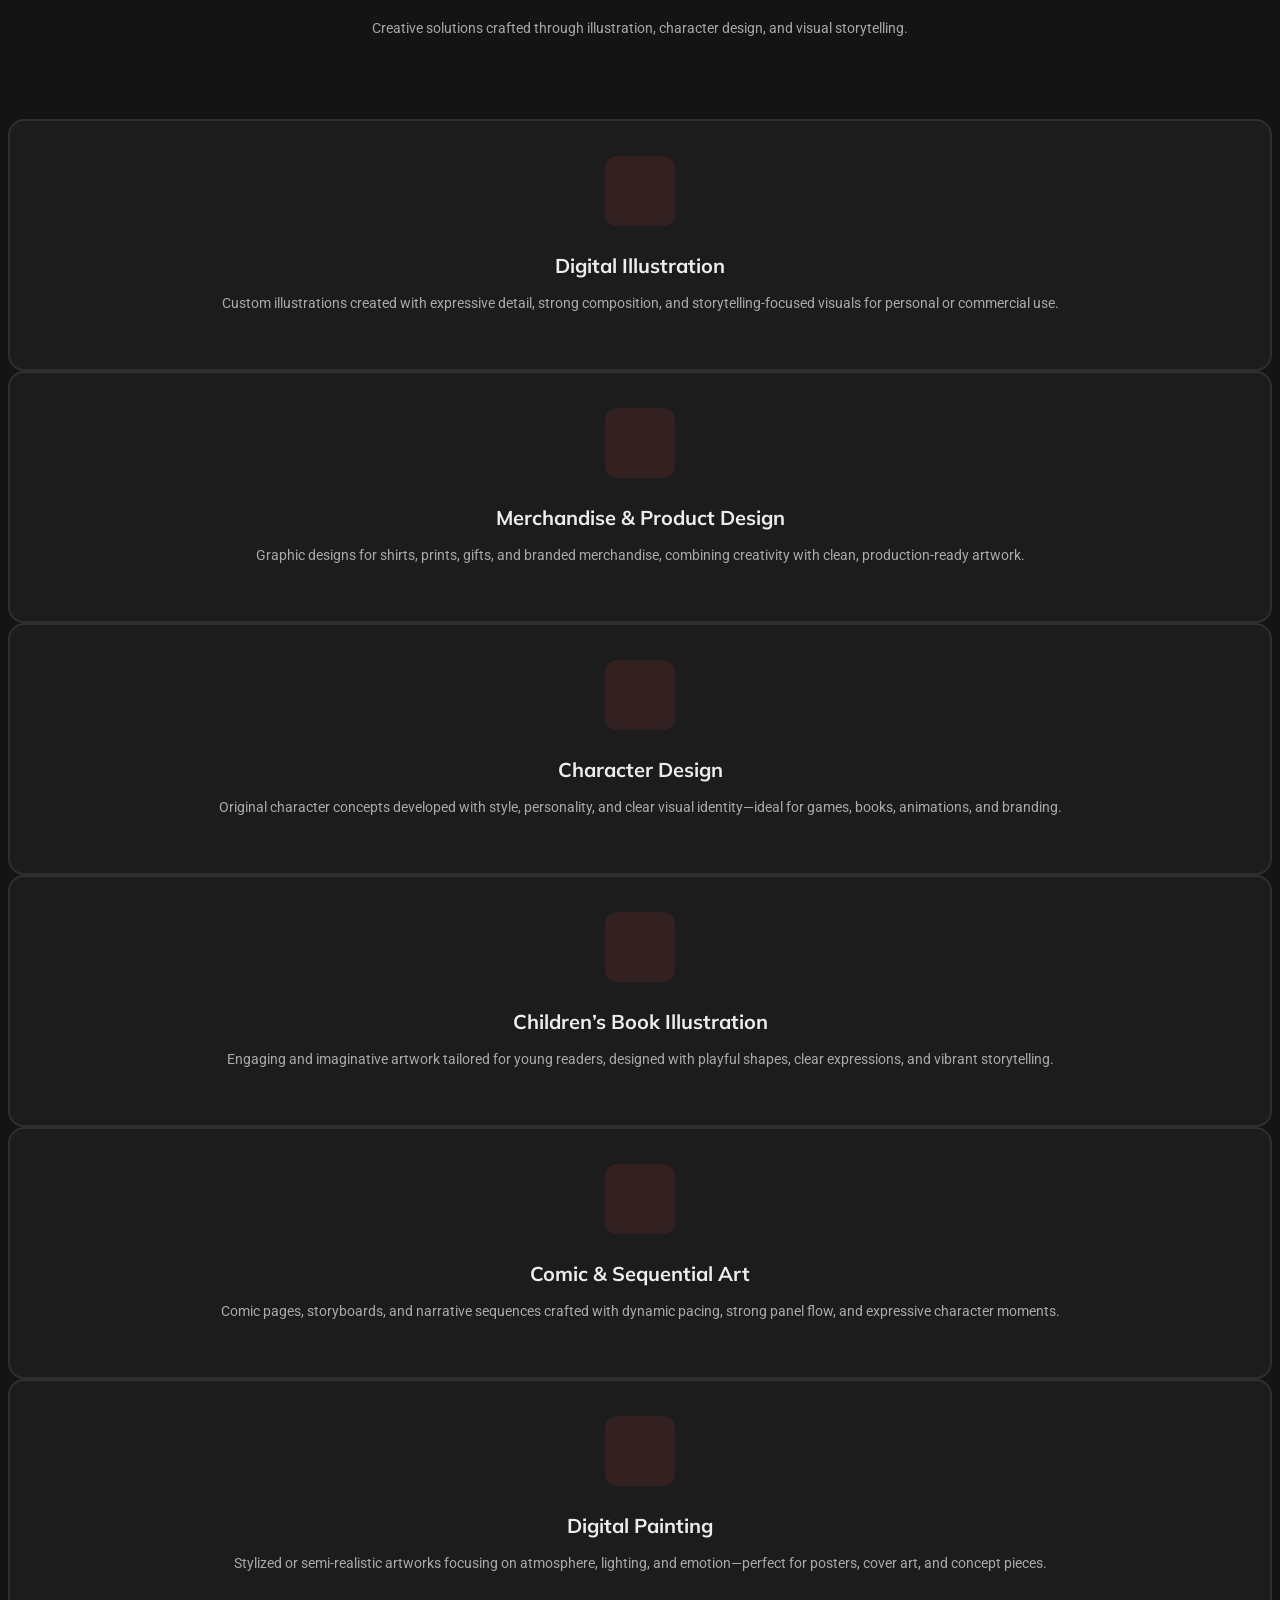
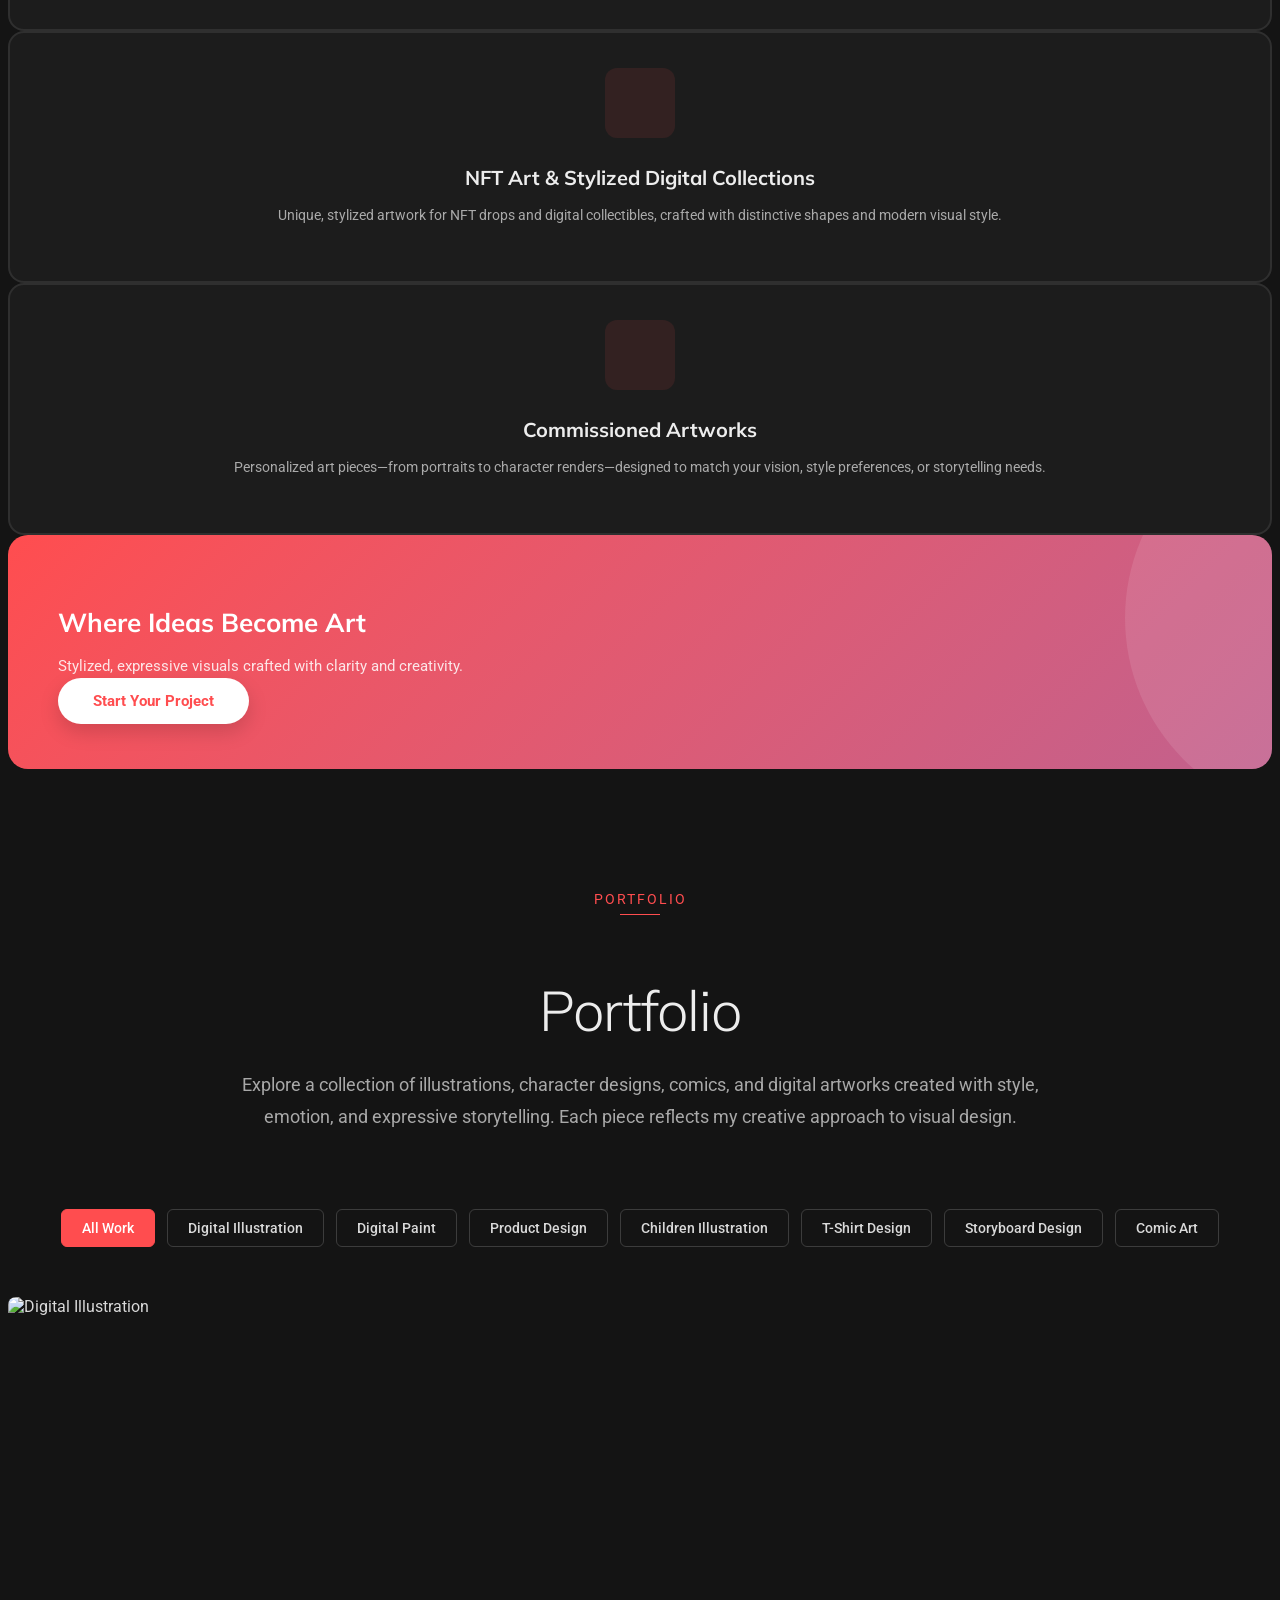
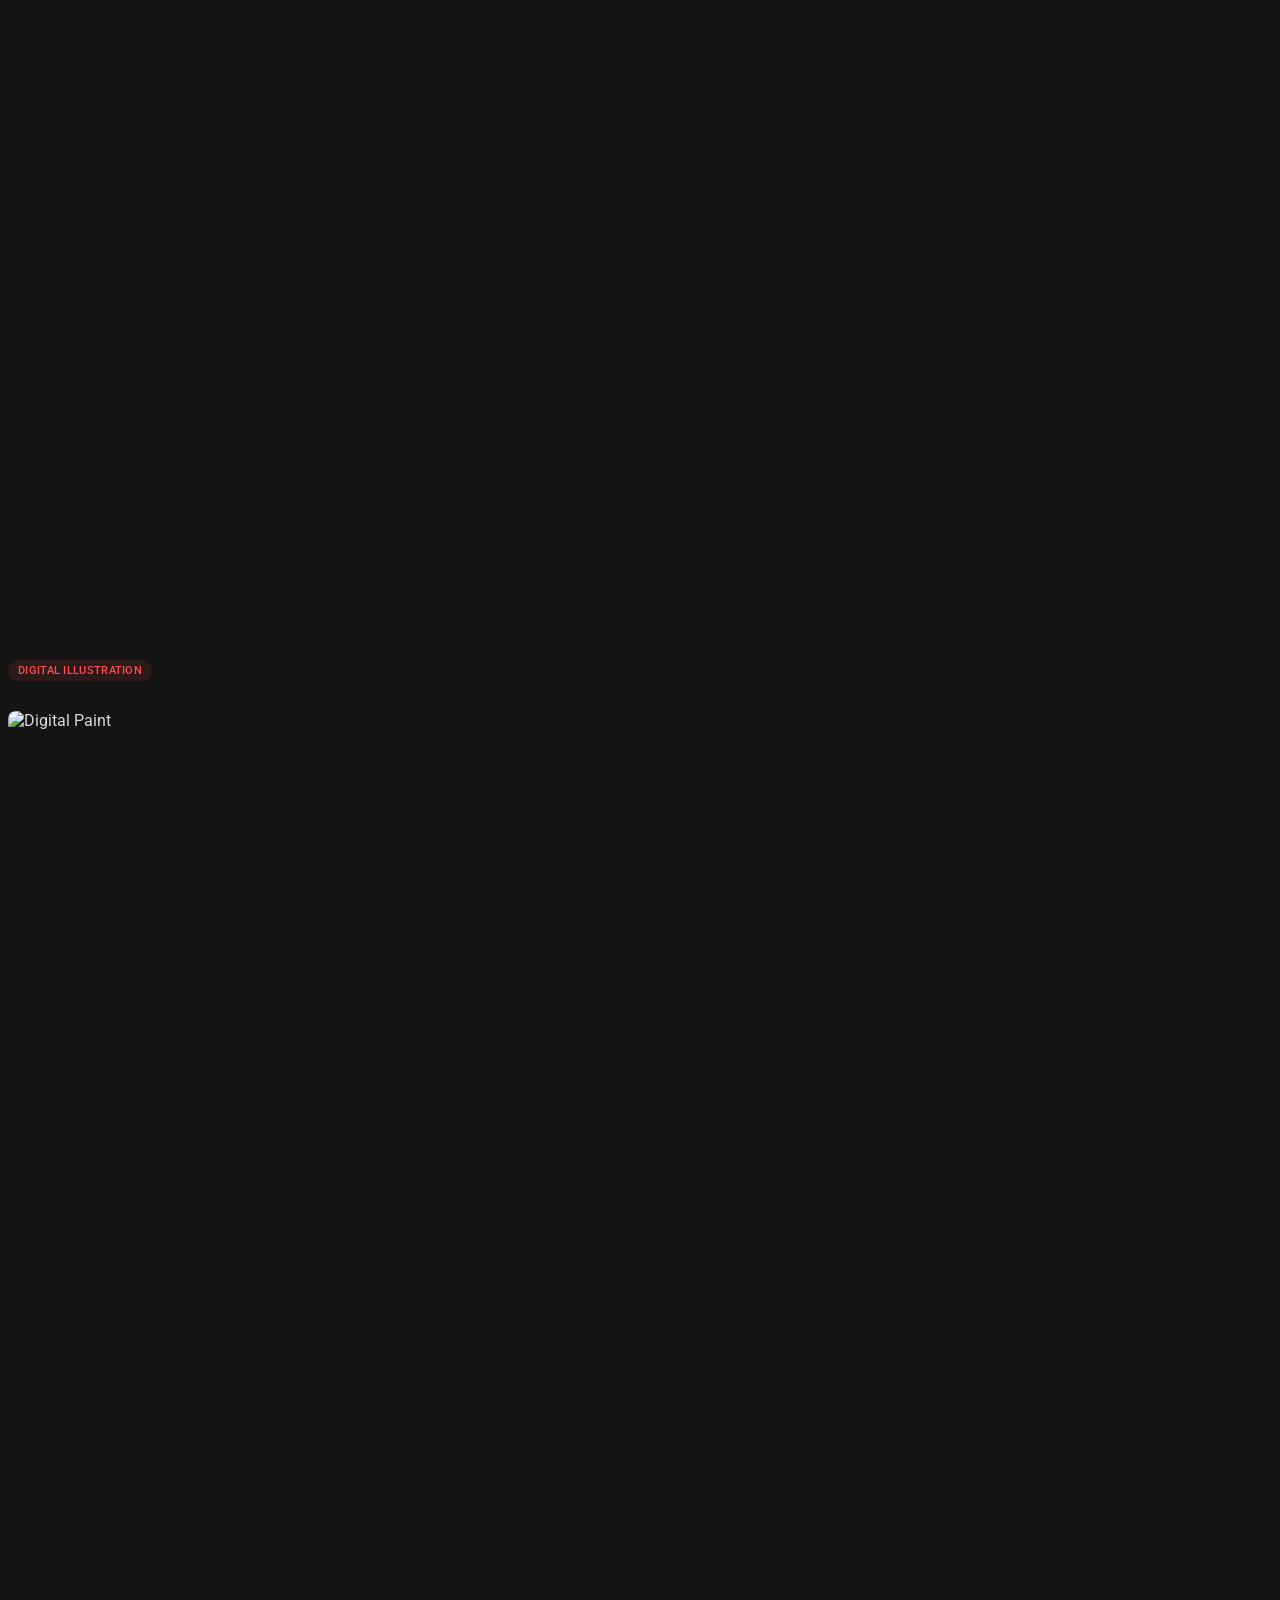
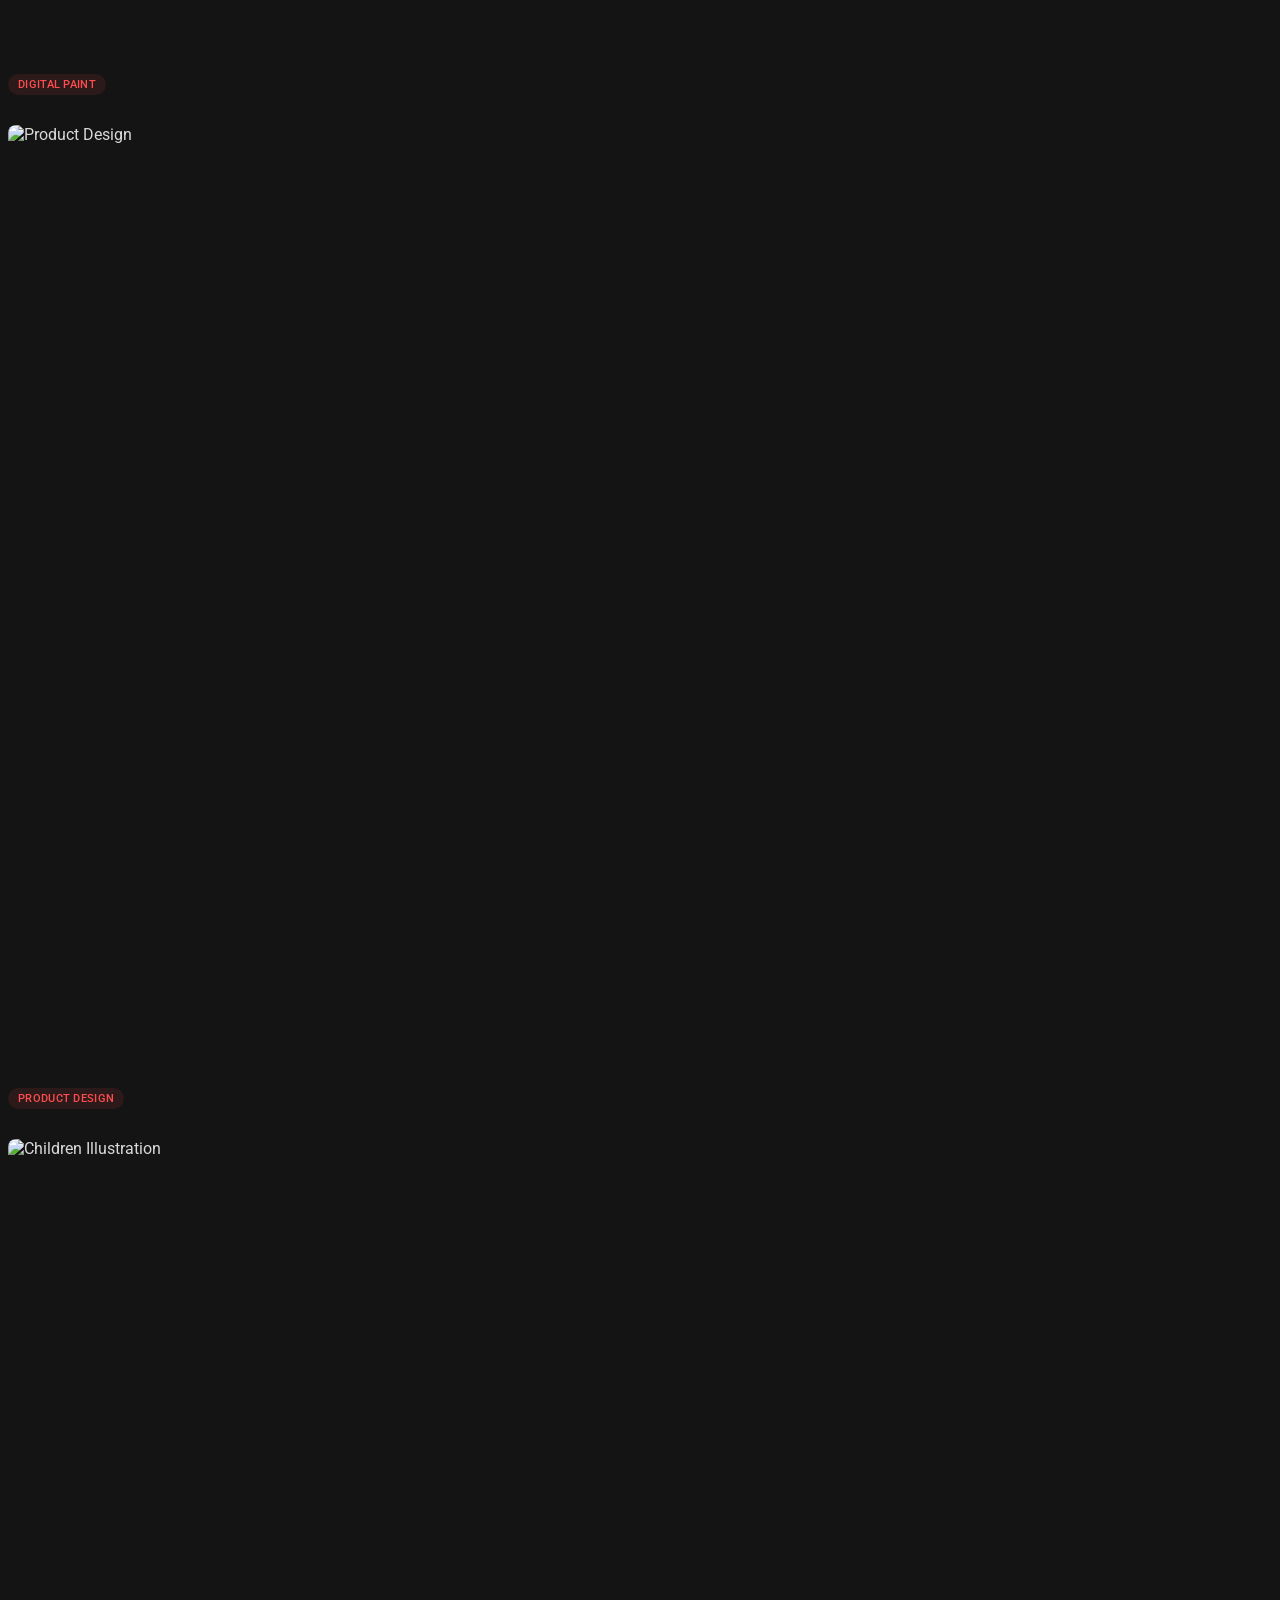
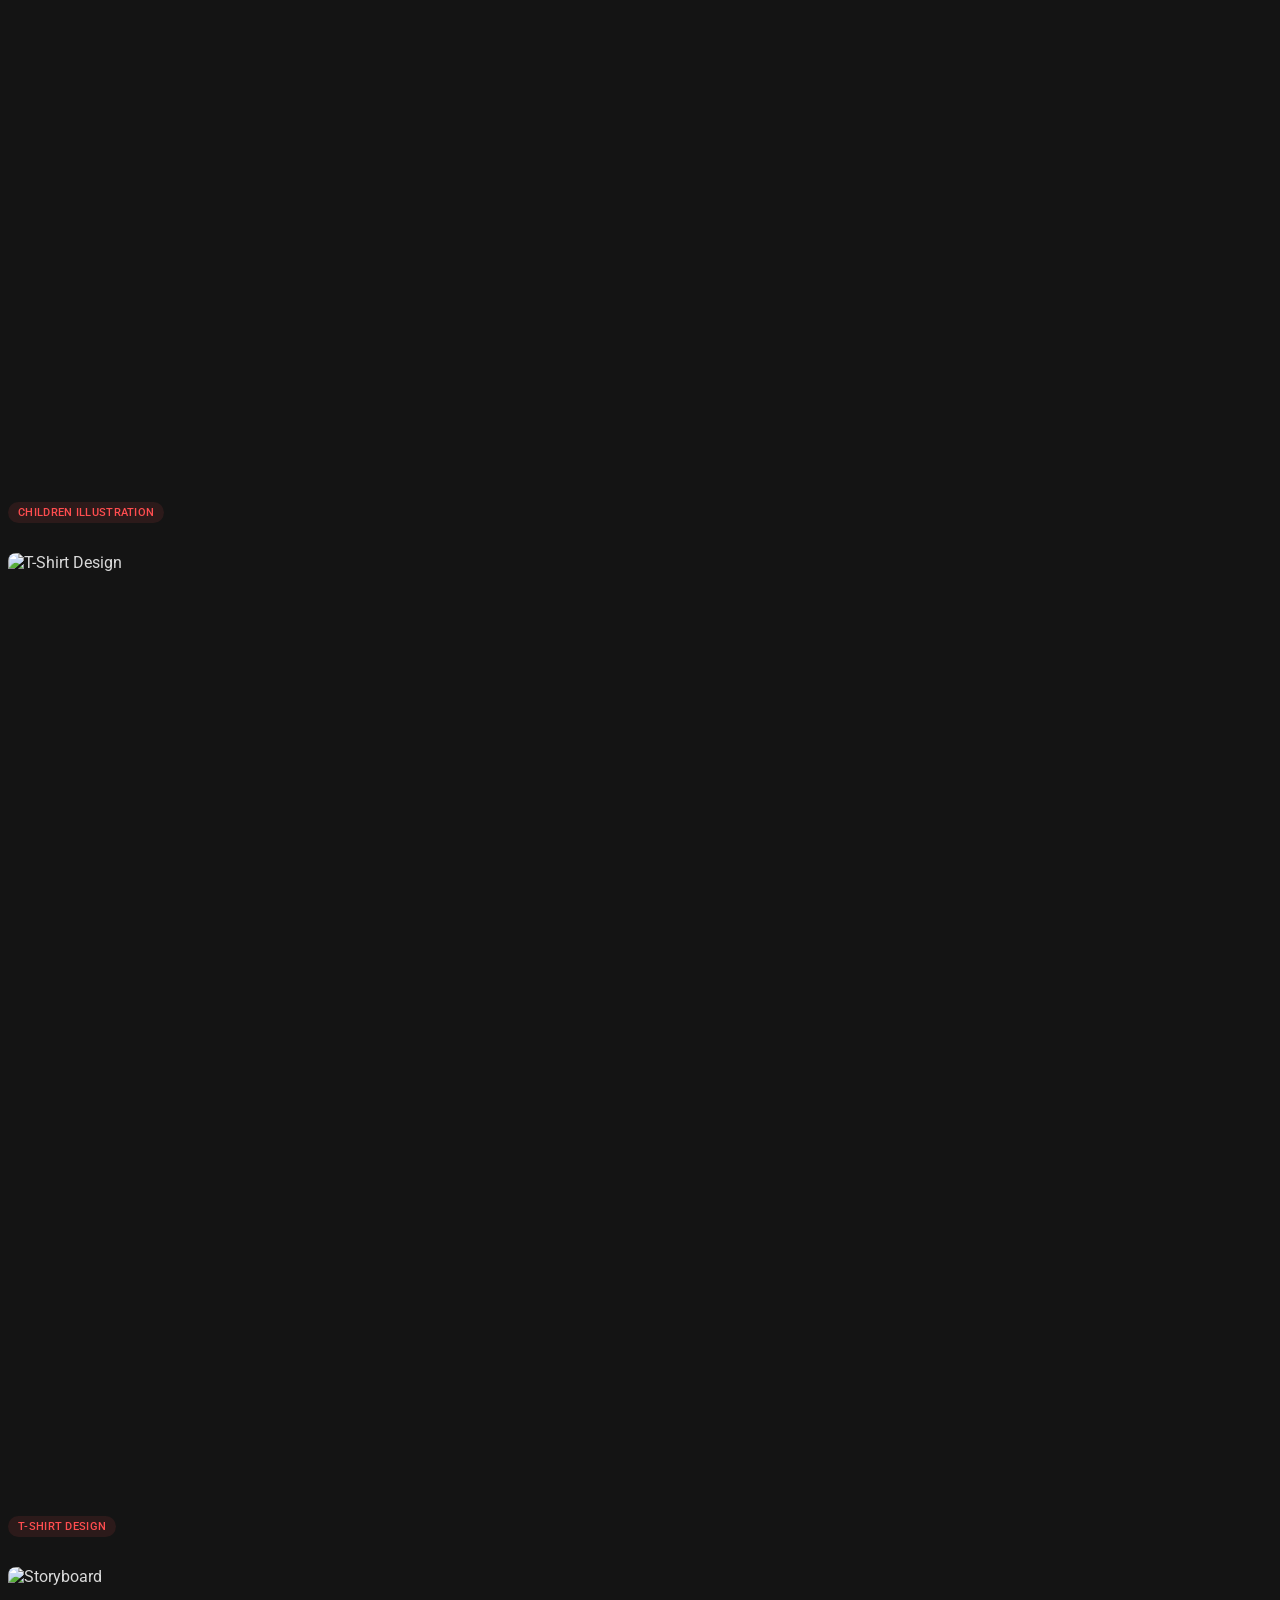
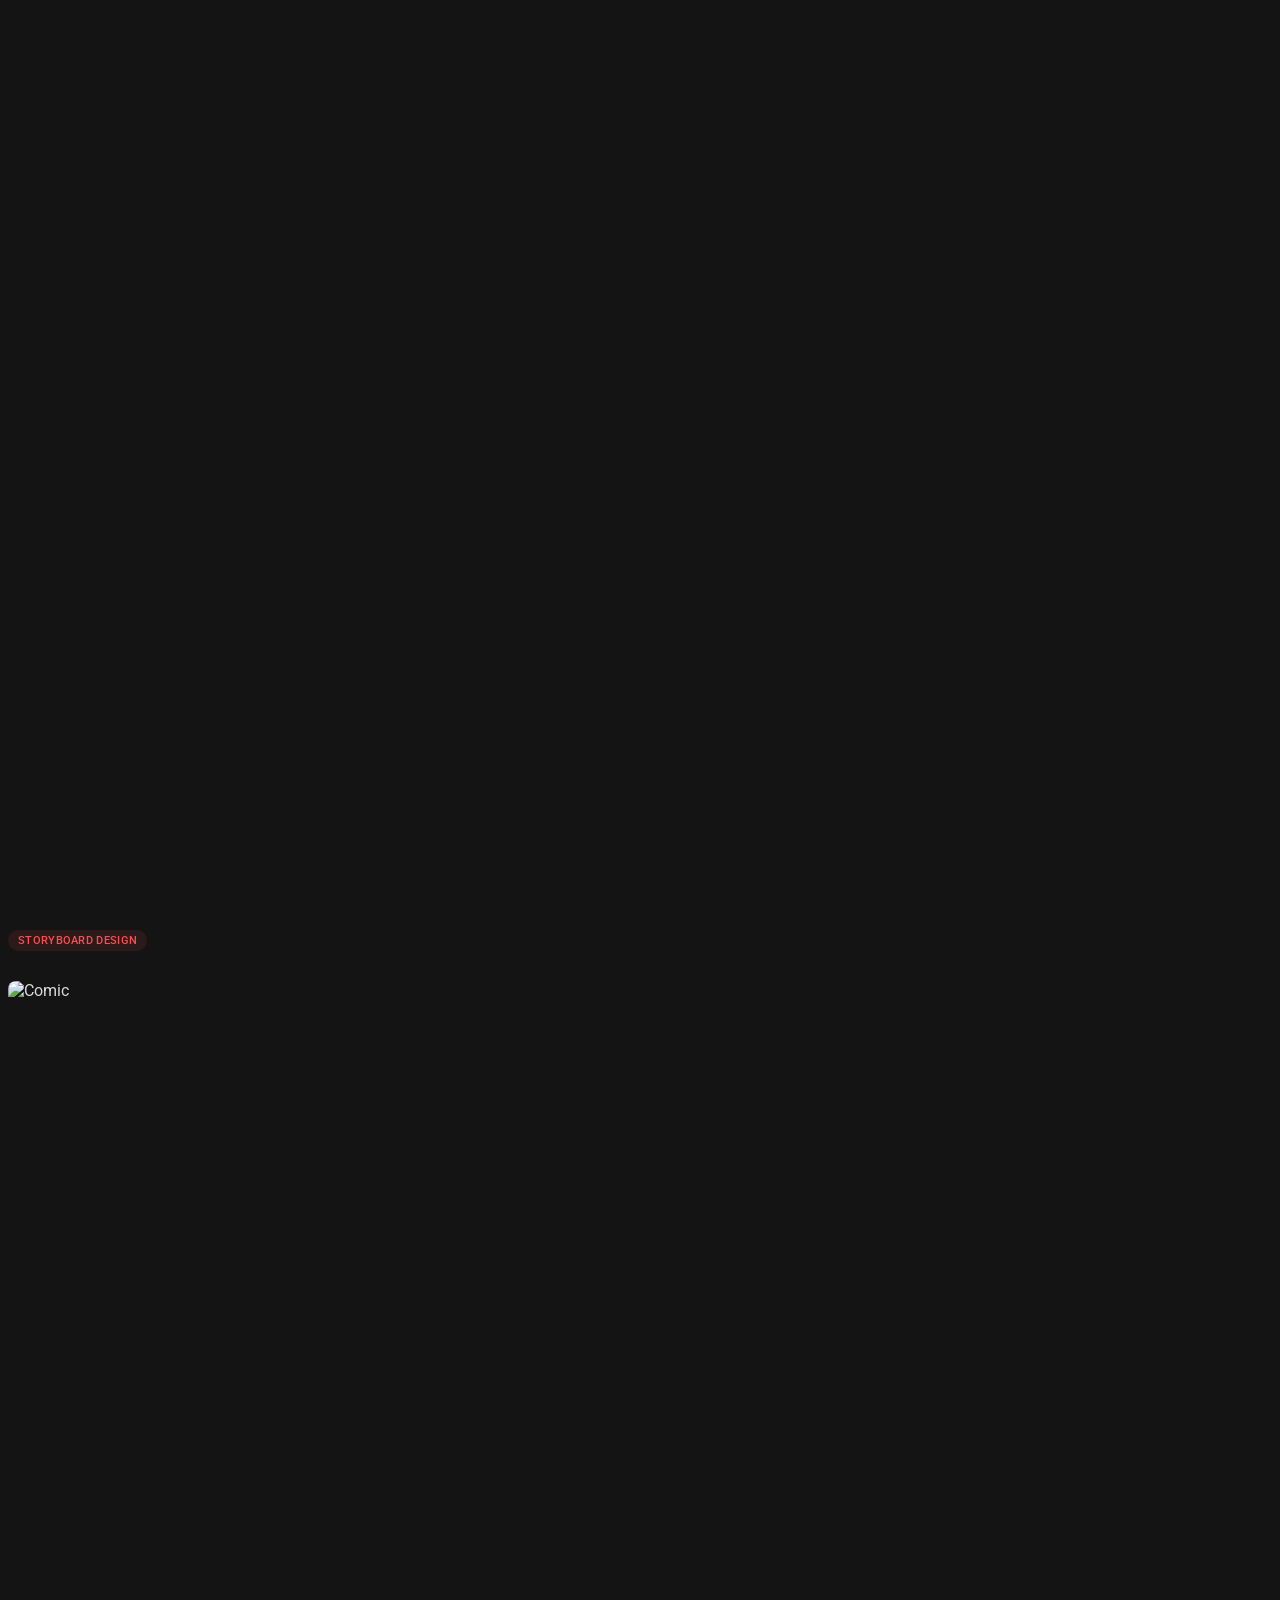
==== commit 968f4cf2: "update cv" ====
--- a/index.html
+++ b/index.html
@@ -157,8 +157,8 @@
               </div>
 
               <div class="profile-actions">
-                <a href="https://drive.google.com/file/d/1btCQVQqhlWcKbqzBOB7kQd8f5mJIxSXt/view?usp=drive_link" class="btn-primary"><i class="bi bi-download"></i> Download CV</a>
-                <a href="#contact" class="btn-secondary"><i class="bi bi-envelope"></i> Contact</a>
+                <a href="" class="btn-primary"><i class="bi bi-download"></i> Download CV</a>
+                <a href="#contact" class="btn-secondary"><i class="bi bi-envelope"></i> Contact</a>https://drive.google.com/file/d/19q1co8F9vNn6VhGy9mgJ849_YBwwZrt-/view?usp=sharing
               </div>
 
               <div class="social-connect">
